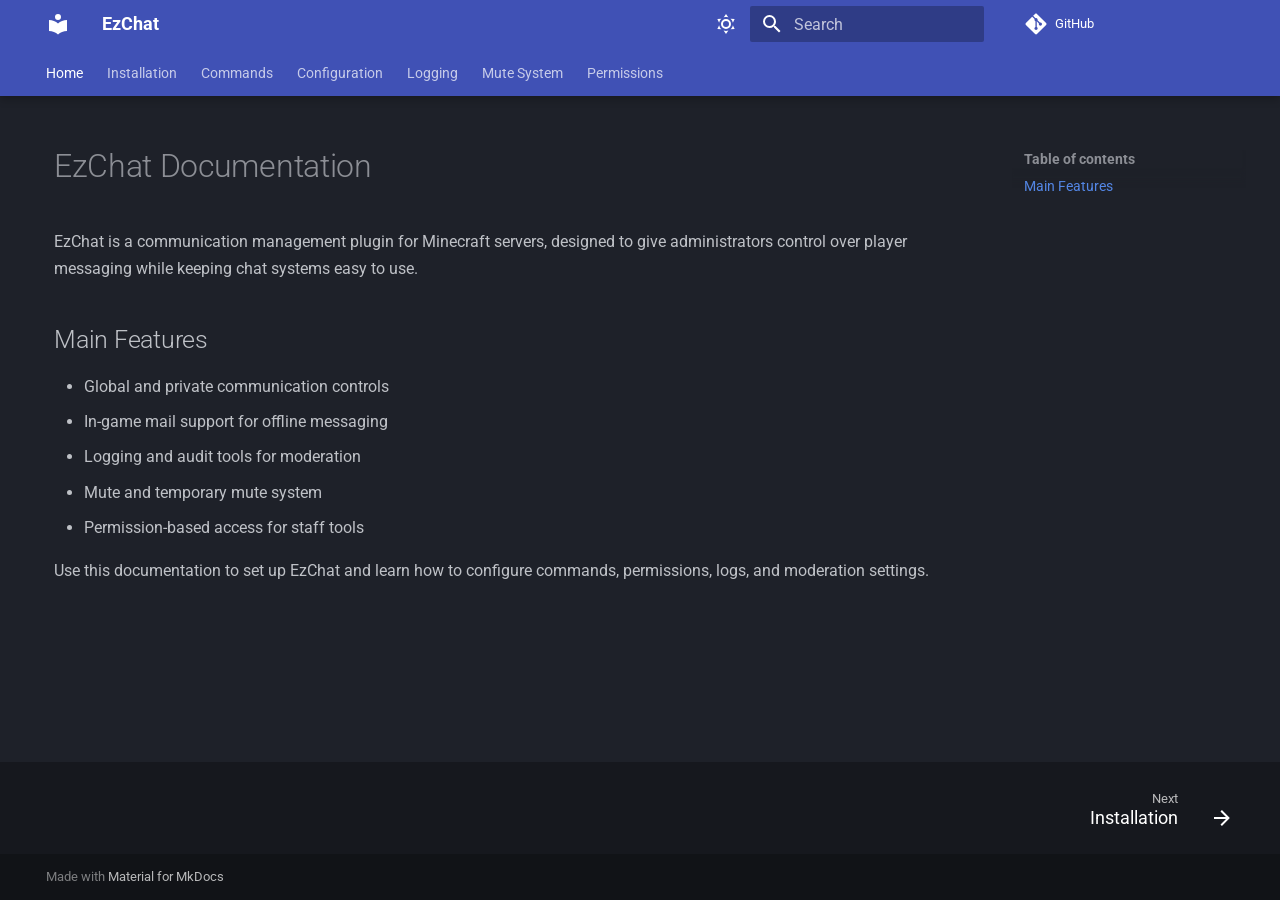
==== index.html @ ececfa81 "Deployed 96da995 with MkDocs version: 1.6.1" ====
<!doctype html>
<html lang="en" class="no-js">
  <head>
    
      <meta charset="utf-8">
      <meta name="viewport" content="width=device-width,initial-scale=1">
      
        <meta name="description" content="Communication management plugin for Minecraft servers">
      
      
        <meta name="author" content="EZInnovations">
      
      
        <link rel="canonical" href="https://<username>.github.io/EzChat/">
      
      
      
        <link rel="next" href="installation/">
      
      
        
      
      
      <link rel="icon" href="assets/images/favicon.png">
      <meta name="generator" content="mkdocs-1.6.1, mkdocs-material-9.7.5">
    
    
      
        <title>EzChat</title>
      
    
    
      <link rel="stylesheet" href="assets/stylesheets/main.484c7ddc.min.css">
      
        
        <link rel="stylesheet" href="assets/stylesheets/palette.ab4e12ef.min.css">
      
      


    
    
      
    
    
      
        
        
        <link rel="preconnect" href="https://fonts.gstatic.com" crossorigin>
        <link rel="stylesheet" href="https://fonts.googleapis.com/css?family=Roboto:300,300i,400,400i,700,700i%7CRoboto+Mono:400,400i,700,700i&display=fallback">
        <style>:root{--md-text-font:"Roboto";--md-code-font:"Roboto Mono"}</style>
      
    
    
      <link rel="stylesheet" href="stylesheets/extra.css">
    
    <script>__md_scope=new URL(".",location),__md_hash=e=>[...e].reduce(((e,_)=>(e<<5)-e+_.charCodeAt(0)),0),__md_get=(e,_=localStorage,t=__md_scope)=>JSON.parse(_.getItem(t.pathname+"."+e)),__md_set=(e,_,t=localStorage,a=__md_scope)=>{try{t.setItem(a.pathname+"."+e,JSON.stringify(_))}catch(e){}}</script>
    
      

    
    
  </head>
  
  
    
    
      
    
    
    
    
    <body dir="ltr" data-md-color-scheme="slate" data-md-color-primary="indigo" data-md-color-accent="indigo">
  
    
    <input class="md-toggle" data-md-toggle="drawer" type="checkbox" id="__drawer" autocomplete="off">
    <input class="md-toggle" data-md-toggle="search" type="checkbox" id="__search" autocomplete="off">
    <label class="md-overlay" for="__drawer"></label>
    <div data-md-component="skip">
      
        
        <a href="#ezchat-documentation" class="md-skip">
          Skip to content
        </a>
      
    </div>
    <div data-md-component="announce">
      
    </div>
    
    
      

  

<header class="md-header md-header--shadow md-header--lifted" data-md-component="header">
  <nav class="md-header__inner md-grid" aria-label="Header">
    <a href="." title="EzChat" class="md-header__button md-logo" aria-label="EzChat" data-md-component="logo">
      
  
  <svg xmlns="http://www.w3.org/2000/svg" viewBox="0 0 24 24"><path d="M12 8a3 3 0 0 0 3-3 3 3 0 0 0-3-3 3 3 0 0 0-3 3 3 3 0 0 0 3 3m0 3.54C9.64 9.35 6.5 8 3 8v11c3.5 0 6.64 1.35 9 3.54 2.36-2.19 5.5-3.54 9-3.54V8c-3.5 0-6.64 1.35-9 3.54"/></svg>

    </a>
    <label class="md-header__button md-icon" for="__drawer">
      
      <svg xmlns="http://www.w3.org/2000/svg" viewBox="0 0 24 24"><path d="M3 6h18v2H3zm0 5h18v2H3zm0 5h18v2H3z"/></svg>
    </label>
    <div class="md-header__title" data-md-component="header-title">
      <div class="md-header__ellipsis">
        <div class="md-header__topic">
          <span class="md-ellipsis">
            EzChat
          </span>
        </div>
        <div class="md-header__topic" data-md-component="header-topic">
          <span class="md-ellipsis">
            
              Home
            
          </span>
        </div>
      </div>
    </div>
    
      
        <form class="md-header__option" data-md-component="palette">
  
    
    
    
    <input class="md-option" data-md-color-media="" data-md-color-scheme="slate" data-md-color-primary="indigo" data-md-color-accent="indigo"  aria-label="Switch to light mode"  type="radio" name="__palette" id="__palette_0">
    
      <label class="md-header__button md-icon" title="Switch to light mode" for="__palette_1" hidden>
        <svg xmlns="http://www.w3.org/2000/svg" viewBox="0 0 24 24"><path d="M12 7a5 5 0 0 1 5 5 5 5 0 0 1-5 5 5 5 0 0 1-5-5 5 5 0 0 1 5-5m0 2a3 3 0 0 0-3 3 3 3 0 0 0 3 3 3 3 0 0 0 3-3 3 3 0 0 0-3-3m0-7 2.39 3.42C13.65 5.15 12.84 5 12 5s-1.65.15-2.39.42zM3.34 7l4.16-.35A7.2 7.2 0 0 0 5.94 8.5c-.44.74-.69 1.5-.83 2.29zm.02 10 1.76-3.77a7.131 7.131 0 0 0 2.38 4.14zM20.65 7l-1.77 3.79a7.02 7.02 0 0 0-2.38-4.15zm-.01 10-4.14.36c.59-.51 1.12-1.14 1.54-1.86.42-.73.69-1.5.83-2.29zM12 22l-2.41-3.44c.74.27 1.55.44 2.41.44.82 0 1.63-.17 2.37-.44z"/></svg>
      </label>
    
  
    
    
    
    <input class="md-option" data-md-color-media="" data-md-color-scheme="default" data-md-color-primary="indigo" data-md-color-accent="indigo"  aria-label="Switch to dark mode"  type="radio" name="__palette" id="__palette_1">
    
      <label class="md-header__button md-icon" title="Switch to dark mode" for="__palette_0" hidden>
        <svg xmlns="http://www.w3.org/2000/svg" viewBox="0 0 24 24"><path d="m17.75 4.09-2.53 1.94.91 3.06-2.63-1.81-2.63 1.81.91-3.06-2.53-1.94L12.44 4l1.06-3 1.06 3zm3.5 6.91-1.64 1.25.59 1.98-1.7-1.17-1.7 1.17.59-1.98L15.75 11l2.06-.05L18.5 9l.69 1.95zm-2.28 4.95c.83-.08 1.72 1.1 1.19 1.85-.32.45-.66.87-1.08 1.27C15.17 23 8.84 23 4.94 19.07c-3.91-3.9-3.91-10.24 0-14.14.4-.4.82-.76 1.27-1.08.75-.53 1.93.36 1.85 1.19-.27 2.86.69 5.83 2.89 8.02a9.96 9.96 0 0 0 8.02 2.89m-1.64 2.02a12.08 12.08 0 0 1-7.8-3.47c-2.17-2.19-3.33-5-3.49-7.82-2.81 3.14-2.7 7.96.31 10.98 3.02 3.01 7.84 3.12 10.98.31"/></svg>
      </label>
    
  
</form>
      
    
    
      <script>var palette=__md_get("__palette");if(palette&&palette.color){if("(prefers-color-scheme)"===palette.color.media){var media=matchMedia("(prefers-color-scheme: light)"),input=document.querySelector(media.matches?"[data-md-color-media='(prefers-color-scheme: light)']":"[data-md-color-media='(prefers-color-scheme: dark)']");palette.color.media=input.getAttribute("data-md-color-media"),palette.color.scheme=input.getAttribute("data-md-color-scheme"),palette.color.primary=input.getAttribute("data-md-color-primary"),palette.color.accent=input.getAttribute("data-md-color-accent")}for(var[key,value]of Object.entries(palette.color))document.body.setAttribute("data-md-color-"+key,value)}</script>
    
    
    
      
      
        <label class="md-header__button md-icon" for="__search">
          
          <svg xmlns="http://www.w3.org/2000/svg" viewBox="0 0 24 24"><path d="M9.5 3A6.5 6.5 0 0 1 16 9.5c0 1.61-.59 3.09-1.56 4.23l.27.27h.79l5 5-1.5 1.5-5-5v-.79l-.27-.27A6.52 6.52 0 0 1 9.5 16 6.5 6.5 0 0 1 3 9.5 6.5 6.5 0 0 1 9.5 3m0 2C7 5 5 7 5 9.5S7 14 9.5 14 14 12 14 9.5 12 5 9.5 5"/></svg>
        </label>
        <div class="md-search" data-md-component="search" role="dialog">
  <label class="md-search__overlay" for="__search"></label>
  <div class="md-search__inner" role="search">
    <form class="md-search__form" name="search">
      <input type="text" class="md-search__input" name="query" aria-label="Search" placeholder="Search" autocapitalize="off" autocorrect="off" autocomplete="off" spellcheck="false" data-md-component="search-query" required>
      <label class="md-search__icon md-icon" for="__search">
        
        <svg xmlns="http://www.w3.org/2000/svg" viewBox="0 0 24 24"><path d="M9.5 3A6.5 6.5 0 0 1 16 9.5c0 1.61-.59 3.09-1.56 4.23l.27.27h.79l5 5-1.5 1.5-5-5v-.79l-.27-.27A6.52 6.52 0 0 1 9.5 16 6.5 6.5 0 0 1 3 9.5 6.5 6.5 0 0 1 9.5 3m0 2C7 5 5 7 5 9.5S7 14 9.5 14 14 12 14 9.5 12 5 9.5 5"/></svg>
        
        <svg xmlns="http://www.w3.org/2000/svg" viewBox="0 0 24 24"><path d="M20 11v2H8l5.5 5.5-1.42 1.42L4.16 12l7.92-7.92L13.5 5.5 8 11z"/></svg>
      </label>
      <nav class="md-search__options" aria-label="Search">
        
        <button type="reset" class="md-search__icon md-icon" title="Clear" aria-label="Clear" tabindex="-1">
          
          <svg xmlns="http://www.w3.org/2000/svg" viewBox="0 0 24 24"><path d="M19 6.41 17.59 5 12 10.59 6.41 5 5 6.41 10.59 12 5 17.59 6.41 19 12 13.41 17.59 19 19 17.59 13.41 12z"/></svg>
        </button>
      </nav>
      
    </form>
    <div class="md-search__output">
      <div class="md-search__scrollwrap" tabindex="0" data-md-scrollfix>
        <div class="md-search-result" data-md-component="search-result">
          <div class="md-search-result__meta">
            Initializing search
          </div>
          <ol class="md-search-result__list" role="presentation"></ol>
        </div>
      </div>
    </div>
  </div>
</div>
      
    
    
      <div class="md-header__source">
        <a href="https://github.com/<username>/EzChat" title="Go to repository" class="md-source" data-md-component="source">
  <div class="md-source__icon md-icon">
    
    <svg xmlns="http://www.w3.org/2000/svg" viewBox="0 0 448 512"><!--! Font Awesome Free 7.1.0 by @fontawesome - https://fontawesome.com License - https://fontawesome.com/license/free (Icons: CC BY 4.0, Fonts: SIL OFL 1.1, Code: MIT License) Copyright 2025 Fonticons, Inc.--><path d="M439.6 236.1 244 40.5c-5.4-5.5-12.8-8.5-20.4-8.5s-15 3-20.4 8.4L162.5 81l51.5 51.5c27.1-9.1 52.7 16.8 43.4 43.7l49.7 49.7c34.2-11.8 61.2 31 35.5 56.7-26.5 26.5-70.2-2.9-56-37.3L240.3 199v121.9c25.3 12.5 22.3 41.8 9.1 55-6.4 6.4-15.2 10.1-24.3 10.1s-17.8-3.6-24.3-10.1c-17.6-17.6-11.1-46.9 11.2-56v-123c-20.8-8.5-24.6-30.7-18.6-45L142.6 101 8.5 235.1C3 240.6 0 247.9 0 255.5s3 15 8.5 20.4l195.6 195.7c5.4 5.4 12.7 8.4 20.4 8.4s15-3 20.4-8.4l194.7-194.7c5.4-5.4 8.4-12.8 8.4-20.4s-3-15-8.4-20.4"/></svg>
  </div>
  <div class="md-source__repository">
    GitHub
  </div>
</a>
      </div>
    
  </nav>
  
    
      
<nav class="md-tabs" aria-label="Tabs" data-md-component="tabs">
  <div class="md-grid">
    <ul class="md-tabs__list">
      
        
  
  
  
    
  
  
    <li class="md-tabs__item md-tabs__item--active">
      <a href="." class="md-tabs__link">
        
  
  
    
  
  Home

      </a>
    </li>
  

      
        
  
  
  
  
    <li class="md-tabs__item">
      <a href="installation/" class="md-tabs__link">
        
  
  
    
  
  Installation

      </a>
    </li>
  

      
        
  
  
  
  
    <li class="md-tabs__item">
      <a href="commands/" class="md-tabs__link">
        
  
  
    
  
  Commands

      </a>
    </li>
  

      
        
  
  
  
  
    <li class="md-tabs__item">
      <a href="configuration/" class="md-tabs__link">
        
  
  
    
  
  Configuration

      </a>
    </li>
  

      
        
  
  
  
  
    <li class="md-tabs__item">
      <a href="logging/" class="md-tabs__link">
        
  
  
    
  
  Logging

      </a>
    </li>
  

      
        
  
  
  
  
    <li class="md-tabs__item">
      <a href="mute-system/" class="md-tabs__link">
        
  
  
    
  
  Mute System

      </a>
    </li>
  

      
        
  
  
  
  
    <li class="md-tabs__item">
      <a href="permissions/" class="md-tabs__link">
        
  
  
    
  
  Permissions

      </a>
    </li>
  

      
    </ul>
  </div>
</nav>
    
  
</header>
    
    <div class="md-container" data-md-component="container">
      
      
        
      
      <main class="md-main" data-md-component="main">
        <div class="md-main__inner md-grid">
          
            
              
              <div class="md-sidebar md-sidebar--primary" data-md-component="sidebar" data-md-type="navigation" >
                <div class="md-sidebar__scrollwrap">
                  <div class="md-sidebar__inner">
                    


  


<nav class="md-nav md-nav--primary md-nav--lifted" aria-label="Navigation" data-md-level="0">
  <label class="md-nav__title" for="__drawer">
    <a href="." title="EzChat" class="md-nav__button md-logo" aria-label="EzChat" data-md-component="logo">
      
  
  <svg xmlns="http://www.w3.org/2000/svg" viewBox="0 0 24 24"><path d="M12 8a3 3 0 0 0 3-3 3 3 0 0 0-3-3 3 3 0 0 0-3 3 3 3 0 0 0 3 3m0 3.54C9.64 9.35 6.5 8 3 8v11c3.5 0 6.64 1.35 9 3.54 2.36-2.19 5.5-3.54 9-3.54V8c-3.5 0-6.64 1.35-9 3.54"/></svg>

    </a>
    EzChat
  </label>
  
    <div class="md-nav__source">
      <a href="https://github.com/<username>/EzChat" title="Go to repository" class="md-source" data-md-component="source">
  <div class="md-source__icon md-icon">
    
    <svg xmlns="http://www.w3.org/2000/svg" viewBox="0 0 448 512"><!--! Font Awesome Free 7.1.0 by @fontawesome - https://fontawesome.com License - https://fontawesome.com/license/free (Icons: CC BY 4.0, Fonts: SIL OFL 1.1, Code: MIT License) Copyright 2025 Fonticons, Inc.--><path d="M439.6 236.1 244 40.5c-5.4-5.5-12.8-8.5-20.4-8.5s-15 3-20.4 8.4L162.5 81l51.5 51.5c27.1-9.1 52.7 16.8 43.4 43.7l49.7 49.7c34.2-11.8 61.2 31 35.5 56.7-26.5 26.5-70.2-2.9-56-37.3L240.3 199v121.9c25.3 12.5 22.3 41.8 9.1 55-6.4 6.4-15.2 10.1-24.3 10.1s-17.8-3.6-24.3-10.1c-17.6-17.6-11.1-46.9 11.2-56v-123c-20.8-8.5-24.6-30.7-18.6-45L142.6 101 8.5 235.1C3 240.6 0 247.9 0 255.5s3 15 8.5 20.4l195.6 195.7c5.4 5.4 12.7 8.4 20.4 8.4s15-3 20.4-8.4l194.7-194.7c5.4-5.4 8.4-12.8 8.4-20.4s-3-15-8.4-20.4"/></svg>
  </div>
  <div class="md-source__repository">
    GitHub
  </div>
</a>
    </div>
  
  <ul class="md-nav__list" data-md-scrollfix>
    
      
      
  
  
    
  
  
  
    <li class="md-nav__item md-nav__item--active">
      
      <input class="md-nav__toggle md-toggle" type="checkbox" id="__toc">
      
      
        
      
      
        <label class="md-nav__link md-nav__link--active" for="__toc">
          
  
  
  <span class="md-ellipsis">
    
  
    Home
  

    
  </span>
  
  

          <span class="md-nav__icon md-icon"></span>
        </label>
      
      <a href="." class="md-nav__link md-nav__link--active">
        
  
  
  <span class="md-ellipsis">
    
  
    Home
  

    
  </span>
  
  

      </a>
      
        

<nav class="md-nav md-nav--secondary" aria-label="Table of contents">
  
  
  
    
  
  
    <label class="md-nav__title" for="__toc">
      <span class="md-nav__icon md-icon"></span>
      Table of contents
    </label>
    <ul class="md-nav__list" data-md-component="toc" data-md-scrollfix>
      
        <li class="md-nav__item">
  <a href="#main-features" class="md-nav__link">
    <span class="md-ellipsis">
      
        Main Features
      
    </span>
  </a>
  
</li>
      
    </ul>
  
</nav>
      
    </li>
  

    
      
      
  
  
  
  
    <li class="md-nav__item">
      <a href="installation/" class="md-nav__link">
        
  
  
  <span class="md-ellipsis">
    
  
    Installation
  

    
  </span>
  
  

      </a>
    </li>
  

    
      
      
  
  
  
  
    <li class="md-nav__item">
      <a href="commands/" class="md-nav__link">
        
  
  
  <span class="md-ellipsis">
    
  
    Commands
  

    
  </span>
  
  

      </a>
    </li>
  

    
      
      
  
  
  
  
    <li class="md-nav__item">
      <a href="configuration/" class="md-nav__link">
        
  
  
  <span class="md-ellipsis">
    
  
    Configuration
  

    
  </span>
  
  

      </a>
    </li>
  

    
      
      
  
  
  
  
    <li class="md-nav__item">
      <a href="logging/" class="md-nav__link">
        
  
  
  <span class="md-ellipsis">
    
  
    Logging
  

    
  </span>
  
  

      </a>
    </li>
  

    
      
      
  
  
  
  
    <li class="md-nav__item">
      <a href="mute-system/" class="md-nav__link">
        
  
  
  <span class="md-ellipsis">
    
  
    Mute System
  

    
  </span>
  
  

      </a>
    </li>
  

    
      
      
  
  
  
  
    <li class="md-nav__item">
      <a href="permissions/" class="md-nav__link">
        
  
  
  <span class="md-ellipsis">
    
  
    Permissions
  

    
  </span>
  
  

      </a>
    </li>
  

    
  </ul>
</nav>
                  </div>
                </div>
              </div>
            
            
              
              <div class="md-sidebar md-sidebar--secondary" data-md-component="sidebar" data-md-type="toc" >
                <div class="md-sidebar__scrollwrap">
                  <div class="md-sidebar__inner">
                    

<nav class="md-nav md-nav--secondary" aria-label="Table of contents">
  
  
  
    
  
  
    <label class="md-nav__title" for="__toc">
      <span class="md-nav__icon md-icon"></span>
      Table of contents
    </label>
    <ul class="md-nav__list" data-md-component="toc" data-md-scrollfix>
      
        <li class="md-nav__item">
  <a href="#main-features" class="md-nav__link">
    <span class="md-ellipsis">
      
        Main Features
      
    </span>
  </a>
  
</li>
      
    </ul>
  
</nav>
                  </div>
                </div>
              </div>
            
          
          
            <div class="md-content" data-md-component="content">
              
              <article class="md-content__inner md-typeset">
                
                  


  
  


<h1 id="ezchat-documentation">EzChat Documentation<a class="headerlink" href="#ezchat-documentation" title="Permanent link">&para;</a></h1>
<p>EzChat is a communication management plugin for Minecraft servers, designed to give administrators control over player messaging while keeping chat systems easy to use.</p>
<h2 id="main-features">Main Features<a class="headerlink" href="#main-features" title="Permanent link">&para;</a></h2>
<ul>
<li>Global and private communication controls</li>
<li>In-game mail support for offline messaging</li>
<li>Logging and audit tools for moderation</li>
<li>Mute and temporary mute system</li>
<li>Permission-based access for staff tools</li>
</ul>
<p>Use this documentation to set up EzChat and learn how to configure commands, permissions, logs, and moderation settings.</p>












                
              </article>
            </div>
          
          
<script>var target=document.getElementById(location.hash.slice(1));target&&target.name&&(target.checked=target.name.startsWith("__tabbed_"))</script>
        </div>
        
          <button type="button" class="md-top md-icon" data-md-component="top" hidden>
  
  <svg xmlns="http://www.w3.org/2000/svg" viewBox="0 0 24 24"><path d="M13 20h-2V8l-5.5 5.5-1.42-1.42L12 4.16l7.92 7.92-1.42 1.42L13 8z"/></svg>
  Back to top
</button>
        
      </main>
      
        <footer class="md-footer">
  
    
      
      <nav class="md-footer__inner md-grid" aria-label="Footer" >
        
        
          
          <a href="installation/" class="md-footer__link md-footer__link--next" aria-label="Next: Installation">
            <div class="md-footer__title">
              <span class="md-footer__direction">
                Next
              </span>
              <div class="md-ellipsis">
                Installation
              </div>
            </div>
            <div class="md-footer__button md-icon">
              
              <svg xmlns="http://www.w3.org/2000/svg" viewBox="0 0 24 24"><path d="M4 11v2h12l-5.5 5.5 1.42 1.42L19.84 12l-7.92-7.92L10.5 5.5 16 11z"/></svg>
            </div>
          </a>
        
      </nav>
    
  
  <div class="md-footer-meta md-typeset">
    <div class="md-footer-meta__inner md-grid">
      <div class="md-copyright">
  
  
    Made with
    <a href="https://squidfunk.github.io/mkdocs-material/" target="_blank" rel="noopener">
      Material for MkDocs
    </a>
  
</div>
      
    </div>
  </div>
</footer>
      
    </div>
    <div class="md-dialog" data-md-component="dialog">
      <div class="md-dialog__inner md-typeset"></div>
    </div>
    
    
    
      
      
      <script id="__config" type="application/json">{"annotate": null, "base": ".", "features": ["navigation.tabs", "navigation.tabs.sticky", "navigation.top", "navigation.footer", "content.code.copy"], "search": "assets/javascripts/workers/search.2c215733.min.js", "tags": null, "translations": {"clipboard.copied": "Copied to clipboard", "clipboard.copy": "Copy to clipboard", "search.result.more.one": "1 more on this page", "search.result.more.other": "# more on this page", "search.result.none": "No matching documents", "search.result.one": "1 matching document", "search.result.other": "# matching documents", "search.result.placeholder": "Type to start searching", "search.result.term.missing": "Missing", "select.version": "Select version"}, "version": null}</script>
    
    
      <script src="assets/javascripts/bundle.79ae519e.min.js"></script>
      
    
  </body>
</html>
---- assets/stylesheets/main.484c7ddc.min.css ----
@charset "UTF-8";html{-webkit-text-size-adjust:none;-moz-text-size-adjust:none;text-size-adjust:none;box-sizing:border-box}*,:after,:before{box-sizing:inherit}@media (prefers-reduced-motion){*,:after,:before{transition:none!important}}body{margin:0}a,button,input,label{-webkit-tap-highlight-color:transparent}a{color:inherit;text-decoration:none}hr{border:0;box-sizing:initial;display:block;height:.05rem;overflow:visible;padding:0}small{font-size:80%}sub,sup{line-height:1em}img{border-style:none}table{border-collapse:initial;border-spacing:0}td,th{font-weight:400;vertical-align:top}button{background:#0000;border:0;font-family:inherit;font-size:inherit;margin:0;padding:0}input{border:0;outline:none}:root{--md-primary-fg-color:#4051b5;--md-primary-fg-color--light:#5d6cc0;--md-primary-fg-color--dark:#303fa1;--md-primary-bg-color:#fff;--md-primary-bg-color--light:#ffffffb3;--md-accent-fg-color:#526cfe;--md-accent-fg-color--transparent:#526cfe1a;--md-accent-bg-color:#fff;--md-accent-bg-color--light:#ffffffb3}[data-md-color-scheme=default]{color-scheme:light}[data-md-color-scheme=default] img[src$="#gh-dark-mode-only"],[data-md-color-scheme=default] img[src$="#only-dark"]{display:none}:root,[data-md-color-scheme=default]{--md-hue:225deg;--md-default-fg-color:#000000de;--md-default-fg-color--light:#0000008a;--md-default-fg-color--lighter:#00000052;--md-default-fg-color--lightest:#00000012;--md-default-bg-color:#fff;--md-default-bg-color--light:#ffffffb3;--md-default-bg-color--lighter:#ffffff4d;--md-default-bg-color--lightest:#ffffff1f;--md-code-fg-color:#36464e;--md-code-bg-color:#f5f5f5;--md-code-bg-color--light:#f5f5f5b3;--md-code-bg-color--lighter:#f5f5f54d;--md-code-hl-color:#4287ff;--md-code-hl-color--light:#4287ff1a;--md-code-hl-number-color:#d52a2a;--md-code-hl-special-color:#db1457;--md-code-hl-function-color:#a846b9;--md-code-hl-constant-color:#6e59d9;--md-code-hl-keyword-color:#3f6ec6;--md-code-hl-string-color:#1c7d4d;--md-code-hl-name-color:var(--md-code-fg-color);--md-code-hl-operator-color:var(--md-default-fg-color--light);--md-code-hl-punctuation-color:var(--md-default-fg-color--light);--md-code-hl-comment-color:var(--md-default-fg-color--light);--md-code-hl-generic-color:var(--md-default-fg-color--light);--md-code-hl-variable-color:var(--md-default-fg-color--light);--md-typeset-color:var(--md-default-fg-color);--md-typeset-a-color:var(--md-primary-fg-color);--md-typeset-del-color:#f5503d26;--md-typeset-ins-color:#0bd57026;--md-typeset-kbd-color:#fafafa;--md-typeset-kbd-accent-color:#fff;--md-typeset-kbd-border-color:#b8b8b8;--md-typeset-mark-color:#ffff0080;--md-typeset-table-color:#0000001f;--md-typeset-table-color--light:rgba(0,0,0,.035);--md-admonition-fg-color:var(--md-default-fg-color);--md-admonition-bg-color:var(--md-default-bg-color);--md-warning-fg-color:#000000de;--md-warning-bg-color:#ff9;--md-footer-fg-color:#fff;--md-footer-fg-color--light:#ffffffb3;--md-footer-fg-color--lighter:#ffffff73;--md-footer-bg-color:#000000de;--md-footer-bg-color--dark:#00000052;--md-shadow-z1:0 0.2rem 0.5rem #0000000d,0 0 0.05rem #0000001a;--md-shadow-z2:0 0.2rem 0.5rem #0000001a,0 0 0.05rem #00000040;--md-shadow-z3:0 0.2rem 0.5rem #0003,0 0 0.05rem #00000059}.md-icon svg{fill:currentcolor;display:block;height:1.2rem;width:1.2rem}body{-webkit-font-smoothing:antialiased;-moz-osx-font-smoothing:grayscale;--md-text-font-family:var(--md-text-font,_),-apple-system,BlinkMacSystemFont,Helvetica,Arial,sans-serif;--md-code-font-family:var(--md-code-font,_),SFMono-Regular,Consolas,Menlo,monospace}aside,body,input{font-feature-settings:"kern","liga";color:var(--md-typeset-color);font-family:var(--md-text-font-family)}code,kbd,pre{font-feature-settings:"kern";font-family:var(--md-code-font-family)}:root{--md-typeset-table-sort-icon:url('data:image/svg+xml;charset=utf-8,<svg xmlns="http://www.w3.org/2000/svg" viewBox="0 0 24 24"><path d="m18 21-4-4h3V7h-3l4-4 4 4h-3v10h3M2 19v-2h10v2M2 13v-2h7v2M2 7V5h4v2z"/></svg>');--md-typeset-table-sort-icon--asc:url('data:image/svg+xml;charset=utf-8,<svg xmlns="http://www.w3.org/2000/svg" viewBox="0 0 24 24"><path d="M19 17h3l-4 4-4-4h3V3h2M2 17h10v2H2M6 5v2H2V5m0 6h7v2H2z"/></svg>');--md-typeset-table-sort-icon--desc:url('data:image/svg+xml;charset=utf-8,<svg xmlns="http://www.w3.org/2000/svg" viewBox="0 0 24 24"><path d="M19 7h3l-4-4-4 4h3v14h2M2 17h10v2H2M6 5v2H2V5m0 6h7v2H2z"/></svg>')}.md-typeset{-webkit-print-color-adjust:exact;color-adjust:exact;font-size:.8rem;line-height:1.6;overflow-wrap:break-word}@media print{.md-typeset{font-size:.68rem}}.md-typeset blockquote,.md-typeset dl,.md-typeset figure,.md-typeset ol,.md-typeset pre,.md-typeset ul{margin-bottom:1em;margin-top:1em}.md-typeset h1{color:var(--md-default-fg-color--light);font-size:2em;line-height:1.3;margin:0 0 1.25em}.md-typeset h1,.md-typeset h2{font-weight:300;letter-spacing:-.01em}.md-typeset h2{font-size:1.5625em;line-height:1.4;margin:1.6em 0 .64em}.md-typeset h3{font-size:1.25em;font-weight:400;letter-spacing:-.01em;line-height:1.5;margin:1.6em 0 .8em}.md-typeset h2+h3{margin-top:.8em}.md-typeset h4{font-weight:700;letter-spacing:-.01em;margin:1em 0}.md-typeset h5,.md-typeset h6{color:var(--md-default-fg-color--light);font-size:.8em;font-weight:700;letter-spacing:-.01em;margin:1.25em 0}.md-typeset h5{text-transform:uppercase}.md-typeset h5 code{text-transform:none}.md-typeset hr{border-bottom:.05rem solid var(--md-default-fg-color--lightest);display:flow-root;margin:1.5em 0}.md-typeset a{color:var(--md-typeset-a-color);word-break:break-word}.md-typeset a,.md-typeset a:before{transition:color 125ms}.md-typeset a:focus,.md-typeset a:hover{color:var(--md-accent-fg-color)}.md-typeset a:focus code,.md-typeset a:hover code{background-color:var(--md-accent-fg-color--transparent);color:var(--md-accent-fg-color)}.md-typeset a code{color:var(--md-typeset-a-color)}.md-typeset a.focus-visible{outline-color:var(--md-accent-fg-color);outline-offset:.2rem}.md-typeset code,.md-typeset kbd,.md-typeset pre{color:var(--md-code-fg-color);direction:ltr;font-variant-ligatures:none;transition:background-color 125ms}@media print{.md-typeset code,.md-typeset kbd,.md-typeset pre{white-space:pre-wrap}}.md-typeset code{background-color:var(--md-code-bg-color);border-radius:.1rem;-webkit-box-decoration-break:clone;box-decoration-break:clone;font-size:.85em;padding:0 .2941176471em;transition:color 125ms,background-color 125ms;word-break:break-word}.md-typeset code:not(.focus-visible){-webkit-tap-highlight-color:transparent;outline:none}.md-typeset pre{display:flow-root;line-height:1.4;position:relative}.md-typeset pre>code{-webkit-box-decoration-break:slice;box-decoration-break:slice;box-shadow:none;display:block;margin:0;outline-color:var(--md-accent-fg-color);overflow:auto;padding:.7720588235em 1.1764705882em;scrollbar-color:var(--md-default-fg-color--lighter) #0000;scrollbar-width:thin;touch-action:auto;word-break:normal}.md-typeset pre>code:hover{scrollbar-color:var(--md-accent-fg-color) #0000}.md-typeset pre>code::-webkit-scrollbar{height:.2rem;width:.2rem}.md-typeset pre>code::-webkit-scrollbar-thumb{background-color:var(--md-default-fg-color--lighter)}.md-typeset pre>code::-webkit-scrollbar-thumb:hover{background-color:var(--md-accent-fg-color)}.md-typeset kbd{background-color:var(--md-typeset-kbd-color);border-radius:.1rem;box-shadow:0 .1rem 0 .05rem var(--md-typeset-kbd-border-color),0 .1rem 0 var(--md-typeset-kbd-border-color),0 -.1rem .2rem var(--md-typeset-kbd-accent-color) inset;color:var(--md-default-fg-color);display:inline-block;font-size:.75em;padding:0 .6666666667em;vertical-align:text-top;word-break:break-word}.md-typeset mark{background-color:var(--md-typeset-mark-color);-webkit-box-decoration-break:clone;box-decoration-break:clone;color:inherit;word-break:break-word}.md-typeset abbr{cursor:help;text-decoration:none}.md-typeset [data-preview],.md-typeset abbr{border-bottom:.05rem dotted var(--md-default-fg-color--light)}.md-typeset small{opacity:.75}[dir=ltr] .md-typeset sub,[dir=ltr] .md-typeset sup{margin-left:.078125em}[dir=rtl] .md-typeset sub,[dir=rtl] .md-typeset sup{margin-right:.078125em}[dir=ltr] .md-typeset blockquote{padding-left:.6rem}[dir=rtl] .md-typeset blockquote{padding-right:.6rem}[dir=ltr] .md-typeset blockquote{border-left:.2rem solid var(--md-default-fg-color--lighter)}[dir=rtl] .md-typeset blockquote{border-right:.2rem solid var(--md-default-fg-color--lighter)}.md-typeset blockquote{color:var(--md-default-fg-color--light);margin-left:0;margin-right:0}.md-typeset ul{list-style-type:disc}.md-typeset ul[type]{list-style-type:revert-layer}[dir=ltr] .md-typeset ol,[dir=ltr] .md-typeset ul{margin-left:.625em}[dir=rtl] .md-typeset ol,[dir=rtl] .md-typeset ul{margin-right:.625em}.md-typeset ol,.md-typeset ul{padding:0}.md-typeset ol:not([hidden]),.md-typeset ul:not([hidden]){display:flow-root}.md-typeset ol ol,.md-typeset ul ol{list-style-type:lower-alpha}.md-typeset ol ol ol,.md-typeset ul ol ol{list-style-type:lower-roman}.md-typeset ol ol ol ol,.md-typeset ul ol ol ol{list-style-type:upper-alpha}.md-typeset ol ol ol ol ol,.md-typeset ul ol ol ol ol{list-style-type:upper-roman}.md-typeset ol[type],.md-typeset ul[type]{list-style-type:revert-layer}[dir=ltr] .md-typeset ol li,[dir=ltr] .md-typeset ul li{margin-left:1.25em}[dir=rtl] .md-typeset ol li,[dir=rtl] .md-typeset ul li{margin-right:1.25em}.md-typeset ol li,.md-typeset ul li{margin-bottom:.5em}.md-typeset ol li blockquote,.md-typeset ol li p,.md-typeset ul li blockquote,.md-typeset ul li p{margin:.5em 0}.md-typeset ol li:last-child,.md-typeset ul li:last-child{margin-bottom:0}[dir=ltr] .md-typeset ol li ol,[dir=ltr] .md-typeset ol li ul,[dir=ltr] .md-typeset ul li ol,[dir=ltr] .md-typeset ul li ul{margin-left:.625em}[dir=rtl] .md-typeset ol li ol,[dir=rtl] .md-typeset ol li ul,[dir=rtl] .md-typeset ul li ol,[dir=rtl] .md-typeset ul li ul{margin-right:.625em}.md-typeset ol li ol,.md-typeset ol li ul,.md-typeset ul li ol,.md-typeset ul li ul{margin-bottom:.5em;margin-top:.5em}[dir=ltr] .md-typeset dd{margin-left:1.875em}[dir=rtl] .md-typeset dd{margin-right:1.875em}.md-typeset dd{margin-bottom:1.5em;margin-top:1em}.md-typeset img,.md-typeset svg,.md-typeset video{height:auto;max-width:100%}.md-typeset img[align=left]{margin:1em 1em 1em 0}.md-typeset img[align=right]{margin:1em 0 1em 1em}.md-typeset img[align]:only-child{margin-top:0}.md-typeset figure{display:flow-root;margin:1em auto;max-width:100%;text-align:center;width:fit-content}.md-typeset figure img{display:block;margin:0 auto}.md-typeset figcaption{font-style:italic;margin:1em auto;max-width:24rem}.md-typeset iframe{max-width:100%}.md-typeset table:not([class]){background-color:var(--md-default-bg-color);border:.05rem solid var(--md-typeset-table-color);border-radius:.1rem;display:inline-block;font-size:.64rem;max-width:100%;overflow:auto;touch-action:auto}@media print{.md-typeset table:not([class]){display:table}}.md-typeset table:not([class])+*{margin-top:1.5em}.md-typeset table:not([class]) td>:first-child,.md-typeset table:not([class]) th>:first-child{margin-top:0}.md-typeset table:not([class]) td>:last-child,.md-typeset table:not([class]) th>:last-child{margin-bottom:0}.md-typeset table:not([class]) td:not([align]),.md-typeset table:not([class]) th:not([align]){text-align:left}[dir=rtl] .md-typeset table:not([class]) td:not([align]),[dir=rtl] .md-typeset table:not([class]) th:not([align]){text-align:right}.md-typeset table:not([class]) th{font-weight:700;min-width:5rem;padding:.9375em 1.25em;vertical-align:top}.md-typeset table:not([class]) td{border-top:.05rem solid var(--md-typeset-table-color);padding:.9375em 1.25em;vertical-align:top}.md-typeset table:not([class]) tbody tr{transition:background-color 125ms}.md-typeset table:not([class]) tbody tr:hover{background-color:var(--md-typeset-table-color--light);box-shadow:0 .05rem 0 var(--md-default-bg-color) inset}.md-typeset table:not([class]) a{word-break:normal}.md-typeset table th[role=columnheader]{cursor:pointer}[dir=ltr] .md-typeset table th[role=columnheader]:after{margin-left:.5em}[dir=rtl] .md-typeset table th[role=columnheader]:after{margin-right:.5em}.md-typeset table th[role=columnheader]:after{content:"";display:inline-block;height:1.2em;-webkit-mask-image:var(--md-typeset-table-sort-icon);mask-image:var(--md-typeset-table-sort-icon);-webkit-mask-repeat:no-repeat;mask-repeat:no-repeat;-webkit-mask-size:contain;mask-size:contain;transition:background-color 125ms;vertical-align:text-bottom;width:1.2em}.md-typeset table th[role=columnheader]:hover:after{background-color:var(--md-default-fg-color--lighter)}.md-typeset table th[role=columnheader][aria-sort=ascending]:after{background-color:var(--md-default-fg-color--light);-webkit-mask-image:var(--md-typeset-table-sort-icon--asc);mask-image:var(--md-typeset-table-sort-icon--asc)}.md-typeset table th[role=columnheader][aria-sort=descending]:after{background-color:var(--md-default-fg-color--light);-webkit-mask-image:var(--md-typeset-table-sort-icon--desc);mask-image:var(--md-typeset-table-sort-icon--desc)}.md-typeset__scrollwrap{margin:1em -.8rem;overflow-x:auto;touch-action:auto}.md-typeset__table{display:inline-block;margin-bottom:.5em;padding:0 .8rem}@media print{.md-typeset__table{display:block}}html .md-typeset__table table{display:table;margin:0;overflow:hidden;width:100%}@media screen and (max-width:44.984375em){.md-content__inner>pre{margin:1em -.8rem}.md-content__inner>pre code{border-radius:0}}.md-typeset .md-author{border-radius:100%;display:block;flex-shrink:0;height:1.6rem;overflow:hidden;position:relative;transition:color 125ms,transform 125ms;width:1.6rem}.md-typeset .md-author img{display:block}.md-typeset .md-author--more{background:var(--md-default-fg-color--lightest);color:var(--md-default-fg-color--lighter);font-size:.6rem;font-weight:700;line-height:1.6rem;text-align:center}.md-typeset .md-author--long{height:2.4rem;width:2.4rem}.md-typeset a.md-author{transform:scale(1)}.md-typeset a.md-author img{border-radius:100%;filter:grayscale(100%) opacity(75%);transition:filter 125ms}.md-typeset a.md-author:focus,.md-typeset a.md-author:hover{transform:scale(1.1);z-index:1}.md-typeset a.md-author:focus img,.md-typeset a.md-author:hover img{filter:grayscale(0)}.md-banner{background-color:var(--md-footer-bg-color);color:var(--md-footer-fg-color);overflow:auto}@media print{.md-banner{display:none}}.md-banner--warning{background-color:var(--md-warning-bg-color);color:var(--md-warning-fg-color)}.md-banner__inner{font-size:.7rem;margin:.6rem auto;padding:0 .8rem}[dir=ltr] .md-banner__button{float:right}[dir=rtl] .md-banner__button{float:left}.md-banner__button{color:inherit;cursor:pointer;transition:opacity .25s}.no-js .md-banner__button{display:none}.md-banner__button:hover{opacity:.7}html{font-size:125%;height:100%;overflow-x:hidden}@media screen and (min-width:100em){html{font-size:137.5%}}@media screen and (min-width:125em){html{font-size:150%}}body{background-color:var(--md-default-bg-color);display:flex;flex-direction:column;font-size:.5rem;min-height:100%;position:relative;width:100%}@media print{body{display:block}}@media screen and (max-width:59.984375em){body[data-md-scrolllock]{position:fixed}}.md-grid{margin-left:auto;margin-right:auto;max-width:61rem}.md-container{display:flex;flex-direction:column;flex-grow:1}@media print{.md-container{display:block}}.md-main{flex-grow:1}.md-main__inner{display:flex;height:100%;margin-top:1.5rem}.md-ellipsis{overflow:hidden;text-overflow:ellipsis}.md-toggle{display:none}.md-option{height:0;opacity:0;position:absolute;width:0}.md-option:checked+label:not([hidden]){display:block}.md-option.focus-visible+label{outline-color:var(--md-accent-fg-color);outline-style:auto}.md-skip{background-color:var(--md-default-fg-color);border-radius:.1rem;color:var(--md-default-bg-color);font-size:.64rem;margin:.5rem;opacity:0;outline-color:var(--md-accent-fg-color);padding:.3rem .5rem;position:fixed;transform:translateY(.4rem);z-index:-1}.md-skip:focus{opacity:1;transform:translateY(0);transition:transform .25s cubic-bezier(.4,0,.2,1),opacity 175ms 75ms;z-index:10}@page{margin:25mm}:root{--md-clipboard-icon:url('data:image/svg+xml;charset=utf-8,<svg xmlns="http://www.w3.org/2000/svg" viewBox="0 0 24 24"><path d="M19 21H8V7h11m0-2H8a2 2 0 0 0-2 2v14a2 2 0 0 0 2 2h11a2 2 0 0 0 2-2V7a2 2 0 0 0-2-2m-3-4H4a2 2 0 0 0-2 2v14h2V3h12z"/></svg>')}.md-clipboard{border-radius:.1rem;color:var(--md-default-fg-color--lightest);cursor:pointer;height:1.5em;outline-color:var(--md-accent-fg-color);outline-offset:.1rem;transition:color .25s;width:1.5em;z-index:1}@media print{.md-clipboard{display:none}}.md-clipboard:not(.focus-visible){-webkit-tap-highlight-color:transparent;outline:none}:hover>.md-clipboard{color:var(--md-default-fg-color--light)}.md-clipboard:focus,.md-clipboard:hover{color:var(--md-accent-fg-color)}.md-clipboard:after{background-color:currentcolor;content:"";display:block;height:1.125em;margin:0 auto;-webkit-mask-image:var(--md-clipboard-icon);mask-image:var(--md-clipboard-icon);-webkit-mask-position:center;mask-position:center;-webkit-mask-repeat:no-repeat;mask-repeat:no-repeat;-webkit-mask-size:contain;mask-size:contain;width:1.125em}.md-clipboard--inline{cursor:pointer}.md-clipboard--inline code{transition:color .25s,background-color .25s}.md-clipboard--inline:focus code,.md-clipboard--inline:hover code{background-color:var(--md-accent-fg-color--transparent);color:var(--md-accent-fg-color)}:root{--md-code-select-icon:url('data:image/svg+xml;charset=utf-8,<svg xmlns="http://www.w3.org/2000/svg" viewBox="0 0 24 24"><path d="M19 19h-4v2h4c1.1 0 2-.9 2-2v-4h-2m0-12h-4v2h4v4h2V5c0-1.1-.9-2-2-2M5 5h4V3H5c-1.1 0-2 .9-2 2v4h2m0 6H3v4c0 1.1.9 2 2 2h4v-2H5zm2-4h2v2H7zm4 0h2v2h-2zm4 0h2v2h-2zM7 7h2v2H7zm4 0h2v2h-2zm4 0h2v2h-2zm-8 8h2v2H7zm4 0h2v2h-2zm4 0h2v2h-2z"/></svg>');--md-code-copy-icon:url('data:image/svg+xml;charset=utf-8,<svg xmlns="http://www.w3.org/2000/svg" viewBox="0 0 24 24"><path d="M19 21H8V7h11m0-2H8a2 2 0 0 0-2 2v14a2 2 0 0 0 2 2h11a2 2 0 0 0 2-2V7a2 2 0 0 0-2-2m-3-4H4a2 2 0 0 0-2 2v14h2V3h12z"/></svg>')}.md-typeset .md-code__content{display:grid}.md-code__nav{background-color:var(--md-code-bg-color--lighter);border-radius:.1rem;display:flex;gap:.2rem;padding:.2rem;position:absolute;right:.25em;top:.25em;transition:background-color .25s;z-index:1}:hover>.md-code__nav{background-color:var(--md-code-bg-color--light)}.md-code__button{color:var(--md-default-fg-color--lightest);cursor:pointer;display:block;height:1.5em;outline-color:var(--md-accent-fg-color);outline-offset:.1rem;transition:color .25s;width:1.5em}:hover>*>.md-code__button{color:var(--md-default-fg-color--light)}.md-code__button.focus-visible,.md-code__button:hover{color:var(--md-accent-fg-color)}.md-code__button--active{color:var(--md-default-fg-color)!important}.md-code__button:after{background-color:currentcolor;content:"";display:block;height:1.125em;margin:0 auto;-webkit-mask-position:center;mask-position:center;-webkit-mask-repeat:no-repeat;mask-repeat:no-repeat;-webkit-mask-size:contain;mask-size:contain;width:1.125em}.md-code__button[data-md-type=select]:after{-webkit-mask-image:var(--md-code-select-icon);mask-image:var(--md-code-select-icon)}.md-code__button[data-md-type=copy]:after{-webkit-mask-image:var(--md-code-copy-icon);mask-image:var(--md-code-copy-icon)}@keyframes consent{0%{opacity:0;transform:translateY(100%)}to{opacity:1;transform:translateY(0)}}@keyframes overlay{0%{opacity:0}to{opacity:1}}.md-consent__overlay{animation:overlay .25s both;-webkit-backdrop-filter:blur(.1rem);backdrop-filter:blur(.1rem);background-color:#0000008a;height:100%;opacity:1;position:fixed;top:0;width:100%;z-index:5}.md-consent__inner{animation:consent .5s cubic-bezier(.1,.7,.1,1) both;background-color:var(--md-default-bg-color);border:0;border-radius:.1rem;bottom:0;box-shadow:0 0 .2rem #0000001a,0 .2rem .4rem #0003;max-height:100%;overflow:auto;padding:0;position:fixed;width:100%;z-index:5}.md-consent__form{padding:.8rem}.md-consent__settings{display:none;margin:1em 0}input:checked+.md-consent__settings{display:block}.md-consent__controls{margin-bottom:.8rem}.md-typeset .md-consent__controls .md-button{display:inline}@media screen and (max-width:44.984375em){.md-typeset .md-consent__controls .md-button{display:block;margin-top:.4rem;text-align:center;width:100%}}.md-consent label{cursor:pointer}.md-content{flex-grow:1;min-width:0}.md-content__inner{margin:0 .8rem 1.2rem;padding-top:.6rem}@media screen and (min-width:76.25em){[dir=ltr] .md-sidebar--primary:not([hidden])~.md-content>.md-content__inner{margin-left:1.2rem}[dir=ltr] .md-sidebar--secondary:not([hidden])~.md-content>.md-content__inner,[dir=rtl] .md-sidebar--primary:not([hidden])~.md-content>.md-content__inner{margin-right:1.2rem}[dir=rtl] .md-sidebar--secondary:not([hidden])~.md-content>.md-content__inner{margin-left:1.2rem}}.md-content__inner:before{content:"";display:block;height:.4rem}.md-content__inner>:last-child{margin-bottom:0}[dir=ltr] .md-content__button{float:right}[dir=rtl] .md-content__button{float:left}[dir=ltr] .md-content__button{margin-left:.4rem}[dir=rtl] .md-content__button{margin-right:.4rem}.md-content__button{margin:.4rem 0;padding:0}@media print{.md-content__button{display:none}}.md-typeset .md-content__button{color:var(--md-default-fg-color--lighter)}.md-content__button svg{display:inline;vertical-align:top}[dir=rtl] .md-content__button svg{transform:scaleX(-1)}[dir=ltr] .md-dialog{right:.8rem}[dir=rtl] .md-dialog{left:.8rem}.md-dialog{background-color:var(--md-default-fg-color);border-radius:.1rem;bottom:.8rem;box-shadow:var(--md-shadow-z3);min-width:11.1rem;opacity:0;padding:.4rem .6rem;pointer-events:none;position:fixed;transform:translateY(100%);transition:transform 0ms .4s,opacity .4s;z-index:4}@media print{.md-dialog{display:none}}.md-dialog--active{opacity:1;pointer-events:auto;transform:translateY(0);transition:transform .4s cubic-bezier(.075,.85,.175,1),opacity .4s}.md-dialog__inner{color:var(--md-default-bg-color);font-size:.7rem}.md-feedback{margin:2em 0 1em;text-align:center}.md-feedback fieldset{border:none;margin:0;padding:0}.md-feedback__title{font-weight:700;margin:1em auto}.md-feedback__inner{position:relative}.md-feedback__list{display:flex;flex-wrap:wrap;place-content:baseline center;position:relative}.md-feedback__list:hover .md-icon:not(:disabled){color:var(--md-default-fg-color--lighter)}:disabled .md-feedback__list{min-height:1.8rem}.md-feedback__icon{color:var(--md-default-fg-color--light);cursor:pointer;flex-shrink:0;margin:0 .1rem;transition:color 125ms}.md-feedback__icon:not(:disabled).md-icon:hover{color:var(--md-accent-fg-color)}.md-feedback__icon:disabled{color:var(--md-default-fg-color--lightest);pointer-events:none}.md-feedback__note{opacity:0;position:relative;transform:translateY(.4rem);transition:transform .4s cubic-bezier(.1,.7,.1,1),opacity .15s}.md-feedback__note>*{margin:0 auto;max-width:16rem}:disabled .md-feedback__note{opacity:1;transform:translateY(0)}@media print{.md-feedback{display:none}}.md-footer{background-color:var(--md-footer-bg-color);color:var(--md-footer-fg-color)}@media print{.md-footer{display:none}}.md-footer__inner{justify-content:space-between;overflow:auto;padding:.2rem}.md-footer__inner:not([hidden]){display:flex}.md-footer__link{align-items:end;display:flex;flex-grow:0.01;margin-bottom:.4rem;margin-top:1rem;max-width:100%;outline-color:var(--md-accent-fg-color);overflow:hidden;transition:opacity .25s}.md-footer__link:focus,.md-footer__link:hover{opacity:.7}[dir=rtl] .md-footer__link svg{transform:scaleX(-1)}@media screen and (max-width:44.984375em){.md-footer__link--prev{flex-shrink:0}.md-footer__link--prev .md-footer__title{display:none}}[dir=ltr] .md-footer__link--next{margin-left:auto}[dir=rtl] .md-footer__link--next{margin-right:auto}.md-footer__link--next{text-align:right}[dir=rtl] .md-footer__link--next{text-align:left}.md-footer__title{flex-grow:1;font-size:.9rem;margin-bottom:.7rem;max-width:calc(100% - 2.4rem);padding:0 1rem;white-space:nowrap}.md-footer__button{margin:.2rem;padding:.4rem}.md-footer__direction{font-size:.64rem;opacity:.7}.md-footer-meta{background-color:var(--md-footer-bg-color--dark)}.md-footer-meta__inner{display:flex;flex-wrap:wrap;justify-content:space-between;padding:.2rem}html .md-footer-meta.md-typeset a{color:var(--md-footer-fg-color--light)}html .md-footer-meta.md-typeset a:focus,html .md-footer-meta.md-typeset a:hover{color:var(--md-footer-fg-color)}.md-copyright{color:var(--md-footer-fg-color--lighter);font-size:.64rem;margin:auto .6rem;padding:.4rem 0;width:100%}@media screen and (min-width:45em){.md-copyright{width:auto}}.md-copyright__highlight{color:var(--md-footer-fg-color--light)}.md-social{display:inline-flex;gap:.2rem;margin:0 .4rem;padding:.2rem 0 .6rem}@media screen and (min-width:45em){.md-social{padding:.6rem 0}}.md-social__link{display:inline-block;height:1.6rem;text-align:center;width:1.6rem}.md-social__link:before{line-height:1.9}.md-social__link svg{fill:currentcolor;max-height:.8rem;vertical-align:-25%}.md-typeset .md-button{border:.1rem solid;border-radius:.1rem;color:var(--md-primary-fg-color);cursor:pointer;display:inline-block;font-weight:700;padding:.625em 2em;transition:color 125ms,background-color 125ms,border-color 125ms}.md-typeset .md-button--primary{background-color:var(--md-primary-fg-color);border-color:var(--md-primary-fg-color);color:var(--md-primary-bg-color)}.md-typeset .md-button:focus,.md-typeset .md-button:hover{background-color:var(--md-accent-fg-color);border-color:var(--md-accent-fg-color);color:var(--md-accent-bg-color)}[dir=ltr] .md-typeset .md-input{border-top-left-radius:.1rem}[dir=ltr] .md-typeset .md-input,[dir=rtl] .md-typeset .md-input{border-top-right-radius:.1rem}[dir=rtl] .md-typeset .md-input{border-top-left-radius:.1rem}.md-typeset .md-input{border-bottom:.1rem solid var(--md-default-fg-color--lighter);box-shadow:var(--md-shadow-z1);font-size:.8rem;height:1.8rem;padding:0 .6rem;transition:border .25s,box-shadow .25s}.md-typeset .md-input:focus,.md-typeset .md-input:hover{border-bottom-color:var(--md-accent-fg-color);box-shadow:var(--md-shadow-z2)}.md-typeset .md-input--stretch{width:100%}.md-header{background-color:var(--md-primary-fg-color);box-shadow:0 0 .2rem #0000,0 .2rem .4rem #0000;color:var(--md-primary-bg-color);display:block;left:0;position:sticky;right:0;top:0;z-index:4}@media print{.md-header{display:none}}.md-header[hidden]{transform:translateY(-100%);transition:transform .25s cubic-bezier(.8,0,.6,1),box-shadow .25s}.md-header--shadow{box-shadow:0 0 .2rem #0000001a,0 .2rem .4rem #0003;transition:transform .25s cubic-bezier(.1,.7,.1,1),box-shadow .25s}.md-header__inner{align-items:center;display:flex;padding:0 .2rem}.md-header__button{color:currentcolor;cursor:pointer;margin:.2rem;outline-color:var(--md-accent-fg-color);padding:.4rem;position:relative;transition:opacity .25s;vertical-align:middle;z-index:1}.md-header__button:hover{opacity:.7}.md-header__button:not([hidden]){display:inline-block}.md-header__button:not(.focus-visible){-webkit-tap-highlight-color:transparent;outline:none}.md-header__button.md-logo{margin:.2rem;padding:.4rem}@media screen and (max-width:76.234375em){.md-header__button.md-logo{display:none}}.md-header__button.md-logo img,.md-header__button.md-logo svg{fill:currentcolor;display:block;height:1.2rem;width:auto}@media screen and (min-width:60em){.md-header__button[for=__search]{display:none}}.no-js .md-header__button[for=__search]{display:none}[dir=rtl] .md-header__button[for=__search] svg{transform:scaleX(-1)}@media screen and (min-width:76.25em){.md-header__button[for=__drawer]{display:none}}.md-header__topic{display:flex;max-width:100%;position:absolute;transition:transform .4s cubic-bezier(.1,.7,.1,1),opacity .15s;white-space:nowrap}.md-header__topic+.md-header__topic{opacity:0;pointer-events:none;transform:translateX(1.25rem);transition:transform .4s cubic-bezier(1,.7,.1,.1),opacity .15s;z-index:-1}[dir=rtl] .md-header__topic+.md-header__topic{transform:translateX(-1.25rem)}.md-header__topic:first-child{font-weight:700}[dir=ltr] .md-header__title{margin-left:1rem;margin-right:.4rem}[dir=rtl] .md-header__title{margin-left:.4rem;margin-right:1rem}.md-header__title{flex-grow:1;font-size:.9rem;height:2.4rem;line-height:2.4rem}.md-header__title--active .md-header__topic{opacity:0;pointer-events:none;transform:translateX(-1.25rem);transition:transform .4s cubic-bezier(1,.7,.1,.1),opacity .15s;z-index:-1}[dir=rtl] .md-header__title--active .md-header__topic{transform:translateX(1.25rem)}.md-header__title--active .md-header__topic+.md-header__topic{opacity:1;pointer-events:auto;transform:translateX(0);transition:transform .4s cubic-bezier(.1,.7,.1,1),opacity .15s;z-index:0}.md-header__title>.md-header__ellipsis{height:100%;position:relative;width:100%}.md-header__option{display:flex;flex-shrink:0;max-width:100%;transition:max-width 0ms .25s,opacity .25s .25s;white-space:nowrap}[data-md-toggle=search]:checked~.md-header .md-header__option{max-width:0;opacity:0;transition:max-width 0ms,opacity 0ms}.md-header__option>input{bottom:0}.md-header__source{display:none}@media screen and (min-width:60em){[dir=ltr] .md-header__source{margin-left:1rem}[dir=rtl] .md-header__source{margin-right:1rem}.md-header__source{display:block;max-width:11.7rem;width:11.7rem}}@media screen and (min-width:76.25em){[dir=ltr] .md-header__source{margin-left:1.4rem}[dir=rtl] .md-header__source{margin-right:1.4rem}}.md-meta{color:var(--md-default-fg-color--light);font-size:.7rem;line-height:1.3}.md-meta__list{display:inline-flex;flex-wrap:wrap;list-style:none;margin:0;padding:0}.md-meta__item:not(:last-child):after{content:"·";margin-left:.2rem;margin-right:.2rem}.md-meta__link{color:var(--md-typeset-a-color)}.md-meta__link:focus,.md-meta__link:hover{color:var(--md-accent-fg-color)}.md-draft{background-color:#ff1744;border-radius:.125em;color:#fff;display:inline-block;font-weight:700;padding-left:.5714285714em;padding-right:.5714285714em}:root{--md-nav-icon--prev:url('data:image/svg+xml;charset=utf-8,<svg xmlns="http://www.w3.org/2000/svg" viewBox="0 0 24 24"><path d="M20 11v2H8l5.5 5.5-1.42 1.42L4.16 12l7.92-7.92L13.5 5.5 8 11z"/></svg>');--md-nav-icon--next:url('data:image/svg+xml;charset=utf-8,<svg xmlns="http://www.w3.org/2000/svg" viewBox="0 0 24 24"><path d="M8.59 16.58 13.17 12 8.59 7.41 10 6l6 6-6 6z"/></svg>');--md-toc-icon:url('data:image/svg+xml;charset=utf-8,<svg xmlns="http://www.w3.org/2000/svg" viewBox="0 0 24 24"><path d="M3 9h14V7H3zm0 4h14v-2H3zm0 4h14v-2H3zm16 0h2v-2h-2zm0-10v2h2V7zm0 6h2v-2h-2z"/></svg>')}.md-nav{font-size:.7rem;line-height:1.3}.md-nav__title{color:var(--md-default-fg-color--light);display:block;font-weight:700;overflow:hidden;padding:0 .6rem;text-overflow:ellipsis}.md-nav__title .md-nav__button{display:none}.md-nav__title .md-nav__button img{height:100%;width:auto}.md-nav__title .md-nav__button.md-logo img,.md-nav__title .md-nav__button.md-logo svg{fill:currentcolor;display:block;height:2.4rem;max-width:100%;object-fit:contain;width:auto}.md-nav__list{list-style:none;margin:0;padding:0}.md-nav__link{align-items:flex-start;display:flex;gap:.4rem;margin-top:.625em;scroll-snap-align:start;transition:color 125ms}.md-nav__link--passed,.md-nav__link--passed code{color:var(--md-default-fg-color--light)}.md-nav__item .md-nav__link--active,.md-nav__item .md-nav__link--active code{color:var(--md-typeset-a-color)}.md-nav__link .md-ellipsis{position:relative}.md-nav__link .md-ellipsis code{word-break:normal}[dir=ltr] .md-nav__link .md-icon:last-child{margin-left:auto}[dir=rtl] .md-nav__link .md-icon:last-child{margin-right:auto}.md-nav__link .md-typeset{font-size:.7rem;line-height:1.3}.md-nav__link svg{fill:currentcolor;flex-shrink:0;height:1.3em;position:relative}.md-nav__link[for]:focus,.md-nav__link[for]:hover,.md-nav__link[href]:focus,.md-nav__link[href]:hover{color:var(--md-accent-fg-color);cursor:pointer}.md-nav__link[for]:focus code,.md-nav__link[for]:hover code,.md-nav__link[href]:focus code,.md-nav__link[href]:hover code{background-color:var(--md-accent-fg-color--transparent);color:var(--md-accent-fg-color)}.md-nav__link.focus-visible{outline-color:var(--md-accent-fg-color);outline-offset:.2rem}.md-nav--primary .md-nav__link[for=__toc]{display:none}.md-nav--primary .md-nav__link[for=__toc] .md-icon:after{background-color:currentcolor;display:block;height:100%;-webkit-mask-image:var(--md-toc-icon);mask-image:var(--md-toc-icon);width:100%}.md-nav--primary .md-nav__link[for=__toc]~.md-nav{display:none}.md-nav__container>.md-nav__link{margin-top:0}.md-nav__container>.md-nav__link:first-child{flex-grow:1;min-width:0}.md-nav__icon{flex-shrink:0}.md-nav__source{display:none}@media screen and (max-width:76.234375em){.md-nav--primary,.md-nav--primary .md-nav{background-color:var(--md-default-bg-color);display:flex;flex-direction:column;height:100%;left:0;position:absolute;right:0;top:0;z-index:1}.md-nav--primary .md-nav__item,.md-nav--primary .md-nav__title{font-size:.8rem;line-height:1.5}.md-nav--primary .md-nav__title{background-color:var(--md-default-fg-color--lightest);color:var(--md-default-fg-color--light);cursor:pointer;height:5.6rem;line-height:2.4rem;padding:3rem .8rem .2rem;position:relative;white-space:nowrap}[dir=ltr] .md-nav--primary .md-nav__title .md-nav__icon{left:.4rem}[dir=rtl] .md-nav--primary .md-nav__title .md-nav__icon{right:.4rem}.md-nav--primary .md-nav__title .md-nav__icon{display:block;height:1.2rem;margin:.2rem;position:absolute;top:.4rem;width:1.2rem}.md-nav--primary .md-nav__title .md-nav__icon:after{background-color:currentcolor;content:"";display:block;height:100%;-webkit-mask-image:var(--md-nav-icon--prev);mask-image:var(--md-nav-icon--prev);-webkit-mask-position:center;mask-position:center;-webkit-mask-repeat:no-repeat;mask-repeat:no-repeat;-webkit-mask-size:contain;mask-size:contain;width:100%}.md-nav--primary .md-nav__title~.md-nav__list{background-color:var(--md-default-bg-color);box-shadow:0 .05rem 0 var(--md-default-fg-color--lightest) inset;overflow-y:auto;scroll-snap-type:y mandatory;touch-action:pan-y}.md-nav--primary .md-nav__title~.md-nav__list>:first-child{border-top:0}.md-nav--primary .md-nav__title[for=__drawer]{background-color:var(--md-primary-fg-color);color:var(--md-primary-bg-color);font-weight:700}.md-nav--primary .md-nav__title .md-logo{display:block;left:.2rem;margin:.2rem;padding:.4rem;position:absolute;right:.2rem;top:.2rem}.md-nav--primary .md-nav__list{flex:1}.md-nav--primary .md-nav__item{border-top:.05rem solid var(--md-default-fg-color--lightest)}.md-nav--primary .md-nav__item--active>.md-nav__link{color:var(--md-typeset-a-color)}.md-nav--primary .md-nav__item--active>.md-nav__link:focus,.md-nav--primary .md-nav__item--active>.md-nav__link:hover{color:var(--md-accent-fg-color)}.md-nav--primary .md-nav__link{margin-top:0;padding:.6rem .8rem}.md-nav--primary .md-nav__link svg{margin-top:.1em}.md-nav--primary .md-nav__link>.md-nav__link{padding:0}[dir=ltr] .md-nav--primary .md-nav__link .md-nav__icon{margin-right:-.2rem}[dir=rtl] .md-nav--primary .md-nav__link .md-nav__icon{margin-left:-.2rem}.md-nav--primary .md-nav__link .md-nav__icon{font-size:1.2rem;height:1.2rem;width:1.2rem}.md-nav--primary .md-nav__link .md-nav__icon:after{background-color:currentcolor;content:"";display:block;height:100%;-webkit-mask-image:var(--md-nav-icon--next);mask-image:var(--md-nav-icon--next);-webkit-mask-position:center;mask-position:center;-webkit-mask-repeat:no-repeat;mask-repeat:no-repeat;-webkit-mask-size:contain;mask-size:contain;width:100%}[dir=rtl] .md-nav--primary .md-nav__icon:after{transform:scale(-1)}.md-nav--primary .md-nav--secondary .md-nav{background-color:initial;position:static}[dir=ltr] .md-nav--primary .md-nav--secondary .md-nav .md-nav__link{padding-left:1.4rem}[dir=rtl] .md-nav--primary .md-nav--secondary .md-nav .md-nav__link{padding-right:1.4rem}[dir=ltr] .md-nav--primary .md-nav--secondary .md-nav .md-nav .md-nav__link{padding-left:2rem}[dir=rtl] .md-nav--primary .md-nav--secondary .md-nav .md-nav .md-nav__link{padding-right:2rem}[dir=ltr] .md-nav--primary .md-nav--secondary .md-nav .md-nav .md-nav .md-nav__link{padding-left:2.6rem}[dir=rtl] .md-nav--primary .md-nav--secondary .md-nav .md-nav .md-nav .md-nav__link{padding-right:2.6rem}[dir=ltr] .md-nav--primary .md-nav--secondary .md-nav .md-nav .md-nav .md-nav .md-nav__link{padding-left:3.2rem}[dir=rtl] .md-nav--primary .md-nav--secondary .md-nav .md-nav .md-nav .md-nav .md-nav__link{padding-right:3.2rem}.md-nav--secondary{background-color:initial}.md-nav__toggle~.md-nav{display:flex;opacity:0;transform:translateX(100%);transition:transform .25s cubic-bezier(.8,0,.6,1),opacity 125ms 50ms}[dir=rtl] .md-nav__toggle~.md-nav{transform:translateX(-100%)}.md-nav__toggle:checked~.md-nav{opacity:1;transform:translateX(0);transition:transform .25s cubic-bezier(.4,0,.2,1),opacity 125ms 125ms}.md-nav__toggle:checked~.md-nav>.md-nav__list{backface-visibility:hidden}}@media screen and (max-width:59.984375em){.md-nav--primary .md-nav__link[for=__toc]{display:flex}.md-nav--primary .md-nav__link[for=__toc] .md-icon:after{content:""}.md-nav--primary .md-nav__link[for=__toc]+.md-nav__link{display:none}.md-nav--primary .md-nav__link[for=__toc]~.md-nav{display:flex}.md-nav__source{background-color:var(--md-primary-fg-color--dark);color:var(--md-primary-bg-color);display:block;padding:0 .2rem}}@media screen and (min-width:60em) and (max-width:76.234375em){.md-nav--integrated .md-nav__link[for=__toc]{display:flex}.md-nav--integrated .md-nav__link[for=__toc] .md-icon:after{content:""}.md-nav--integrated .md-nav__link[for=__toc]+.md-nav__link{display:none}.md-nav--integrated .md-nav__link[for=__toc]~.md-nav{display:flex}}@media screen and (min-width:60em){.md-nav{margin-bottom:-.4rem}.md-nav--secondary .md-nav__title{background:var(--md-default-bg-color);box-shadow:0 0 .4rem .4rem var(--md-default-bg-color);position:sticky;top:0;z-index:1}.md-nav--secondary .md-nav__title[for=__toc]{scroll-snap-align:start}.md-nav--secondary .md-nav__title .md-nav__icon{display:none}[dir=ltr] .md-nav--secondary .md-nav__list{padding-left:.6rem}[dir=rtl] .md-nav--secondary .md-nav__list{padding-right:.6rem}.md-nav--secondary .md-nav__list{padding-bottom:.4rem}[dir=ltr] .md-nav--secondary .md-nav__item>.md-nav__link{margin-right:.4rem}[dir=rtl] .md-nav--secondary .md-nav__item>.md-nav__link{margin-left:.4rem}}@media screen and (min-width:76.25em){.md-nav{margin-bottom:-.4rem;transition:max-height .25s cubic-bezier(.86,0,.07,1)}.md-nav--primary .md-nav__title{background:var(--md-default-bg-color);box-shadow:0 0 .4rem .4rem var(--md-default-bg-color);position:sticky;top:0;z-index:1}.md-nav--primary .md-nav__title[for=__drawer]{scroll-snap-align:start}.md-nav--primary .md-nav__title .md-nav__icon{display:none}[dir=ltr] .md-nav--primary .md-nav__list{padding-left:.6rem}[dir=rtl] .md-nav--primary .md-nav__list{padding-right:.6rem}.md-nav--primary .md-nav__list{padding-bottom:.4rem}[dir=ltr] .md-nav--primary .md-nav__item>.md-nav__link{margin-right:.4rem}[dir=rtl] .md-nav--primary .md-nav__item>.md-nav__link{margin-left:.4rem}.md-nav__toggle~.md-nav{display:grid;grid-template-rows:minmax(.4rem,0fr);opacity:0;transition:grid-template-rows .25s cubic-bezier(.86,0,.07,1),opacity .25s,visibility 0ms .25s;visibility:collapse}.md-nav__toggle~.md-nav>.md-nav__list{overflow:hidden}.md-nav__toggle.md-toggle--indeterminate~.md-nav,.md-nav__toggle:checked~.md-nav{grid-template-rows:minmax(.4rem,1fr);opacity:1;transition:grid-template-rows .25s cubic-bezier(.86,0,.07,1),opacity .15s .1s,visibility 0ms;visibility:visible}.md-nav__toggle.md-toggle--indeterminate~.md-nav{transition:none}.md-nav__item--nested>.md-nav>.md-nav__title{display:none}.md-nav__item--section{display:block;margin:1.25em 0}.md-nav__item--section:last-child{margin-bottom:0}.md-nav__item--section>.md-nav__link{font-weight:700}.md-nav__item--section>.md-nav__link[for]{color:var(--md-default-fg-color--light)}.md-nav__item--section>.md-nav__link:not(.md-nav__container){pointer-events:none}.md-nav__item--section>.md-nav__link .md-icon,.md-nav__item--section>.md-nav__link>[for]{display:none}[dir=ltr] .md-nav__item--section>.md-nav{margin-left:-.6rem}[dir=rtl] .md-nav__item--section>.md-nav{margin-right:-.6rem}.md-nav__item--section>.md-nav{display:block;opacity:1;visibility:visible}.md-nav__item--section>.md-nav>.md-nav__list>.md-nav__item{padding:0}.md-nav__icon{border-radius:100%;height:.9rem;transition:background-color .25s;width:.9rem}.md-nav__icon:hover{background-color:var(--md-accent-fg-color--transparent)}.md-nav__icon:after{background-color:currentcolor;border-radius:100%;content:"";display:inline-block;height:100%;-webkit-mask-image:var(--md-nav-icon--next);mask-image:var(--md-nav-icon--next);-webkit-mask-position:center;mask-position:center;-webkit-mask-repeat:no-repeat;mask-repeat:no-repeat;-webkit-mask-size:contain;mask-size:contain;transition:transform .25s;vertical-align:-.1rem;width:100%}[dir=rtl] .md-nav__icon:after{transform:rotate(180deg)}.md-nav__item--nested .md-nav__toggle:checked~.md-nav__link .md-nav__icon:after,.md-nav__item--nested .md-toggle--indeterminate~.md-nav__link .md-nav__icon:after{transform:rotate(90deg)}.md-nav--lifted>.md-nav__list>.md-nav__item,.md-nav--lifted>.md-nav__title{display:none}.md-nav--lifted>.md-nav__list>.md-nav__item--active{display:block}.md-nav--lifted>.md-nav__list>.md-nav__item--active>.md-nav__link{background:var(--md-default-bg-color);box-shadow:0 0 .4rem .4rem var(--md-default-bg-color);margin-top:0;position:sticky;top:0;z-index:1}.md-nav--lifted>.md-nav__list>.md-nav__item--active>.md-nav__link:not(.md-nav__container){pointer-events:none}.md-nav--lifted>.md-nav__list>.md-nav__item--active.md-nav__item--section{margin:0}[dir=ltr] .md-nav--lifted>.md-nav__list>.md-nav__item>.md-nav:not(.md-nav--secondary){margin-left:-.6rem}[dir=rtl] .md-nav--lifted>.md-nav__list>.md-nav__item>.md-nav:not(.md-nav--secondary){margin-right:-.6rem}.md-nav--lifted>.md-nav__list>.md-nav__item>[for]{color:var(--md-default-fg-color--light)}.md-nav--lifted .md-nav[data-md-level="1"]{grid-template-rows:minmax(.4rem,1fr);opacity:1;visibility:visible}[dir=ltr] .md-nav--integrated>.md-nav__list>.md-nav__item--active .md-nav--secondary{border-left:.05rem solid var(--md-primary-fg-color)}[dir=rtl] .md-nav--integrated>.md-nav__list>.md-nav__item--active .md-nav--secondary{border-right:.05rem solid var(--md-primary-fg-color)}.md-nav--integrated>.md-nav__list>.md-nav__item--active .md-nav--secondary{display:block;margin-bottom:1.25em;opacity:1;visibility:visible}.md-nav--integrated>.md-nav__list>.md-nav__item--active .md-nav--secondary>.md-nav__list{overflow:visible;padding-bottom:0}.md-nav--integrated>.md-nav__list>.md-nav__item--active .md-nav--secondary>.md-nav__title{display:none}}.md-pagination{font-size:.8rem;font-weight:700;gap:.4rem}.md-pagination,.md-pagination>*{align-items:center;display:flex;justify-content:center}.md-pagination>*{border-radius:.2rem;height:1.8rem;min-width:1.8rem;text-align:center}.md-pagination__current{background-color:var(--md-default-fg-color--lightest);color:var(--md-default-fg-color--light)}.md-pagination__link{transition:color 125ms,background-color 125ms}.md-pagination__link:focus,.md-pagination__link:hover{background-color:var(--md-accent-fg-color--transparent);color:var(--md-accent-fg-color)}.md-pagination__link:focus svg,.md-pagination__link:hover svg{color:var(--md-accent-fg-color)}.md-pagination__link.focus-visible{outline-color:var(--md-accent-fg-color);outline-offset:.2rem}.md-pagination__link svg{fill:currentcolor;color:var(--md-default-fg-color--lighter);display:block;max-height:100%;width:1.2rem}:root{--md-path-icon:url('data:image/svg+xml;charset=utf-8,<svg xmlns="http://www.w3.org/2000/svg" viewBox="0 0 24 24"><path d="M8.59 16.58 13.17 12 8.59 7.41 10 6l6 6-6 6z"/></svg>')}.md-path{font-size:.7rem;margin:0 .8rem;overflow:auto;padding-top:1.2rem}.md-path:not([hidden]){display:block}@media screen and (min-width:76.25em){.md-path{margin:0 1.2rem}}.md-path__list{align-items:center;display:flex;gap:.2rem;list-style:none;margin:0;padding:0}.md-path__item:not(:first-child){display:inline-flex;gap:.2rem;white-space:nowrap}.md-path__item:not(:first-child):before{background-color:var(--md-default-fg-color--lighter);content:"";display:inline;height:.8rem;-webkit-mask-image:var(--md-path-icon);mask-image:var(--md-path-icon);width:.8rem}.md-path__link{align-items:center;color:var(--md-default-fg-color--light);display:flex}.md-path__link:focus,.md-path__link:hover{color:var(--md-accent-fg-color)}:root{--md-post-pin-icon:url('data:image/svg+xml;charset=utf-8,<svg xmlns="http://www.w3.org/2000/svg" viewBox="0 0 24 24"><path d="M16 12V4h1V2H7v2h1v8l-2 2v2h5.2v6h1.6v-6H18v-2z"/></svg>')}.md-post__back{border-bottom:.05rem solid var(--md-default-fg-color--lightest);margin-bottom:1.2rem;padding-bottom:1.2rem}@media screen and (max-width:76.234375em){.md-post__back{display:none}}[dir=rtl] .md-post__back svg{transform:scaleX(-1)}.md-post__authors{display:flex;flex-direction:column;gap:.6rem;margin:0 .6rem 1.2rem}.md-post .md-post__meta a{transition:color 125ms}.md-post .md-post__meta a:focus,.md-post .md-post__meta a:hover{color:var(--md-accent-fg-color)}.md-post__title{color:var(--md-default-fg-color--light);font-weight:700}.md-post--excerpt{margin-bottom:3.2rem}.md-post--excerpt .md-post__header{align-items:center;display:flex;gap:.6rem;min-height:1.6rem}.md-post--excerpt .md-post__authors{align-items:center;display:inline-flex;flex-direction:row;gap:.2rem;margin:0;min-height:2.4rem}[dir=ltr] .md-post--excerpt .md-post__meta .md-meta__list{margin-right:.4rem}[dir=rtl] .md-post--excerpt .md-post__meta .md-meta__list{margin-left:.4rem}.md-post--excerpt .md-post__content>:first-child{--md-scroll-margin:6rem;margin-top:0}.md-post>.md-nav--secondary{margin:1em 0}.md-pin{background:var(--md-default-fg-color--lightest);border-radius:1rem;margin-top:-.05rem;padding:.2rem}.md-pin:after{background-color:currentcolor;content:"";display:block;height:.6rem;margin:0 auto;-webkit-mask-image:var(--md-post-pin-icon);mask-image:var(--md-post-pin-icon);-webkit-mask-position:center;mask-position:center;-webkit-mask-repeat:no-repeat;mask-repeat:no-repeat;-webkit-mask-size:contain;mask-size:contain;width:.6rem}.md-profile{align-items:center;display:flex;font-size:.7rem;gap:.6rem;line-height:1.4;width:100%}.md-profile__description{flex-grow:1}.md-content--post{display:flex}@media screen and (max-width:76.234375em){.md-content--post{flex-flow:column-reverse}}.md-content--post>.md-content__inner{flex-grow:1;min-width:0}@media screen and (min-width:76.25em){[dir=ltr] .md-content--post>.md-content__inner{margin-left:1.2rem}[dir=rtl] .md-content--post>.md-content__inner{margin-right:1.2rem}}@media screen and (max-width:76.234375em){.md-sidebar.md-sidebar--post{padding:0;position:static;width:100%}.md-sidebar.md-sidebar--post .md-sidebar__scrollwrap{overflow:visible}.md-sidebar.md-sidebar--post .md-sidebar__inner{padding:0}.md-sidebar.md-sidebar--post .md-post__meta{margin-left:.6rem;margin-right:.6rem}.md-sidebar.md-sidebar--post .md-nav__item{border:none;display:inline}.md-sidebar.md-sidebar--post .md-nav__list{display:inline-flex;flex-wrap:wrap;gap:.6rem;padding-bottom:.6rem;padding-top:.6rem}.md-sidebar.md-sidebar--post .md-nav__link{padding:0}.md-sidebar.md-sidebar--post .md-nav{height:auto;margin-bottom:0;position:static}}:root{--md-progress-value:0;--md-progress-delay:400ms}.md-progress{background:var(--md-primary-bg-color);height:.075rem;opacity:min(clamp(0,var(--md-progress-value),1),clamp(0,100 - var(--md-progress-value),1));position:fixed;top:0;transform:scaleX(calc(var(--md-progress-value)*1%));transform-origin:left;transition:transform .5s cubic-bezier(.19,1,.22,1),opacity .25s var(--md-progress-delay);width:100%;z-index:4}:root{--md-search-result-icon:url('data:image/svg+xml;charset=utf-8,<svg xmlns="http://www.w3.org/2000/svg" viewBox="0 0 24 24"><path d="M14 2H6a2 2 0 0 0-2 2v16a2 2 0 0 0 2 2h7c-.41-.25-.8-.56-1.14-.9-.33-.33-.61-.7-.86-1.1H6V4h7v5h5v1.18c.71.16 1.39.43 2 .82V8zm6.31 16.9c1.33-2.11.69-4.9-1.4-6.22-2.11-1.33-4.91-.68-6.22 1.4-1.34 2.11-.69 4.89 1.4 6.22 1.46.93 3.32.93 4.79.02L22 23.39 23.39 22zm-3.81.1a2.5 2.5 0 0 1-2.5-2.5 2.5 2.5 0 0 1 2.5-2.5 2.5 2.5 0 0 1 2.5 2.5 2.5 2.5 0 0 1-2.5 2.5"/></svg>')}.md-search{position:relative}@media screen and (min-width:60em){.md-search{padding:.2rem 0}}.no-js .md-search{display:none}.md-search__overlay{opacity:0;z-index:1}@media screen and (max-width:59.984375em){[dir=ltr] .md-search__overlay{left:-2.2rem}[dir=rtl] .md-search__overlay{right:-2.2rem}.md-search__overlay{background-color:var(--md-default-bg-color);border-radius:1rem;height:2rem;overflow:hidden;pointer-events:none;position:absolute;top:-1rem;transform-origin:center;transition:transform .3s .1s,opacity .2s .2s;width:2rem}[data-md-toggle=search]:checked~.md-header .md-search__overlay{opacity:1;transition:transform .4s,opacity .1s}}@media screen and (min-width:60em){[dir=ltr] .md-search__overlay{left:0}[dir=rtl] .md-search__overlay{right:0}.md-search__overlay{background-color:#0000008a;cursor:pointer;height:0;position:fixed;top:0;transition:width 0ms .25s,height 0ms .25s,opacity .25s;width:0}[data-md-toggle=search]:checked~.md-header .md-search__overlay{height:200vh;opacity:1;transition:width 0ms,height 0ms,opacity .25s;width:100%}}@media screen and (max-width:29.984375em){[data-md-toggle=search]:checked~.md-header .md-search__overlay{transform:scale(45)}}@media screen and (min-width:30em) and (max-width:44.984375em){[data-md-toggle=search]:checked~.md-header .md-search__overlay{transform:scale(60)}}@media screen and (min-width:45em) and (max-width:59.984375em){[data-md-toggle=search]:checked~.md-header .md-search__overlay{transform:scale(75)}}.md-search__inner{backface-visibility:hidden}@media screen and (max-width:59.984375em){[dir=ltr] .md-search__inner{left:0}[dir=rtl] .md-search__inner{right:0}.md-search__inner{height:0;opacity:0;overflow:hidden;position:fixed;top:0;transform:translateX(5%);transition:width 0ms .3s,height 0ms .3s,transform .15s cubic-bezier(.4,0,.2,1) .15s,opacity .15s .15s;width:0;z-index:2}[dir=rtl] .md-search__inner{transform:translateX(-5%)}[data-md-toggle=search]:checked~.md-header .md-search__inner{height:100%;opacity:1;transform:translateX(0);transition:width 0ms 0ms,height 0ms 0ms,transform .15s cubic-bezier(.1,.7,.1,1) .15s,opacity .15s .15s;width:100%}}@media screen and (min-width:60em){[dir=ltr] .md-search__inner{float:right}[dir=rtl] .md-search__inner{float:left}.md-search__inner{padding:.1rem 0;position:relative;transition:width .25s cubic-bezier(.1,.7,.1,1);width:11.7rem}}@media screen and (min-width:60em) and (max-width:76.234375em){[data-md-toggle=search]:checked~.md-header .md-search__inner{width:23.4rem}}@media screen and (min-width:76.25em){[data-md-toggle=search]:checked~.md-header .md-search__inner{width:34.4rem}}.md-search__form{background-color:var(--md-default-bg-color);box-shadow:0 0 .6rem #0000;height:2.4rem;position:relative;transition:color .25s,background-color .25s;z-index:2}@media screen and (min-width:60em){.md-search__form{background-color:#00000042;border-radius:.1rem;height:1.8rem}.md-search__form:hover{background-color:#ffffff1f}}[data-md-toggle=search]:checked~.md-header .md-search__form{background-color:var(--md-default-bg-color);border-radius:.1rem .1rem 0 0;box-shadow:0 0 .6rem #00000012;color:var(--md-default-fg-color)}[dir=ltr] .md-search__input{padding-left:3.6rem;padding-right:2.2rem}[dir=rtl] .md-search__input{padding-left:2.2rem;padding-right:3.6rem}.md-search__input{background:#0000;font-size:.9rem;height:100%;position:relative;text-overflow:ellipsis;width:100%;z-index:2}.md-search__input::placeholder{transition:color .25s}.md-search__input::placeholder,.md-search__input~.md-search__icon{color:var(--md-default-fg-color--light)}.md-search__input::-ms-clear{display:none}@media screen and (max-width:59.984375em){.md-search__input{font-size:.9rem;height:2.4rem;width:100%}}@media screen and (min-width:60em){[dir=ltr] .md-search__input{padding-left:2.2rem}[dir=rtl] .md-search__input{padding-right:2.2rem}.md-search__input{color:inherit;font-size:.8rem}.md-search__input::placeholder{color:var(--md-primary-bg-color--light)}.md-search__input+.md-search__icon{color:var(--md-primary-bg-color)}[data-md-toggle=search]:checked~.md-header .md-search__input{text-overflow:clip}[data-md-toggle=search]:checked~.md-header .md-search__input+.md-search__icon{color:var(--md-default-fg-color--light)}[data-md-toggle=search]:checked~.md-header .md-search__input::placeholder{color:#0000}}.md-search__icon{cursor:pointer;display:inline-block;height:1.2rem;transition:color .25s,opacity .25s;width:1.2rem}.md-search__icon:hover{opacity:.7}[dir=ltr] .md-search__icon[for=__search]{left:.5rem}[dir=rtl] .md-search__icon[for=__search]{right:.5rem}.md-search__icon[for=__search]{position:absolute;top:.3rem;z-index:2}[dir=rtl] .md-search__icon[for=__search] svg{transform:scaleX(-1)}@media screen and (max-width:59.984375em){[dir=ltr] .md-search__icon[for=__search]{left:.8rem}[dir=rtl] .md-search__icon[for=__search]{right:.8rem}.md-search__icon[for=__search]{top:.6rem}.md-search__icon[for=__search] svg:first-child{display:none}}@media screen and (min-width:60em){.md-search__icon[for=__search]{pointer-events:none}.md-search__icon[for=__search] svg:last-child{display:none}}[dir=ltr] .md-search__options{right:.5rem}[dir=rtl] .md-search__options{left:.5rem}.md-search__options{pointer-events:none;position:absolute;top:.3rem;z-index:2}@media screen and (max-width:59.984375em){[dir=ltr] .md-search__options{right:.8rem}[dir=rtl] .md-search__options{left:.8rem}.md-search__options{top:.6rem}}[dir=ltr] .md-search__options>.md-icon{margin-left:.2rem}[dir=rtl] .md-search__options>.md-icon{margin-right:.2rem}.md-search__options>.md-icon{color:var(--md-default-fg-color--light);opacity:0;transform:scale(.75);transition:transform .15s cubic-bezier(.1,.7,.1,1),opacity .15s}.md-search__options>.md-icon:not(.focus-visible){-webkit-tap-highlight-color:transparent;outline:none}[data-md-toggle=search]:checked~.md-header .md-search__input:valid~.md-search__options>.md-icon{opacity:1;pointer-events:auto;transform:scale(1)}[data-md-toggle=search]:checked~.md-header .md-search__input:valid~.md-search__options>.md-icon:hover{opacity:.7}[dir=ltr] .md-search__suggest{padding-left:3.6rem;padding-right:2.2rem}[dir=rtl] .md-search__suggest{padding-left:2.2rem;padding-right:3.6rem}.md-search__suggest{align-items:center;color:var(--md-default-fg-color--lighter);display:flex;font-size:.9rem;height:100%;opacity:0;position:absolute;top:0;transition:opacity 50ms;white-space:nowrap;width:100%}@media screen and (min-width:60em){[dir=ltr] .md-search__suggest{padding-left:2.2rem}[dir=rtl] .md-search__suggest{padding-right:2.2rem}.md-search__suggest{font-size:.8rem}}[data-md-toggle=search]:checked~.md-header .md-search__suggest{opacity:1;transition:opacity .3s .1s}[dir=ltr] .md-search__output{border-bottom-left-radius:.1rem}[dir=ltr] .md-search__output,[dir=rtl] .md-search__output{border-bottom-right-radius:.1rem}[dir=rtl] .md-search__output{border-bottom-left-radius:.1rem}.md-search__output{overflow:hidden;position:absolute;width:100%;z-index:1}@media screen and (max-width:59.984375em){.md-search__output{bottom:0;top:2.4rem}}@media screen and (min-width:60em){.md-search__output{opacity:0;top:1.9rem;transition:opacity .4s}[data-md-toggle=search]:checked~.md-header .md-search__output{box-shadow:var(--md-shadow-z3);opacity:1}}.md-search__scrollwrap{backface-visibility:hidden;background-color:var(--md-default-bg-color);height:100%;overflow-y:auto;touch-action:pan-y}@media (-webkit-max-device-pixel-ratio:1),(max-resolution:1dppx){.md-search__scrollwrap{transform:translateZ(0)}}@media screen and (min-width:60em) and (max-width:76.234375em){.md-search__scrollwrap{width:23.4rem}}@media screen and (min-width:76.25em){.md-search__scrollwrap{width:34.4rem}}@media screen and (min-width:60em){.md-search__scrollwrap{max-height:0;scrollbar-color:var(--md-default-fg-color--lighter) #0000;scrollbar-width:thin}[data-md-toggle=search]:checked~.md-header .md-search__scrollwrap{max-height:75vh}.md-search__scrollwrap:hover{scrollbar-color:var(--md-accent-fg-color) #0000}.md-search__scrollwrap::-webkit-scrollbar{height:.2rem;width:.2rem}.md-search__scrollwrap::-webkit-scrollbar-thumb{background-color:var(--md-default-fg-color--lighter)}.md-search__scrollwrap::-webkit-scrollbar-thumb:hover{background-color:var(--md-accent-fg-color)}}.md-search-result{color:var(--md-default-fg-color);word-break:break-word}.md-search-result__meta{background-color:var(--md-default-fg-color--lightest);color:var(--md-default-fg-color--light);font-size:.64rem;line-height:1.8rem;padding:0 .8rem;scroll-snap-align:start}@media screen and (min-width:60em){[dir=ltr] .md-search-result__meta{padding-left:2.2rem}[dir=rtl] .md-search-result__meta{padding-right:2.2rem}}.md-search-result__list{list-style:none;margin:0;padding:0;-webkit-user-select:none;user-select:none}.md-search-result__item{box-shadow:0 -.05rem var(--md-default-fg-color--lightest)}.md-search-result__item:first-child{box-shadow:none}.md-search-result__link{display:block;outline:none;scroll-snap-align:start;transition:background-color .25s}.md-search-result__link:focus,.md-search-result__link:hover{background-color:var(--md-accent-fg-color--transparent)}.md-search-result__link:last-child p:last-child{margin-bottom:.6rem}.md-search-result__more>summary{cursor:pointer;display:block;outline:none;position:sticky;scroll-snap-align:start;top:0;z-index:1}.md-search-result__more>summary::marker{display:none}.md-search-result__more>summary::-webkit-details-marker{display:none}.md-search-result__more>summary>div{color:var(--md-typeset-a-color);font-size:.64rem;padding:.75em .8rem;transition:color .25s,background-color .25s}@media screen and (min-width:60em){[dir=ltr] .md-search-result__more>summary>div{padding-left:2.2rem}[dir=rtl] .md-search-result__more>summary>div{padding-right:2.2rem}}.md-search-result__more>summary:focus>div,.md-search-result__more>summary:hover>div{background-color:var(--md-accent-fg-color--transparent);color:var(--md-accent-fg-color)}.md-search-result__more[open]>summary{background-color:var(--md-default-bg-color)}.md-search-result__article{overflow:hidden;padding:0 .8rem;position:relative}@media screen and (min-width:60em){[dir=ltr] .md-search-result__article{padding-left:2.2rem}[dir=rtl] .md-search-result__article{padding-right:2.2rem}}[dir=ltr] .md-search-result__icon{left:0}[dir=rtl] .md-search-result__icon{right:0}.md-search-result__icon{color:var(--md-default-fg-color--light);height:1.2rem;margin:.5rem;position:absolute;width:1.2rem}@media screen and (max-width:59.984375em){.md-search-result__icon{display:none}}.md-search-result__icon:after{background-color:currentcolor;content:"";display:inline-block;height:100%;-webkit-mask-image:var(--md-search-result-icon);mask-image:var(--md-search-result-icon);-webkit-mask-position:center;mask-position:center;-webkit-mask-repeat:no-repeat;mask-repeat:no-repeat;-webkit-mask-size:contain;mask-size:contain;width:100%}[dir=rtl] .md-search-result__icon:after{transform:scaleX(-1)}.md-search-result .md-typeset{color:var(--md-default-fg-color--light);font-size:.64rem;line-height:1.6}.md-search-result .md-typeset h1{color:var(--md-default-fg-color);font-size:.8rem;font-weight:400;line-height:1.4;margin:.55rem 0}.md-search-result .md-typeset h1 mark{text-decoration:none}.md-search-result .md-typeset h2{color:var(--md-default-fg-color);font-size:.64rem;font-weight:700;line-height:1.6;margin:.5em 0}.md-search-result .md-typeset h2 mark{text-decoration:none}.md-search-result__terms{color:var(--md-default-fg-color);display:block;font-size:.64rem;font-style:italic;margin:.5em 0}.md-search-result mark{background-color:initial;color:var(--md-accent-fg-color);text-decoration:underline}.md-select{position:relative;z-index:1}.md-select__inner{background-color:var(--md-default-bg-color);border-radius:.1rem;box-shadow:var(--md-shadow-z2);color:var(--md-default-fg-color);left:50%;margin-top:.2rem;max-height:0;opacity:0;position:absolute;top:calc(100% - .2rem);transform:translate3d(-50%,.3rem,0);transition:transform .25s 375ms,opacity .25s .25s,max-height 0ms .5s}.md-select:focus-within .md-select__inner,.md-select:hover .md-select__inner{max-height:10rem;opacity:1;transform:translate3d(-50%,0,0);transition:transform .25s cubic-bezier(.1,.7,.1,1),opacity .25s,max-height 0ms}.md-select__inner:after{border-bottom:.2rem solid #0000;border-bottom-color:var(--md-default-bg-color);border-left:.2rem solid #0000;border-right:.2rem solid #0000;border-top:0;content:"";height:0;left:50%;margin-left:-.2rem;margin-top:-.2rem;position:absolute;top:0;width:0}.md-select__list{border-radius:.1rem;font-size:.8rem;list-style-type:none;margin:0;max-height:inherit;overflow:auto;padding:0}.md-select__item{line-height:1.8rem}[dir=ltr] .md-select__link{padding-left:.6rem;padding-right:1.2rem}[dir=rtl] .md-select__link{padding-left:1.2rem;padding-right:.6rem}.md-select__link{cursor:pointer;display:block;outline:none;scroll-snap-align:start;transition:background-color .25s,color .25s;width:100%}.md-select__link:focus,.md-select__link:hover{color:var(--md-accent-fg-color)}.md-select__link:focus{background-color:var(--md-default-fg-color--lightest)}.md-sidebar{align-self:flex-start;flex-shrink:0;padding:1.2rem 0;position:sticky;top:2.4rem;width:12.1rem}@media print{.md-sidebar{display:none}}@media screen and (max-width:76.234375em){[dir=ltr] .md-sidebar--primary{left:-12.1rem}[dir=rtl] .md-sidebar--primary{right:-12.1rem}.md-sidebar--primary{background-color:var(--md-default-bg-color);display:block;height:100%;position:fixed;top:0;transform:translateX(0);transition:transform .25s cubic-bezier(.4,0,.2,1),box-shadow .25s;width:12.1rem;z-index:5}[data-md-toggle=drawer]:checked~.md-container .md-sidebar--primary{box-shadow:var(--md-shadow-z3);transform:translateX(12.1rem)}[dir=rtl] [data-md-toggle=drawer]:checked~.md-container .md-sidebar--primary{transform:translateX(-12.1rem)}.md-sidebar--primary .md-sidebar__scrollwrap{bottom:0;left:0;margin:0;overflow:hidden;position:absolute;right:0;scroll-snap-type:none;top:0}}@media screen and (min-width:76.25em){.md-sidebar{height:0}.no-js .md-sidebar{height:auto}.md-header--lifted~.md-container .md-sidebar{top:4.8rem}}.md-sidebar--secondary{display:none;order:2}@media screen and (min-width:60em){.md-sidebar--secondary{height:0}.no-js .md-sidebar--secondary{height:auto}.md-sidebar--secondary:not([hidden]){display:block}.md-sidebar--secondary .md-sidebar__scrollwrap{touch-action:pan-y}}.md-sidebar__scrollwrap{backface-visibility:hidden;margin:0 .2rem;overflow-y:auto;scrollbar-color:var(--md-default-fg-color--lighter) #0000}@media screen and (min-width:60em){.md-sidebar__scrollwrap{scrollbar-gutter:stable;scrollbar-width:thin}}.md-sidebar__scrollwrap::-webkit-scrollbar{height:.2rem;width:.2rem}.md-sidebar__scrollwrap:focus-within,.md-sidebar__scrollwrap:hover{scrollbar-color:var(--md-accent-fg-color) #0000}.md-sidebar__scrollwrap:focus-within::-webkit-scrollbar-thumb,.md-sidebar__scrollwrap:hover::-webkit-scrollbar-thumb{background-color:var(--md-default-fg-color--lighter)}.md-sidebar__scrollwrap:focus-within::-webkit-scrollbar-thumb:hover,.md-sidebar__scrollwrap:hover::-webkit-scrollbar-thumb:hover{background-color:var(--md-accent-fg-color)}@supports selector(::-webkit-scrollbar){.md-sidebar__scrollwrap{scrollbar-gutter:auto}[dir=ltr] .md-sidebar__inner{padding-right:calc(100% - 11.5rem)}[dir=rtl] .md-sidebar__inner{padding-left:calc(100% - 11.5rem)}}@media screen and (max-width:76.234375em){.md-overlay{background-color:#0000008a;height:0;opacity:0;position:fixed;top:0;transition:width 0ms .25s,height 0ms .25s,opacity .25s;width:0;z-index:5}[data-md-toggle=drawer]:checked~.md-overlay{height:100%;opacity:1;transition:width 0ms,height 0ms,opacity .25s;width:100%}}@keyframes facts{0%{height:0}to{height:.65rem}}@keyframes fact{0%{opacity:0;transform:translateY(100%)}50%{opacity:0}to{opacity:1;transform:translateY(0)}}:root{--md-source-forks-icon:url('data:image/svg+xml;charset=utf-8,<svg xmlns="http://www.w3.org/2000/svg" viewBox="0 0 16 16"><path d="M5 5.372v.878c0 .414.336.75.75.75h4.5a.75.75 0 0 0 .75-.75v-.878a2.25 2.25 0 1 1 1.5 0v.878a2.25 2.25 0 0 1-2.25 2.25h-1.5v2.128a2.251 2.251 0 1 1-1.5 0V8.5h-1.5A2.25 2.25 0 0 1 3.5 6.25v-.878a2.25 2.25 0 1 1 1.5 0M5 3.25a.75.75 0 1 0-1.5 0 .75.75 0 0 0 1.5 0m6.75.75a.75.75 0 1 0 0-1.5.75.75 0 0 0 0 1.5m-3 8.75a.75.75 0 1 0-1.5 0 .75.75 0 0 0 1.5 0"/></svg>');--md-source-repositories-icon:url('data:image/svg+xml;charset=utf-8,<svg xmlns="http://www.w3.org/2000/svg" viewBox="0 0 16 16"><path d="M2 2.5A2.5 2.5 0 0 1 4.5 0h8.75a.75.75 0 0 1 .75.75v12.5a.75.75 0 0 1-.75.75h-2.5a.75.75 0 0 1 0-1.5h1.75v-2h-8a1 1 0 0 0-.714 1.7.75.75 0 1 1-1.072 1.05A2.5 2.5 0 0 1 2 11.5Zm10.5-1h-8a1 1 0 0 0-1 1v6.708A2.5 2.5 0 0 1 4.5 9h8ZM5 12.25a.25.25 0 0 1 .25-.25h3.5a.25.25 0 0 1 .25.25v3.25a.25.25 0 0 1-.4.2l-1.45-1.087a.25.25 0 0 0-.3 0L5.4 15.7a.25.25 0 0 1-.4-.2Z"/></svg>');--md-source-stars-icon:url('data:image/svg+xml;charset=utf-8,<svg xmlns="http://www.w3.org/2000/svg" viewBox="0 0 16 16"><path d="M8 .25a.75.75 0 0 1 .673.418l1.882 3.815 4.21.612a.75.75 0 0 1 .416 1.279l-3.046 2.97.719 4.192a.751.751 0 0 1-1.088.791L8 12.347l-3.766 1.98a.75.75 0 0 1-1.088-.79l.72-4.194L.818 6.374a.75.75 0 0 1 .416-1.28l4.21-.611L7.327.668A.75.75 0 0 1 8 .25m0 2.445L6.615 5.5a.75.75 0 0 1-.564.41l-3.097.45 2.24 2.184a.75.75 0 0 1 .216.664l-.528 3.084 2.769-1.456a.75.75 0 0 1 .698 0l2.77 1.456-.53-3.084a.75.75 0 0 1 .216-.664l2.24-2.183-3.096-.45a.75.75 0 0 1-.564-.41z"/></svg>');--md-source-version-icon:url('data:image/svg+xml;charset=utf-8,<svg xmlns="http://www.w3.org/2000/svg" viewBox="0 0 16 16"><path d="M1 7.775V2.75C1 1.784 1.784 1 2.75 1h5.025c.464 0 .91.184 1.238.513l6.25 6.25a1.75 1.75 0 0 1 0 2.474l-5.026 5.026a1.75 1.75 0 0 1-2.474 0l-6.25-6.25A1.75 1.75 0 0 1 1 7.775m1.5 0c0 .066.026.13.073.177l6.25 6.25a.25.25 0 0 0 .354 0l5.025-5.025a.25.25 0 0 0 0-.354l-6.25-6.25a.25.25 0 0 0-.177-.073H2.75a.25.25 0 0 0-.25.25ZM6 5a1 1 0 1 1 0 2 1 1 0 0 1 0-2"/></svg>')}.md-source{backface-visibility:hidden;display:block;font-size:.65rem;line-height:1.2;outline-color:var(--md-accent-fg-color);transition:opacity .25s;white-space:nowrap}.md-source:hover{opacity:.7}.md-source__icon{display:inline-block;height:2.4rem;vertical-align:middle;width:2rem}[dir=ltr] .md-source__icon svg{margin-left:.6rem}[dir=rtl] .md-source__icon svg{margin-right:.6rem}.md-source__icon svg{margin-top:.6rem}[dir=ltr] .md-source__icon+.md-source__repository{padding-left:2rem}[dir=rtl] .md-source__icon+.md-source__repository{padding-right:2rem}[dir=ltr] .md-source__icon+.md-source__repository{margin-left:-2rem}[dir=rtl] .md-source__icon+.md-source__repository{margin-right:-2rem}[dir=ltr] .md-source__repository{margin-left:.6rem}[dir=rtl] .md-source__repository{margin-right:.6rem}.md-source__repository{display:inline-block;max-width:calc(100% - 1.2rem);overflow:hidden;text-overflow:ellipsis;vertical-align:middle}.md-source__facts{display:flex;font-size:.55rem;gap:.4rem;list-style-type:none;margin:.1rem 0 0;opacity:.75;overflow:hidden;padding:0;width:100%}.md-source__repository--active .md-source__facts{animation:facts .25s ease-in}.md-source__fact{overflow:hidden;text-overflow:ellipsis}.md-source__repository--active .md-source__fact{animation:fact .4s ease-out}[dir=ltr] .md-source__fact:before{margin-right:.1rem}[dir=rtl] .md-source__fact:before{margin-left:.1rem}.md-source__fact:before{background-color:currentcolor;content:"";display:inline-block;height:.6rem;-webkit-mask-position:center;mask-position:center;-webkit-mask-repeat:no-repeat;mask-repeat:no-repeat;-webkit-mask-size:contain;mask-size:contain;vertical-align:text-top;width:.6rem}.md-source__fact:nth-child(1n+2){flex-shrink:0}.md-source__fact--version:before{-webkit-mask-image:var(--md-source-version-icon);mask-image:var(--md-source-version-icon)}.md-source__fact--stars:before{-webkit-mask-image:var(--md-source-stars-icon);mask-image:var(--md-source-stars-icon)}.md-source__fact--forks:before{-webkit-mask-image:var(--md-source-forks-icon);mask-image:var(--md-source-forks-icon)}.md-source__fact--repositories:before{-webkit-mask-image:var(--md-source-repositories-icon);mask-image:var(--md-source-repositories-icon)}.md-source-file{margin:1em 0}[dir=ltr] .md-source-file__fact{margin-right:.6rem}[dir=rtl] .md-source-file__fact{margin-left:.6rem}.md-source-file__fact{align-items:center;color:var(--md-default-fg-color--light);display:inline-flex;font-size:.68rem;gap:.3rem}.md-source-file__fact .md-icon{flex-shrink:0;margin-bottom:.05rem}[dir=ltr] .md-source-file__fact .md-author{float:left}[dir=rtl] .md-source-file__fact .md-author{float:right}.md-source-file__fact .md-author{margin-right:.2rem}.md-source-file__fact svg{width:.9rem}:root{--md-status:url('data:image/svg+xml;charset=utf-8,<svg xmlns="http://www.w3.org/2000/svg" viewBox="0 0 24 24"><path d="M11 9h2V7h-2m1 13c-4.41 0-8-3.59-8-8s3.59-8 8-8 8 3.59 8 8-3.59 8-8 8m0-18A10 10 0 0 0 2 12a10 10 0 0 0 10 10 10 10 0 0 0 10-10A10 10 0 0 0 12 2m-1 15h2v-6h-2z"/></svg>');--md-status--new:url('data:image/svg+xml;charset=utf-8,<svg xmlns="http://www.w3.org/2000/svg" viewBox="0 0 24 24"><path d="m23 12-2.44-2.78.34-3.68-3.61-.82-1.89-3.18L12 3 8.6 1.54 6.71 4.72l-3.61.81.34 3.68L1 12l2.44 2.78-.34 3.69 3.61.82 1.89 3.18L12 21l3.4 1.46 1.89-3.18 3.61-.82-.34-3.68zm-10 5h-2v-2h2zm0-4h-2V7h2z"/></svg>');--md-status--deprecated:url('data:image/svg+xml;charset=utf-8,<svg xmlns="http://www.w3.org/2000/svg" viewBox="0 0 24 24"><path d="M9 3v1H4v2h1v13a2 2 0 0 0 2 2h10a2 2 0 0 0 2-2V6h1V4h-5V3zm0 5h2v9H9zm4 0h2v9h-2z"/></svg>');--md-status--encrypted:url('data:image/svg+xml;charset=utf-8,<svg xmlns="http://www.w3.org/2000/svg" viewBox="0 0 24 24"><path d="M12 1 3 5v6c0 5.55 3.84 10.74 9 12 5.16-1.26 9-6.45 9-12V5zm0 6c1.4 0 2.8 1.1 2.8 2.5V11c.6 0 1.2.6 1.2 1.3v3.5c0 .6-.6 1.2-1.3 1.2H9.2c-.6 0-1.2-.6-1.2-1.3v-3.5c0-.6.6-1.2 1.2-1.2V9.5C9.2 8.1 10.6 7 12 7m0 1.2c-.8 0-1.5.5-1.5 1.3V11h3V9.5c0-.8-.7-1.3-1.5-1.3"/></svg>')}.md-status:after{background-color:var(--md-default-fg-color--light);content:"";display:inline-block;height:1.125em;-webkit-mask-image:var(--md-status);mask-image:var(--md-status);-webkit-mask-position:center;mask-position:center;-webkit-mask-repeat:no-repeat;mask-repeat:no-repeat;-webkit-mask-size:contain;mask-size:contain;vertical-align:text-bottom;width:1.125em}.md-status:hover:after{background-color:currentcolor}.md-status--new:after{-webkit-mask-image:var(--md-status--new);mask-image:var(--md-status--new)}.md-status--deprecated:after{-webkit-mask-image:var(--md-status--deprecated);mask-image:var(--md-status--deprecated)}.md-status--encrypted:after{-webkit-mask-image:var(--md-status--encrypted);mask-image:var(--md-status--encrypted)}.md-tabs{background-color:var(--md-primary-fg-color);color:var(--md-primary-bg-color);display:block;line-height:1.3;overflow:auto;width:100%;z-index:3}@media print{.md-tabs{display:none}}@media screen and (max-width:76.234375em){.md-tabs{display:none}}.md-tabs[hidden]{pointer-events:none}[dir=ltr] .md-tabs__list{margin-left:.2rem}[dir=rtl] .md-tabs__list{margin-right:.2rem}.md-tabs__list{contain:content;display:flex;list-style:none;margin:0;overflow:auto;padding:0;scrollbar-width:none;white-space:nowrap}.md-tabs__list::-webkit-scrollbar{display:none}.md-tabs__item{height:2.4rem;padding-left:.6rem;padding-right:.6rem}.md-tabs__item--active .md-tabs__link{color:inherit;opacity:1}.md-tabs__link{backface-visibility:hidden;display:flex;font-size:.7rem;margin-top:.8rem;opacity:.7;outline-color:var(--md-accent-fg-color);outline-offset:.2rem;transition:transform .4s cubic-bezier(.1,.7,.1,1),opacity .25s}.md-tabs__link:focus,.md-tabs__link:hover{color:inherit;opacity:1}[dir=ltr] .md-tabs__link svg{margin-right:.4rem}[dir=rtl] .md-tabs__link svg{margin-left:.4rem}.md-tabs__link svg{fill:currentcolor;height:1.3em}.md-tabs__item:nth-child(2) .md-tabs__link{transition-delay:20ms}.md-tabs__item:nth-child(3) .md-tabs__link{transition-delay:40ms}.md-tabs__item:nth-child(4) .md-tabs__link{transition-delay:60ms}.md-tabs__item:nth-child(5) .md-tabs__link{transition-delay:80ms}.md-tabs__item:nth-child(6) .md-tabs__link{transition-delay:.1s}.md-tabs__item:nth-child(7) .md-tabs__link{transition-delay:.12s}.md-tabs__item:nth-child(8) .md-tabs__link{transition-delay:.14s}.md-tabs__item:nth-child(9) .md-tabs__link{transition-delay:.16s}.md-tabs__item:nth-child(10) .md-tabs__link{transition-delay:.18s}.md-tabs__item:nth-child(11) .md-tabs__link{transition-delay:.2s}.md-tabs__item:nth-child(12) .md-tabs__link{transition-delay:.22s}.md-tabs__item:nth-child(13) .md-tabs__link{transition-delay:.24s}.md-tabs__item:nth-child(14) .md-tabs__link{transition-delay:.26s}.md-tabs__item:nth-child(15) .md-tabs__link{transition-delay:.28s}.md-tabs__item:nth-child(16) .md-tabs__link{transition-delay:.3s}.md-tabs[hidden] .md-tabs__link{opacity:0;transform:translateY(50%);transition:transform 0ms .1s,opacity .1s}:root{--md-tag-icon:url('data:image/svg+xml;charset=utf-8,<svg xmlns="http://www.w3.org/2000/svg" viewBox="0 0 24 24"><path d="m5.41 21 .71-4h-4l.35-2h4l1.06-6h-4l.35-2h4l.71-4h2l-.71 4h6l.71-4h2l-.71 4h4l-.35 2h-4l-1.06 6h4l-.35 2h-4l-.71 4h-2l.71-4h-6l-.71 4zM9.53 9l-1.06 6h6l1.06-6z"/></svg>')}.md-typeset .md-tags:not([hidden]){display:inline-flex;flex-wrap:wrap;gap:.5em;margin-bottom:.75em;margin-top:-.125em}.md-typeset .md-tag{align-items:center;background:var(--md-default-fg-color--lightest);border-radius:2.4rem;display:inline-flex;font-size:.64rem;font-size:min(.8em,.64rem);font-weight:700;gap:.5em;letter-spacing:normal;line-height:1.6;padding:.3125em .78125em}.md-typeset .md-tag[href]{-webkit-tap-highlight-color:transparent;color:inherit;outline:none;transition:color 125ms,background-color 125ms}.md-typeset .md-tag[href]:focus,.md-typeset .md-tag[href]:hover{background-color:var(--md-accent-fg-color);color:var(--md-accent-bg-color)}[id]>.md-typeset .md-tag{vertical-align:text-top}.md-typeset .md-tag-shadow{opacity:.5}.md-typeset .md-tag-icon:before{background-color:var(--md-default-fg-color--lighter);content:"";display:inline-block;height:1.2em;-webkit-mask-image:var(--md-tag-icon);mask-image:var(--md-tag-icon);-webkit-mask-position:center;mask-position:center;-webkit-mask-repeat:no-repeat;mask-repeat:no-repeat;-webkit-mask-size:contain;mask-size:contain;transition:background-color 125ms;vertical-align:text-bottom;width:1.2em}.md-typeset .md-tag-icon[href]:focus:before,.md-typeset .md-tag-icon[href]:hover:before{background-color:var(--md-accent-bg-color)}@keyframes pulse{0%{transform:scale(.95)}75%{transform:scale(1)}to{transform:scale(.95)}}:root{--md-annotation-bg-icon:url('data:image/svg+xml;charset=utf-8,<svg xmlns="http://www.w3.org/2000/svg" viewBox="0 0 24 24"><path d="M12 2A10 10 0 0 0 2 12a10 10 0 0 0 10 10 10 10 0 0 0 10-10A10 10 0 0 0 12 2"/></svg>');--md-annotation-icon:url('data:image/svg+xml;charset=utf-8,<svg xmlns="http://www.w3.org/2000/svg" viewBox="0 0 24 24"><path d="M17 13h-4v4h-2v-4H7v-2h4V7h2v4h4m-5-9A10 10 0 0 0 2 12a10 10 0 0 0 10 10 10 10 0 0 0 10-10A10 10 0 0 0 12 2"/></svg>')}.md-tooltip{backface-visibility:hidden;background-color:var(--md-default-bg-color);border-radius:.1rem;box-shadow:var(--md-shadow-z2);color:var(--md-default-fg-color);font-family:var(--md-text-font-family);left:clamp(var(--md-tooltip-0,0rem) + .8rem,var(--md-tooltip-x),100vw + var(--md-tooltip-0,0rem) + .8rem - var(--md-tooltip-width) - 2 * .8rem);max-width:calc(100vw - 1.6rem);opacity:0;position:absolute;top:var(--md-tooltip-y);transform:translateY(-.4rem);transition:transform 0ms .25s,opacity .25s,z-index .25s;width:var(--md-tooltip-width);z-index:0}.md-tooltip--active{opacity:1;transform:translateY(0);transition:transform .25s cubic-bezier(.1,.7,.1,1),opacity .25s,z-index 0ms;z-index:2}.md-tooltip--inline{font-weight:700;-webkit-user-select:none;user-select:none;width:auto}.md-tooltip--inline:not(.md-tooltip--active){transform:translateY(.2rem) scale(.9)}.md-tooltip--inline .md-tooltip__inner{font-size:.5rem;padding:.2rem .4rem}[hidden]+.md-tooltip--inline{display:none}.focus-visible>.md-tooltip,.md-tooltip:target{outline:var(--md-accent-fg-color) auto}.md-tooltip__inner{font-size:.64rem;padding:.8rem}.md-tooltip__inner.md-typeset>:first-child{margin-top:0}.md-tooltip__inner.md-typeset>:last-child{margin-bottom:0}.md-annotation{font-style:normal;font-weight:400;outline:none;text-align:initial;vertical-align:text-bottom;white-space:normal}[dir=rtl] .md-annotation{direction:rtl}code .md-annotation{font-family:var(--md-code-font-family);font-size:inherit}.md-annotation:not([hidden]){display:inline-block;line-height:1.25}.md-annotation__index{border-radius:.01px;cursor:pointer;display:inline-block;margin-left:.4ch;margin-right:.4ch;outline:none;overflow:hidden;position:relative;-webkit-user-select:none;user-select:none;vertical-align:text-top;z-index:0}.md-annotation .md-annotation__index{transition:z-index .25s}@media screen{.md-annotation__index{width:2.2ch}[data-md-visible]>.md-annotation__index{animation:pulse 2s infinite}.md-annotation__index:before{background:var(--md-default-bg-color);-webkit-mask-image:var(--md-annotation-bg-icon);mask-image:var(--md-annotation-bg-icon)}.md-annotation__index:after,.md-annotation__index:before{content:"";height:2.2ch;-webkit-mask-position:center;mask-position:center;-webkit-mask-repeat:no-repeat;mask-repeat:no-repeat;-webkit-mask-size:contain;mask-size:contain;position:absolute;top:-.1ch;width:2.2ch;z-index:-1}.md-annotation__index:after{background-color:var(--md-default-fg-color--lighter);-webkit-mask-image:var(--md-annotation-icon);mask-image:var(--md-annotation-icon);transform:scale(1.0001);transition:background-color .25s,transform .25s}.md-tooltip--active+.md-annotation__index:after{transform:rotate(45deg)}.md-tooltip--active+.md-annotation__index:after,:hover>.md-annotation__index:after{background-color:var(--md-accent-fg-color)}}.md-tooltip--active+.md-annotation__index{animation-play-state:paused;transition-duration:0ms;z-index:2}.md-annotation__index [data-md-annotation-id]{display:inline-block}@media print{.md-annotation__index [data-md-annotation-id]{background:var(--md-default-fg-color--lighter);border-radius:2ch;color:var(--md-default-bg-color);font-weight:700;padding:0 .6ch;white-space:nowrap}.md-annotation__index [data-md-annotation-id]:after{content:attr(data-md-annotation-id)}}.md-typeset .md-annotation-list{counter-reset:annotation;list-style:none!important}.md-typeset .md-annotation-list li{position:relative}[dir=ltr] .md-typeset .md-annotation-list li:before{left:-2.125em}[dir=rtl] .md-typeset .md-annotation-list li:before{right:-2.125em}.md-typeset .md-annotation-list li:before{background:var(--md-default-fg-color--lighter);border-radius:2ch;color:var(--md-default-bg-color);content:counter(annotation);counter-increment:annotation;font-size:.8875em;font-weight:700;height:2ch;line-height:1.25;min-width:2ch;padding:0 .6ch;position:absolute;text-align:center;top:.25em}:root{--md-tooltip-width:20rem;--md-tooltip-tail:0.3rem}.md-tooltip2{backface-visibility:hidden;color:var(--md-default-fg-color);font-family:var(--md-text-font-family);opacity:0;pointer-events:none;position:absolute;top:calc(var(--md-tooltip-host-y) + var(--md-tooltip-y));transform:translateY(-.4rem);transform-origin:calc(var(--md-tooltip-host-x) + var(--md-tooltip-x)) 0;transition:transform 0ms .25s,opacity .25s,z-index .25s;width:100%;z-index:0}.md-tooltip2:before{border-left:var(--md-tooltip-tail) solid #0000;border-right:var(--md-tooltip-tail) solid #0000;content:"";display:block;left:clamp(1.5 * .8rem,var(--md-tooltip-host-x) + var(--md-tooltip-x) - var(--md-tooltip-tail),100vw - 2 * var(--md-tooltip-tail) - 1.5 * .8rem);position:absolute;z-index:1}.md-tooltip2--top:before{border-top:var(--md-tooltip-tail) solid var(--md-default-bg-color);bottom:calc(var(--md-tooltip-tail)*-1 + .025rem);filter:drop-shadow(0 1px 0 hsla(0,0%,0%,.05))}.md-tooltip2--bottom:before{border-bottom:var(--md-tooltip-tail) solid var(--md-default-bg-color);filter:drop-shadow(0 -1px 0 hsla(0,0%,0%,.05));top:calc(var(--md-tooltip-tail)*-1 + .025rem)}.md-tooltip2--active{opacity:1;transform:translateY(0);transition:transform .4s cubic-bezier(0,1,.5,1),opacity .25s,z-index 0ms;z-index:2}.md-tooltip2__inner{scrollbar-gutter:stable;background-color:var(--md-default-bg-color);border-radius:.1rem;box-shadow:var(--md-shadow-z2);left:clamp(.8rem,var(--md-tooltip-host-x) - .8rem,100vw - var(--md-tooltip-width) - .8rem);max-height:40vh;max-width:calc(100vw - 1.6rem);position:relative;scrollbar-width:thin}.md-tooltip2__inner::-webkit-scrollbar{height:.2rem;width:.2rem}.md-tooltip2__inner::-webkit-scrollbar-thumb{background-color:var(--md-default-fg-color--lighter)}.md-tooltip2__inner::-webkit-scrollbar-thumb:hover{background-color:var(--md-accent-fg-color)}[role=dialog]>.md-tooltip2__inner{font-size:.64rem;overflow:auto;padding:0 .8rem;pointer-events:auto;width:var(--md-tooltip-width)}[role=dialog]>.md-tooltip2__inner:after,[role=dialog]>.md-tooltip2__inner:before{content:"";display:block;height:.8rem;position:sticky;width:100%;z-index:10}[role=dialog]>.md-tooltip2__inner:before{background:linear-gradient(var(--md-default-bg-color),#0000 75%);top:0}[role=dialog]>.md-tooltip2__inner:after{background:linear-gradient(#0000,var(--md-default-bg-color) 75%);bottom:0}[role=tooltip]>.md-tooltip2__inner{font-size:.5rem;font-weight:700;left:clamp(.8rem,var(--md-tooltip-host-x) + var(--md-tooltip-x) - var(--md-tooltip-width)/2,100vw - var(--md-tooltip-width) - .8rem);max-width:min(100vw - 2 * .8rem,400px);padding:.2rem .4rem;-webkit-user-select:none;user-select:none;width:fit-content}.md-tooltip2__inner.md-typeset>:first-child{margin-top:0}.md-tooltip2__inner.md-typeset>:last-child{margin-bottom:0}[dir=ltr] .md-top{margin-left:50%}[dir=rtl] .md-top{margin-right:50%}.md-top{background-color:var(--md-default-bg-color);border-radius:1.6rem;box-shadow:var(--md-shadow-z2);color:var(--md-default-fg-color--light);cursor:pointer;display:block;font-size:.7rem;outline:none;padding:.4rem .8rem;position:fixed;top:3.2rem;transform:translate(-50%);transition:color 125ms,background-color 125ms,transform 125ms cubic-bezier(.4,0,.2,1),opacity 125ms;z-index:2}@media print{.md-top{display:none}}[dir=rtl] .md-top{transform:translate(50%)}.md-top[hidden]{opacity:0;pointer-events:none;transform:translate(-50%,.2rem);transition-duration:0ms}[dir=rtl] .md-top[hidden]{transform:translate(50%,.2rem)}.md-top:focus,.md-top:hover{background-color:var(--md-accent-fg-color);color:var(--md-accent-bg-color)}.md-top svg{display:inline-block;vertical-align:-.5em}@keyframes hoverfix{0%{pointer-events:none}}:root{--md-version-icon:url('data:image/svg+xml;charset=utf-8,<svg xmlns="http://www.w3.org/2000/svg" viewBox="0 0 320 512"><!--! Font Awesome Free 7.1.0 by @fontawesome - https://fontawesome.com License - https://fontawesome.com/license/free (Icons: CC BY 4.0, Fonts: SIL OFL 1.1, Code: MIT License) Copyright 2025 Fonticons, Inc.--><path d="M140.3 376.8c12.6 10.2 31.1 9.5 42.8-2.2l128-128c9.2-9.2 11.9-22.9 6.9-34.9S301.4 192 288.5 192h-256c-12.9 0-24.6 7.8-29.6 19.8s-2.2 25.7 7 34.8l128 128z"/></svg>')}.md-version{flex-shrink:0;font-size:.8rem;height:2.4rem}[dir=ltr] .md-version__current{margin-left:1.4rem;margin-right:.4rem}[dir=rtl] .md-version__current{margin-left:.4rem;margin-right:1.4rem}.md-version__current{color:inherit;cursor:pointer;outline:none;position:relative;top:.05rem}[dir=ltr] .md-version__current:after{margin-left:.4rem}[dir=rtl] .md-version__current:after{margin-right:.4rem}.md-version__current:after{background-color:currentcolor;content:"";display:inline-block;height:.6rem;-webkit-mask-image:var(--md-version-icon);mask-image:var(--md-version-icon);-webkit-mask-position:center;mask-position:center;-webkit-mask-repeat:no-repeat;mask-repeat:no-repeat;-webkit-mask-size:contain;mask-size:contain;width:.4rem}.md-version__alias{margin-left:.3rem;opacity:.7}.md-version__list{background-color:var(--md-default-bg-color);border-radius:.1rem;box-shadow:var(--md-shadow-z2);color:var(--md-default-fg-color);list-style-type:none;margin:.2rem .8rem;max-height:0;opacity:0;overflow:auto;padding:0;position:absolute;scroll-snap-type:y mandatory;top:.15rem;transition:max-height 0ms .5s,opacity .25s .25s;z-index:3}.md-version:focus-within .md-version__list,.md-version:hover .md-version__list{max-height:10rem;opacity:1;transition:max-height 0ms,opacity .25s}@media (hover:none),(pointer:coarse){.md-version:hover .md-version__list{animation:hoverfix .25s forwards}.md-version:focus-within .md-version__list{animation:none}}.md-version__item{line-height:1.8rem}[dir=ltr] .md-version__link{padding-left:.6rem;padding-right:1.2rem}[dir=rtl] .md-version__link{padding-left:1.2rem;padding-right:.6rem}.md-version__link{cursor:pointer;display:block;outline:none;scroll-snap-align:start;transition:color .25s,background-color .25s;white-space:nowrap;width:100%}.md-version__link:focus,.md-version__link:hover{color:var(--md-accent-fg-color)}.md-version__link:focus{background-color:var(--md-default-fg-color--lightest)}:root{--md-admonition-icon--note:url('data:image/svg+xml;charset=utf-8,<svg xmlns="http://www.w3.org/2000/svg" viewBox="0 0 24 24"><path d="M12 2C6.47 2 2 6.47 2 12s4.47 10 10 10 10-4.47 10-10S17.53 2 12 2m3.1 5.07c.14 0 .28.05.4.16l1.27 1.27c.23.22.23.57 0 .78l-1 1-2.05-2.05 1-1c.1-.11.24-.16.38-.16m-1.97 1.74 2.06 2.06-6.06 6.06H7.07v-2.06z"/></svg>');--md-admonition-icon--abstract:url('data:image/svg+xml;charset=utf-8,<svg xmlns="http://www.w3.org/2000/svg" viewBox="0 0 24 24"><path d="M17 9H7V7h10m0 6H7v-2h10m-3 6H7v-2h7M12 3a1 1 0 0 1 1 1 1 1 0 0 1-1 1 1 1 0 0 1-1-1 1 1 0 0 1 1-1m7 0h-4.18C14.4 1.84 13.3 1 12 1s-2.4.84-2.82 2H5a2 2 0 0 0-2 2v14a2 2 0 0 0 2 2h14a2 2 0 0 0 2-2V5a2 2 0 0 0-2-2"/></svg>');--md-admonition-icon--info:url('data:image/svg+xml;charset=utf-8,<svg xmlns="http://www.w3.org/2000/svg" viewBox="0 0 24 24"><path d="M13 9h-2V7h2m0 10h-2v-6h2m-1-9A10 10 0 0 0 2 12a10 10 0 0 0 10 10 10 10 0 0 0 10-10A10 10 0 0 0 12 2"/></svg>');--md-admonition-icon--tip:url('data:image/svg+xml;charset=utf-8,<svg xmlns="http://www.w3.org/2000/svg" viewBox="0 0 24 24"><path d="M17.66 11.2c-.23-.3-.51-.56-.77-.82-.67-.6-1.43-1.03-2.07-1.66C13.33 7.26 13 4.85 13.95 3c-.95.23-1.78.75-2.49 1.32-2.59 2.08-3.61 5.75-2.39 8.9.04.1.08.2.08.33 0 .22-.15.42-.35.5-.23.1-.47.04-.66-.12a.6.6 0 0 1-.14-.17c-1.13-1.43-1.31-3.48-.55-5.12C5.78 10 4.87 12.3 5 14.47c.06.5.12 1 .29 1.5.14.6.41 1.2.71 1.73 1.08 1.73 2.95 2.97 4.96 3.22 2.14.27 4.43-.12 6.07-1.6 1.83-1.66 2.47-4.32 1.53-6.6l-.13-.26c-.21-.46-.77-1.26-.77-1.26m-3.16 6.3c-.28.24-.74.5-1.1.6-1.12.4-2.24-.16-2.9-.82 1.19-.28 1.9-1.16 2.11-2.05.17-.8-.15-1.46-.28-2.23-.12-.74-.1-1.37.17-2.06.19.38.39.76.63 1.06.77 1 1.98 1.44 2.24 2.8.04.14.06.28.06.43.03.82-.33 1.72-.93 2.27"/></svg>');--md-admonition-icon--success:url('data:image/svg+xml;charset=utf-8,<svg xmlns="http://www.w3.org/2000/svg" viewBox="0 0 24 24"><path d="M21 7 9 19l-5.5-5.5 1.41-1.41L9 16.17 19.59 5.59z"/></svg>');--md-admonition-icon--question:url('data:image/svg+xml;charset=utf-8,<svg xmlns="http://www.w3.org/2000/svg" viewBox="0 0 24 24"><path d="m15.07 11.25-.9.92C13.45 12.89 13 13.5 13 15h-2v-.5c0-1.11.45-2.11 1.17-2.83l1.24-1.26c.37-.36.59-.86.59-1.41a2 2 0 0 0-2-2 2 2 0 0 0-2 2H8a4 4 0 0 1 4-4 4 4 0 0 1 4 4 3.2 3.2 0 0 1-.93 2.25M13 19h-2v-2h2M12 2A10 10 0 0 0 2 12a10 10 0 0 0 10 10 10 10 0 0 0 10-10c0-5.53-4.5-10-10-10"/></svg>');--md-admonition-icon--warning:url('data:image/svg+xml;charset=utf-8,<svg xmlns="http://www.w3.org/2000/svg" viewBox="0 0 24 24"><path d="M13 14h-2V9h2m0 9h-2v-2h2M1 21h22L12 2z"/></svg>');--md-admonition-icon--failure:url('data:image/svg+xml;charset=utf-8,<svg xmlns="http://www.w3.org/2000/svg" viewBox="0 0 24 24"><path d="M19 6.41 17.59 5 12 10.59 6.41 5 5 6.41 10.59 12 5 17.59 6.41 19 12 13.41 17.59 19 19 17.59 13.41 12z"/></svg>');--md-admonition-icon--danger:url('data:image/svg+xml;charset=utf-8,<svg xmlns="http://www.w3.org/2000/svg" viewBox="0 0 24 24"><path d="m11.5 20 4.86-9.73H13V4l-5 9.73h3.5zM12 2c2.75 0 5.1 1 7.05 2.95S22 9.25 22 12s-1 5.1-2.95 7.05S14.75 22 12 22s-5.1-1-7.05-2.95S2 14.75 2 12s1-5.1 2.95-7.05S9.25 2 12 2"/></svg>');--md-admonition-icon--bug:url('data:image/svg+xml;charset=utf-8,<svg xmlns="http://www.w3.org/2000/svg" viewBox="0 0 24 24"><path d="M11 13h2v1h-2zm10-8v6c0 5.5-3.8 10.7-9 12-5.2-1.3-9-6.5-9-12V5l9-4zm-4 5h-2.2c-.2-.6-.6-1.1-1.1-1.5l1.2-1.2-.7-.7L12.8 8H12c-.2 0-.5 0-.7.1L9.9 6.6l-.8.8 1.2 1.2c-.5.3-.9.8-1.1 1.4H7v1h2v1H7v1h2v1H7v1h2.2c.4 1.2 1.5 2 2.8 2s2.4-.8 2.8-2H17v-1h-2v-1h2v-1h-2v-1h2zm-6 2h2v-1h-2z"/></svg>');--md-admonition-icon--example:url('data:image/svg+xml;charset=utf-8,<svg xmlns="http://www.w3.org/2000/svg" viewBox="0 0 24 24"><path d="M7 2v2h1v14a4 4 0 0 0 4 4 4 4 0 0 0 4-4V4h1V2zm4 14c-.6 0-1-.4-1-1s.4-1 1-1 1 .4 1 1-.4 1-1 1m2-4c-.6 0-1-.4-1-1s.4-1 1-1 1 .4 1 1-.4 1-1 1m1-5h-4V4h4z"/></svg>');--md-admonition-icon--quote:url('data:image/svg+xml;charset=utf-8,<svg xmlns="http://www.w3.org/2000/svg" viewBox="0 0 24 24"><path d="M14 17h3l2-4V7h-6v6h3M6 17h3l2-4V7H5v6h3z"/></svg>')}.md-typeset .admonition,.md-typeset details{background-color:var(--md-admonition-bg-color);border:.075rem solid #448aff;border-radius:.2rem;box-shadow:var(--md-shadow-z1);color:var(--md-admonition-fg-color);display:flow-root;font-size:.64rem;margin:1.5625em 0;padding:0 .6rem;page-break-inside:avoid;transition:box-shadow 125ms}@media print{.md-typeset .admonition,.md-typeset details{box-shadow:none}}.md-typeset .admonition:focus-within,.md-typeset details:focus-within{box-shadow:0 0 0 .2rem #448aff1a}.md-typeset .admonition>*,.md-typeset details>*{box-sizing:border-box}.md-typeset .admonition .admonition,.md-typeset .admonition details,.md-typeset details .admonition,.md-typeset details details{margin-bottom:1em;margin-top:1em}.md-typeset .admonition .md-typeset__scrollwrap,.md-typeset details .md-typeset__scrollwrap{margin:1em -.6rem}.md-typeset .admonition .md-typeset__table,.md-typeset details .md-typeset__table{padding:0 .6rem}.md-typeset .admonition>.tabbed-set:only-child,.md-typeset details>.tabbed-set:only-child{margin-top:0}html .md-typeset .admonition>:last-child,html .md-typeset details>:last-child{margin-bottom:.6rem}[dir=ltr] .md-typeset .admonition-title,[dir=ltr] .md-typeset summary{padding-left:2rem;padding-right:.6rem}[dir=rtl] .md-typeset .admonition-title,[dir=rtl] .md-typeset summary{padding-left:.6rem;padding-right:2rem}[dir=ltr] .md-typeset .admonition-title,[dir=ltr] .md-typeset summary{border-left-width:.2rem}[dir=rtl] .md-typeset .admonition-title,[dir=rtl] .md-typeset summary{border-right-width:.2rem}[dir=ltr] .md-typeset .admonition-title,[dir=ltr] .md-typeset summary{border-top-left-radius:.1rem}[dir=ltr] .md-typeset .admonition-title,[dir=ltr] .md-typeset summary,[dir=rtl] .md-typeset .admonition-title,[dir=rtl] .md-typeset summary{border-top-right-radius:.1rem}[dir=rtl] .md-typeset .admonition-title,[dir=rtl] .md-typeset summary{border-top-left-radius:.1rem}.md-typeset .admonition-title,.md-typeset summary{background-color:#448aff1a;border:none;font-weight:700;margin:0 -.6rem;padding-bottom:.4rem;padding-top:.4rem;position:relative}html .md-typeset .admonition-title:last-child,html .md-typeset summary:last-child{margin-bottom:0}[dir=ltr] .md-typeset .admonition-title:before,[dir=ltr] .md-typeset summary:before{left:.6rem}[dir=rtl] .md-typeset .admonition-title:before,[dir=rtl] .md-typeset summary:before{right:.6rem}.md-typeset .admonition-title:before,.md-typeset summary:before{background-color:#448aff;content:"";height:1rem;-webkit-mask-image:var(--md-admonition-icon--note);mask-image:var(--md-admonition-icon--note);-webkit-mask-position:center;mask-position:center;-webkit-mask-repeat:no-repeat;mask-repeat:no-repeat;-webkit-mask-size:contain;mask-size:contain;position:absolute;top:.625em;width:1rem}.md-typeset .admonition-title code,.md-typeset summary code{box-shadow:0 0 0 .05rem var(--md-default-fg-color--lightest)}.md-typeset .admonition.note,.md-typeset details.note{border-color:#448aff}.md-typeset .admonition.note:focus-within,.md-typeset details.note:focus-within{box-shadow:0 0 0 .2rem #448aff1a}.md-typeset .note>.admonition-title,.md-typeset .note>summary{background-color:#448aff1a}.md-typeset .note>.admonition-title:before,.md-typeset .note>summary:before{background-color:#448aff;-webkit-mask-image:var(--md-admonition-icon--note);mask-image:var(--md-admonition-icon--note)}.md-typeset .note>.admonition-title:after,.md-typeset .note>summary:after{color:#448aff}.md-typeset .admonition.abstract,.md-typeset details.abstract{border-color:#00b0ff}.md-typeset .admonition.abstract:focus-within,.md-typeset details.abstract:focus-within{box-shadow:0 0 0 .2rem #00b0ff1a}.md-typeset .abstract>.admonition-title,.md-typeset .abstract>summary{background-color:#00b0ff1a}.md-typeset .abstract>.admonition-title:before,.md-typeset .abstract>summary:before{background-color:#00b0ff;-webkit-mask-image:var(--md-admonition-icon--abstract);mask-image:var(--md-admonition-icon--abstract)}.md-typeset .abstract>.admonition-title:after,.md-typeset .abstract>summary:after{color:#00b0ff}.md-typeset .admonition.info,.md-typeset details.info{border-color:#00b8d4}.md-typeset .admonition.info:focus-within,.md-typeset details.info:focus-within{box-shadow:0 0 0 .2rem #00b8d41a}.md-typeset .info>.admonition-title,.md-typeset .info>summary{background-color:#00b8d41a}.md-typeset .info>.admonition-title:before,.md-typeset .info>summary:before{background-color:#00b8d4;-webkit-mask-image:var(--md-admonition-icon--info);mask-image:var(--md-admonition-icon--info)}.md-typeset .info>.admonition-title:after,.md-typeset .info>summary:after{color:#00b8d4}.md-typeset .admonition.tip,.md-typeset details.tip{border-color:#00bfa5}.md-typeset .admonition.tip:focus-within,.md-typeset details.tip:focus-within{box-shadow:0 0 0 .2rem #00bfa51a}.md-typeset .tip>.admonition-title,.md-typeset .tip>summary{background-color:#00bfa51a}.md-typeset .tip>.admonition-title:before,.md-typeset .tip>summary:before{background-color:#00bfa5;-webkit-mask-image:var(--md-admonition-icon--tip);mask-image:var(--md-admonition-icon--tip)}.md-typeset .tip>.admonition-title:after,.md-typeset .tip>summary:after{color:#00bfa5}.md-typeset .admonition.success,.md-typeset details.success{border-color:#00c853}.md-typeset .admonition.success:focus-within,.md-typeset details.success:focus-within{box-shadow:0 0 0 .2rem #00c8531a}.md-typeset .success>.admonition-title,.md-typeset .success>summary{background-color:#00c8531a}.md-typeset .success>.admonition-title:before,.md-typeset .success>summary:before{background-color:#00c853;-webkit-mask-image:var(--md-admonition-icon--success);mask-image:var(--md-admonition-icon--success)}.md-typeset .success>.admonition-title:after,.md-typeset .success>summary:after{color:#00c853}.md-typeset .admonition.question,.md-typeset details.question{border-color:#64dd17}.md-typeset .admonition.question:focus-within,.md-typeset details.question:focus-within{box-shadow:0 0 0 .2rem #64dd171a}.md-typeset .question>.admonition-title,.md-typeset .question>summary{background-color:#64dd171a}.md-typeset .question>.admonition-title:before,.md-typeset .question>summary:before{background-color:#64dd17;-webkit-mask-image:var(--md-admonition-icon--question);mask-image:var(--md-admonition-icon--question)}.md-typeset .question>.admonition-title:after,.md-typeset .question>summary:after{color:#64dd17}.md-typeset .admonition.warning,.md-typeset details.warning{border-color:#ff9100}.md-typeset .admonition.warning:focus-within,.md-typeset details.warning:focus-within{box-shadow:0 0 0 .2rem #ff91001a}.md-typeset .warning>.admonition-title,.md-typeset .warning>summary{background-color:#ff91001a}.md-typeset .warning>.admonition-title:before,.md-typeset .warning>summary:before{background-color:#ff9100;-webkit-mask-image:var(--md-admonition-icon--warning);mask-image:var(--md-admonition-icon--warning)}.md-typeset .warning>.admonition-title:after,.md-typeset .warning>summary:after{color:#ff9100}.md-typeset .admonition.failure,.md-typeset details.failure{border-color:#ff5252}.md-typeset .admonition.failure:focus-within,.md-typeset details.failure:focus-within{box-shadow:0 0 0 .2rem #ff52521a}.md-typeset .failure>.admonition-title,.md-typeset .failure>summary{background-color:#ff52521a}.md-typeset .failure>.admonition-title:before,.md-typeset .failure>summary:before{background-color:#ff5252;-webkit-mask-image:var(--md-admonition-icon--failure);mask-image:var(--md-admonition-icon--failure)}.md-typeset .failure>.admonition-title:after,.md-typeset .failure>summary:after{color:#ff5252}.md-typeset .admonition.danger,.md-typeset details.danger{border-color:#ff1744}.md-typeset .admonition.danger:focus-within,.md-typeset details.danger:focus-within{box-shadow:0 0 0 .2rem #ff17441a}.md-typeset .danger>.admonition-title,.md-typeset .danger>summary{background-color:#ff17441a}.md-typeset .danger>.admonition-title:before,.md-typeset .danger>summary:before{background-color:#ff1744;-webkit-mask-image:var(--md-admonition-icon--danger);mask-image:var(--md-admonition-icon--danger)}.md-typeset .danger>.admonition-title:after,.md-typeset .danger>summary:after{color:#ff1744}.md-typeset .admonition.bug,.md-typeset details.bug{border-color:#f50057}.md-typeset .admonition.bug:focus-within,.md-typeset details.bug:focus-within{box-shadow:0 0 0 .2rem #f500571a}.md-typeset .bug>.admonition-title,.md-typeset .bug>summary{background-color:#f500571a}.md-typeset .bug>.admonition-title:before,.md-typeset .bug>summary:before{background-color:#f50057;-webkit-mask-image:var(--md-admonition-icon--bug);mask-image:var(--md-admonition-icon--bug)}.md-typeset .bug>.admonition-title:after,.md-typeset .bug>summary:after{color:#f50057}.md-typeset .admonition.example,.md-typeset details.example{border-color:#7c4dff}.md-typeset .admonition.example:focus-within,.md-typeset details.example:focus-within{box-shadow:0 0 0 .2rem #7c4dff1a}.md-typeset .example>.admonition-title,.md-typeset .example>summary{background-color:#7c4dff1a}.md-typeset .example>.admonition-title:before,.md-typeset .example>summary:before{background-color:#7c4dff;-webkit-mask-image:var(--md-admonition-icon--example);mask-image:var(--md-admonition-icon--example)}.md-typeset .example>.admonition-title:after,.md-typeset .example>summary:after{color:#7c4dff}.md-typeset .admonition.quote,.md-typeset details.quote{border-color:#9e9e9e}.md-typeset .admonition.quote:focus-within,.md-typeset details.quote:focus-within{box-shadow:0 0 0 .2rem #9e9e9e1a}.md-typeset .quote>.admonition-title,.md-typeset .quote>summary{background-color:#9e9e9e1a}.md-typeset .quote>.admonition-title:before,.md-typeset .quote>summary:before{background-color:#9e9e9e;-webkit-mask-image:var(--md-admonition-icon--quote);mask-image:var(--md-admonition-icon--quote)}.md-typeset .quote>.admonition-title:after,.md-typeset .quote>summary:after{color:#9e9e9e}:root{--md-footnotes-icon:url('data:image/svg+xml;charset=utf-8,<svg xmlns="http://www.w3.org/2000/svg" viewBox="0 0 24 24"><path d="M19 7v4H5.83l3.58-3.59L8 6l-6 6 6 6 1.41-1.42L5.83 13H21V7z"/></svg>')}.md-typeset .footnote{color:var(--md-default-fg-color--light);font-size:.64rem}[dir=ltr] .md-typeset .footnote>ol{margin-left:0}[dir=rtl] .md-typeset .footnote>ol{margin-right:0}.md-typeset .footnote>ol>li{transition:color 125ms}.md-typeset .footnote>ol>li:target{color:var(--md-default-fg-color)}.md-typeset .footnote>ol>li:focus-within .footnote-backref{opacity:1;transform:translateX(0);transition:none}.md-typeset .footnote>ol>li:hover .footnote-backref,.md-typeset .footnote>ol>li:target .footnote-backref{opacity:1;transform:translateX(0)}.md-typeset .footnote>ol>li>:first-child{margin-top:0}.md-typeset .footnote-ref{font-size:.75em;font-weight:700}html .md-typeset .footnote-ref{outline-offset:.1rem}.md-typeset [id^="fnref:"]:target>.footnote-ref{outline:auto}.md-typeset .footnote-backref{color:var(--md-typeset-a-color);display:inline-block;font-size:0;opacity:0;transform:translateX(.25rem);transition:color .25s,transform .25s .25s,opacity 125ms .25s;vertical-align:text-bottom}@media print{.md-typeset .footnote-backref{color:var(--md-typeset-a-color);opacity:1;transform:translateX(0)}}[dir=rtl] .md-typeset .footnote-backref{transform:translateX(-.25rem)}.md-typeset .footnote-backref:hover{color:var(--md-accent-fg-color)}.md-typeset .footnote-backref:before{background-color:currentcolor;content:"";display:inline-block;height:.8rem;-webkit-mask-image:var(--md-footnotes-icon);mask-image:var(--md-footnotes-icon);-webkit-mask-position:center;mask-position:center;-webkit-mask-repeat:no-repeat;mask-repeat:no-repeat;-webkit-mask-size:contain;mask-size:contain;width:.8rem}[dir=rtl] .md-typeset .footnote-backref:before{transform:scaleX(-1)}[dir=ltr] .md-typeset .headerlink{margin-left:.5rem}[dir=rtl] .md-typeset .headerlink{margin-right:.5rem}.md-typeset .headerlink{color:var(--md-default-fg-color--lighter);display:inline-block;opacity:0;transition:color .25s,opacity 125ms}@media print{.md-typeset .headerlink{display:none}}.md-typeset .headerlink:focus,.md-typeset :hover>.headerlink,.md-typeset :target>.headerlink{opacity:1;transition:color .25s,opacity 125ms}.md-typeset .headerlink:focus,.md-typeset .headerlink:hover,.md-typeset :target>.headerlink{color:var(--md-accent-fg-color)}.md-typeset :target{--md-scroll-margin:3.6rem;--md-scroll-offset:0rem;scroll-margin-top:calc(var(--md-scroll-margin) - var(--md-scroll-offset))}@media screen and (min-width:76.25em){.md-header--lifted~.md-container .md-typeset :target{--md-scroll-margin:6rem}}.md-typeset h1:target,.md-typeset h2:target,.md-typeset h3:target{--md-scroll-offset:0.2rem}.md-typeset h4:target{--md-scroll-offset:0.15rem}.md-typeset div.arithmatex{overflow:auto}@media screen and (max-width:44.984375em){.md-typeset div.arithmatex{margin:0 -.8rem}.md-typeset div.arithmatex>*{width:min-content}}.md-typeset div.arithmatex>*{margin-left:auto!important;margin-right:auto!important;padding:0 .8rem;touch-action:auto}.md-typeset div.arithmatex>* mjx-container{margin:0!important}.md-typeset div.arithmatex mjx-assistive-mml{height:0}.md-typeset .katex-html svg{max-width:revert}.md-typeset del.critic{background-color:var(--md-typeset-del-color)}.md-typeset del.critic,.md-typeset ins.critic{-webkit-box-decoration-break:clone;box-decoration-break:clone}.md-typeset ins.critic{background-color:var(--md-typeset-ins-color)}.md-typeset .critic.comment{-webkit-box-decoration-break:clone;box-decoration-break:clone;color:var(--md-code-hl-comment-color)}.md-typeset .critic.comment:before{content:"/* "}.md-typeset .critic.comment:after{content:" */"}.md-typeset .critic.block{box-shadow:none;display:block;margin:1em 0;overflow:auto;padding-left:.8rem;padding-right:.8rem}.md-typeset .critic.block>:first-child{margin-top:.5em}.md-typeset .critic.block>:last-child{margin-bottom:.5em}:root{--md-details-icon:url('data:image/svg+xml;charset=utf-8,<svg xmlns="http://www.w3.org/2000/svg" viewBox="0 0 24 24"><path d="M8.59 16.58 13.17 12 8.59 7.41 10 6l6 6-6 6z"/></svg>')}.md-typeset details{display:flow-root;overflow:visible;padding-top:0}.md-typeset details[open]>summary:after{transform:rotate(90deg)}.md-typeset details:not([open]){box-shadow:none;padding-bottom:0}.md-typeset details:not([open])>summary{border-radius:.1rem}[dir=ltr] .md-typeset summary{padding-right:1.8rem}[dir=rtl] .md-typeset summary{padding-left:1.8rem}[dir=ltr] .md-typeset summary{border-top-left-radius:.1rem}[dir=ltr] .md-typeset summary,[dir=rtl] .md-typeset summary{border-top-right-radius:.1rem}[dir=rtl] .md-typeset summary{border-top-left-radius:.1rem}.md-typeset summary{cursor:pointer;display:block;min-height:1rem;overflow:hidden}.md-typeset summary.focus-visible{outline-color:var(--md-accent-fg-color);outline-offset:.2rem}.md-typeset summary:not(.focus-visible){-webkit-tap-highlight-color:transparent;outline:none}[dir=ltr] .md-typeset summary:after{right:.4rem}[dir=rtl] .md-typeset summary:after{left:.4rem}.md-typeset summary:after{background-color:currentcolor;content:"";height:1rem;-webkit-mask-image:var(--md-details-icon);mask-image:var(--md-details-icon);-webkit-mask-position:center;mask-position:center;-webkit-mask-repeat:no-repeat;mask-repeat:no-repeat;-webkit-mask-size:contain;mask-size:contain;position:absolute;top:.625em;transform:rotate(0deg);transition:transform .25s;width:1rem}[dir=rtl] .md-typeset summary:after{transform:rotate(180deg)}.md-typeset summary::marker{display:none}.md-typeset summary::-webkit-details-marker{display:none}.md-typeset .emojione,.md-typeset .gemoji,.md-typeset .twemoji{--md-icon-size:1.125em;display:inline-flex;height:var(--md-icon-size);vertical-align:text-top}.md-typeset .emojione svg,.md-typeset .gemoji svg,.md-typeset .twemoji svg{fill:currentcolor;max-height:100%;width:var(--md-icon-size)}.md-typeset .lg,.md-typeset .xl,.md-typeset .xxl,.md-typeset .xxxl{vertical-align:text-bottom}.md-typeset .middle{vertical-align:middle}.md-typeset .lg{--md-icon-size:1.5em}.md-typeset .xl{--md-icon-size:2.25em}.md-typeset .xxl{--md-icon-size:3em}.md-typeset .xxxl{--md-icon-size:4em}.highlight .o,.highlight .ow{color:var(--md-code-hl-operator-color)}.highlight .p{color:var(--md-code-hl-punctuation-color)}.highlight .cpf,.highlight .l,.highlight .s,.highlight .s1,.highlight .s2,.highlight .sb,.highlight .sc,.highlight .si,.highlight .ss{color:var(--md-code-hl-string-color)}.highlight .cp,.highlight .se,.highlight .sh,.highlight .sr,.highlight .sx{color:var(--md-code-hl-special-color)}.highlight .il,.highlight .m,.highlight .mb,.highlight .mf,.highlight .mh,.highlight .mi,.highlight .mo{color:var(--md-code-hl-number-color)}.highlight .k,.highlight .kd,.highlight .kn,.highlight .kp,.highlight .kr,.highlight .kt{color:var(--md-code-hl-keyword-color)}.highlight .kc,.highlight .n{color:var(--md-code-hl-name-color)}.highlight .bp,.highlight .nb,.highlight .no{color:var(--md-code-hl-constant-color)}.highlight .nc,.highlight .ne,.highlight .nf,.highlight .nn{color:var(--md-code-hl-function-color)}.highlight .nd,.highlight .ni,.highlight .nl,.highlight .nt{color:var(--md-code-hl-keyword-color)}.highlight .c,.highlight .c1,.highlight .ch,.highlight .cm,.highlight .cs,.highlight .sd{color:var(--md-code-hl-comment-color)}.highlight .na,.highlight .nv,.highlight .vc,.highlight .vg,.highlight .vi{color:var(--md-code-hl-variable-color)}.highlight .ge,.highlight .gh,.highlight .go,.highlight .gp,.highlight .gr,.highlight .gs,.highlight .gt,.highlight .gu{color:var(--md-code-hl-generic-color)}.highlight .gd,.highlight .gi{border-radius:.1rem;margin:0 -.125em;padding:0 .125em}.highlight .gd{background-color:var(--md-typeset-del-color)}.highlight .gi{background-color:var(--md-typeset-ins-color)}.highlight .hll{background-color:var(--md-code-hl-color--light);box-shadow:2px 0 0 0 var(--md-code-hl-color) inset;display:block;margin:0 -1.1764705882em;padding:0 1.1764705882em}.highlight span.filename{background-color:var(--md-code-bg-color);border-bottom:.05rem solid var(--md-default-fg-color--lightest);border-top-left-radius:.1rem;border-top-right-radius:.1rem;display:flow-root;font-size:.85em;font-weight:700;margin-top:1em;padding:.6617647059em 1.1764705882em;position:relative}.highlight span.filename+pre{margin-top:0}.highlight span.filename+pre>code{border-top-left-radius:0;border-top-right-radius:0}.highlight [data-linenos]:before{background-color:var(--md-code-bg-color);box-shadow:-.05rem 0 var(--md-default-fg-color--lightest) inset;color:var(--md-default-fg-color--light);content:attr(data-linenos);float:left;left:-1.1764705882em;margin-left:-1.1764705882em;margin-right:1.1764705882em;padding-left:1.1764705882em;position:sticky;-webkit-user-select:none;user-select:none;z-index:3}.highlight code a[id]{position:absolute;visibility:hidden}.highlight code[data-md-copying]{display:initial}.highlight code[data-md-copying] .hll{display:contents}.highlight code[data-md-copying] .md-annotation{display:none}.highlighttable{display:flow-root}.highlighttable tbody,.highlighttable td{display:block;padding:0}.highlighttable tr{display:flex}.highlighttable pre{margin:0}.highlighttable th.filename{flex-grow:1;padding:0;text-align:left}.highlighttable th.filename span.filename{margin-top:0}.highlighttable .linenos{background-color:var(--md-code-bg-color);border-bottom-left-radius:.1rem;border-top-left-radius:.1rem;font-size:.85em;padding:.7720588235em 0 .7720588235em 1.1764705882em;-webkit-user-select:none;user-select:none}.highlighttable .linenodiv{box-shadow:-.05rem 0 var(--md-default-fg-color--lightest) inset}.highlighttable .linenodiv pre{color:var(--md-default-fg-color--light);text-align:right}.highlighttable .linenodiv span[class]{padding-right:.5882352941em}.highlighttable .code{flex:1;min-width:0}.linenodiv a{color:inherit}.md-typeset .highlighttable{direction:ltr;margin:1em 0}.md-typeset .highlighttable>tbody>tr>.code>div>pre>code{border-bottom-left-radius:0;border-top-left-radius:0}.md-typeset .highlight+.result{border:.05rem solid var(--md-code-bg-color);border-bottom-left-radius:.1rem;border-bottom-right-radius:.1rem;border-top-width:.1rem;margin-top:-1.125em;overflow:visible;padding:0 1em}.md-typeset .highlight+.result:after{clear:both;content:"";display:block}@media screen and (max-width:44.984375em){.md-content__inner>.highlight{margin:1em -.8rem}.md-content__inner>.highlight>.filename,.md-content__inner>.highlight>.highlighttable>tbody>tr>.code>div>pre>code,.md-content__inner>.highlight>.highlighttable>tbody>tr>.filename span.filename,.md-content__inner>.highlight>.highlighttable>tbody>tr>.linenos,.md-content__inner>.highlight>pre>code{border-radius:0}.md-content__inner>.highlight+.result{border-left-width:0;border-radius:0;border-right-width:0;margin-left:-.8rem;margin-right:-.8rem}}.md-typeset .keys kbd:after,.md-typeset .keys kbd:before{-moz-osx-font-smoothing:initial;-webkit-font-smoothing:initial;color:inherit;margin:0;position:relative}.md-typeset .keys span{color:var(--md-default-fg-color--light);padding:0 .2em}.md-typeset .keys .key-alt:before,.md-typeset .keys .key-left-alt:before,.md-typeset .keys .key-right-alt:before{content:"⎇";padding-right:.4em}.md-typeset .keys .key-command:before,.md-typeset .keys .key-left-command:before,.md-typeset .keys .key-right-command:before{content:"⌘";padding-right:.4em}.md-typeset .keys .key-control:before,.md-typeset .keys .key-left-control:before,.md-typeset .keys .key-right-control:before{content:"⌃";padding-right:.4em}.md-typeset .keys .key-left-meta:before,.md-typeset .keys .key-meta:before,.md-typeset .keys .key-right-meta:before{content:"◆";padding-right:.4em}.md-typeset .keys .key-left-option:before,.md-typeset .keys .key-option:before,.md-typeset .keys .key-right-option:before{content:"⌥";padding-right:.4em}.md-typeset .keys .key-left-shift:before,.md-typeset .keys .key-right-shift:before,.md-typeset .keys .key-shift:before{content:"⇧";padding-right:.4em}.md-typeset .keys .key-left-super:before,.md-typeset .keys .key-right-super:before,.md-typeset .keys .key-super:before{content:"❖";padding-right:.4em}.md-typeset .keys .key-left-windows:before,.md-typeset .keys .key-right-windows:before,.md-typeset .keys .key-windows:before{content:"⊞";padding-right:.4em}.md-typeset .keys .key-arrow-down:before{content:"↓";padding-right:.4em}.md-typeset .keys .key-arrow-left:before{content:"←";padding-right:.4em}.md-typeset .keys .key-arrow-right:before{content:"→";padding-right:.4em}.md-typeset .keys .key-arrow-up:before{content:"↑";padding-right:.4em}.md-typeset .keys .key-backspace:before{content:"⌫";padding-right:.4em}.md-typeset .keys .key-backtab:before{content:"⇤";padding-right:.4em}.md-typeset .keys .key-caps-lock:before{content:"⇪";padding-right:.4em}.md-typeset .keys .key-clear:before{content:"⌧";padding-right:.4em}.md-typeset .keys .key-context-menu:before{content:"☰";padding-right:.4em}.md-typeset .keys .key-delete:before{content:"⌦";padding-right:.4em}.md-typeset .keys .key-eject:before{content:"⏏";padding-right:.4em}.md-typeset .keys .key-end:before{content:"⤓";padding-right:.4em}.md-typeset .keys .key-escape:before{content:"⎋";padding-right:.4em}.md-typeset .keys .key-home:before{content:"⤒";padding-right:.4em}.md-typeset .keys .key-insert:before{content:"⎀";padding-right:.4em}.md-typeset .keys .key-page-down:before{content:"⇟";padding-right:.4em}.md-typeset .keys .key-page-up:before{content:"⇞";padding-right:.4em}.md-typeset .keys .key-print-screen:before{content:"⎙";padding-right:.4em}.md-typeset .keys .key-tab:after{content:"⇥";padding-left:.4em}.md-typeset .keys .key-num-enter:after{content:"⌤";padding-left:.4em}.md-typeset .keys .key-enter:after{content:"⏎";padding-left:.4em}:root{--md-tabbed-icon--prev:url('data:image/svg+xml;charset=utf-8,<svg xmlns="http://www.w3.org/2000/svg" viewBox="0 0 24 24"><path d="M15.41 16.58 10.83 12l4.58-4.59L14 6l-6 6 6 6z"/></svg>');--md-tabbed-icon--next:url('data:image/svg+xml;charset=utf-8,<svg xmlns="http://www.w3.org/2000/svg" viewBox="0 0 24 24"><path d="M8.59 16.58 13.17 12 8.59 7.41 10 6l6 6-6 6z"/></svg>')}.md-typeset .tabbed-set{border-radius:.1rem;display:flex;flex-flow:column wrap;margin:1em 0;position:relative}.md-typeset .tabbed-set>input{height:0;opacity:0;position:absolute;width:0}.md-typeset .tabbed-set>input:target{--md-scroll-offset:0.625em}.md-typeset .tabbed-set>input.focus-visible~.tabbed-labels:before{background-color:var(--md-accent-fg-color)}.md-typeset .tabbed-labels{-ms-overflow-style:none;box-shadow:0 -.05rem var(--md-default-fg-color--lightest) inset;display:flex;max-width:100%;overflow:auto;scrollbar-width:none}@media print{.md-typeset .tabbed-labels{display:contents}}@media screen{.js .md-typeset .tabbed-labels{position:relative}.js .md-typeset .tabbed-labels:before{background:var(--md-default-fg-color);bottom:0;content:"";display:block;height:2px;left:0;position:absolute;transform:translateX(var(--md-indicator-x));transition:width 225ms,background-color .25s,transform .25s;transition-timing-function:cubic-bezier(.4,0,.2,1);width:var(--md-indicator-width)}}.md-typeset .tabbed-labels::-webkit-scrollbar{display:none}.md-typeset .tabbed-labels>label{border-bottom:.1rem solid #0000;border-radius:.1rem .1rem 0 0;color:var(--md-default-fg-color--light);cursor:pointer;flex-shrink:0;font-size:.64rem;font-weight:700;padding:.78125em 1.25em .625em;scroll-margin-inline-start:1rem;transition:background-color .25s,color .25s;white-space:nowrap;width:auto}@media print{.md-typeset .tabbed-labels>label:first-child{order:1}.md-typeset .tabbed-labels>label:nth-child(2){order:2}.md-typeset .tabbed-labels>label:nth-child(3){order:3}.md-typeset .tabbed-labels>label:nth-child(4){order:4}.md-typeset .tabbed-labels>label:nth-child(5){order:5}.md-typeset .tabbed-labels>label:nth-child(6){order:6}.md-typeset .tabbed-labels>label:nth-child(7){order:7}.md-typeset .tabbed-labels>label:nth-child(8){order:8}.md-typeset .tabbed-labels>label:nth-child(9){order:9}.md-typeset .tabbed-labels>label:nth-child(10){order:10}.md-typeset .tabbed-labels>label:nth-child(11){order:11}.md-typeset .tabbed-labels>label:nth-child(12){order:12}.md-typeset .tabbed-labels>label:nth-child(13){order:13}.md-typeset .tabbed-labels>label:nth-child(14){order:14}.md-typeset .tabbed-labels>label:nth-child(15){order:15}.md-typeset .tabbed-labels>label:nth-child(16){order:16}.md-typeset .tabbed-labels>label:nth-child(17){order:17}.md-typeset .tabbed-labels>label:nth-child(18){order:18}.md-typeset .tabbed-labels>label:nth-child(19){order:19}.md-typeset .tabbed-labels>label:nth-child(20){order:20}}.md-typeset .tabbed-labels>label:hover{color:var(--md-default-fg-color)}.md-typeset .tabbed-labels>label>[href]:first-child{color:inherit}.md-typeset .tabbed-labels--linked>label{padding:0}.md-typeset .tabbed-labels--linked>label>a{display:block;padding:.78125em 1.25em .625em}.md-typeset .tabbed-content{width:100%}@media print{.md-typeset .tabbed-content{display:contents}}.md-typeset .tabbed-block{display:none}@media print{.md-typeset .tabbed-block{display:block}.md-typeset .tabbed-block:first-child{order:1}.md-typeset .tabbed-block:nth-child(2){order:2}.md-typeset .tabbed-block:nth-child(3){order:3}.md-typeset .tabbed-block:nth-child(4){order:4}.md-typeset .tabbed-block:nth-child(5){order:5}.md-typeset .tabbed-block:nth-child(6){order:6}.md-typeset .tabbed-block:nth-child(7){order:7}.md-typeset .tabbed-block:nth-child(8){order:8}.md-typeset .tabbed-block:nth-child(9){order:9}.md-typeset .tabbed-block:nth-child(10){order:10}.md-typeset .tabbed-block:nth-child(11){order:11}.md-typeset .tabbed-block:nth-child(12){order:12}.md-typeset .tabbed-block:nth-child(13){order:13}.md-typeset .tabbed-block:nth-child(14){order:14}.md-typeset .tabbed-block:nth-child(15){order:15}.md-typeset .tabbed-block:nth-child(16){order:16}.md-typeset .tabbed-block:nth-child(17){order:17}.md-typeset .tabbed-block:nth-child(18){order:18}.md-typeset .tabbed-block:nth-child(19){order:19}.md-typeset .tabbed-block:nth-child(20){order:20}}.md-typeset .tabbed-block>.highlight:first-child>pre,.md-typeset .tabbed-block>pre:first-child{margin:0}.md-typeset .tabbed-block>.highlight:first-child>pre>code,.md-typeset .tabbed-block>pre:first-child>code{border-top-left-radius:0;border-top-right-radius:0}.md-typeset .tabbed-block>.highlight:first-child>.filename{border-top-left-radius:0;border-top-right-radius:0;margin:0}.md-typeset .tabbed-block>.highlight:first-child>.highlighttable{margin:0}.md-typeset .tabbed-block>.highlight:first-child>.highlighttable>tbody>tr>.filename span.filename,.md-typeset .tabbed-block>.highlight:first-child>.highlighttable>tbody>tr>.linenos{border-top-left-radius:0;border-top-right-radius:0;margin:0}.md-typeset .tabbed-block>.highlight:first-child>.highlighttable>tbody>tr>.code>div>pre>code{border-top-left-radius:0;border-top-right-radius:0}.md-typeset .tabbed-block>.highlight:first-child+.result{margin-top:-.125em}.md-typeset .tabbed-block>.tabbed-set{margin:0}.md-typeset .tabbed-button{align-self:center;border-radius:100%;color:var(--md-default-fg-color--light);cursor:pointer;display:block;height:.9rem;margin-top:.1rem;pointer-events:auto;transition:background-color .25s;width:.9rem}.md-typeset .tabbed-button:hover{background-color:var(--md-accent-fg-color--transparent);color:var(--md-accent-fg-color)}.md-typeset .tabbed-button:after{background-color:currentcolor;content:"";display:block;height:100%;-webkit-mask-image:var(--md-tabbed-icon--prev);mask-image:var(--md-tabbed-icon--prev);-webkit-mask-position:center;mask-position:center;-webkit-mask-repeat:no-repeat;mask-repeat:no-repeat;-webkit-mask-size:contain;mask-size:contain;transition:background-color .25s,transform .25s;width:100%}.md-typeset .tabbed-control{background:linear-gradient(to right,var(--md-default-bg-color) 60%,#0000);display:flex;height:1.9rem;justify-content:start;pointer-events:none;position:absolute;transition:opacity 125ms;width:1.2rem}[dir=rtl] .md-typeset .tabbed-control{transform:rotate(180deg)}.md-typeset .tabbed-control[hidden]{opacity:0}.md-typeset .tabbed-control--next{background:linear-gradient(to left,var(--md-default-bg-color) 60%,#0000);justify-content:end;right:0}.md-typeset .tabbed-control--next .tabbed-button:after{-webkit-mask-image:var(--md-tabbed-icon--next);mask-image:var(--md-tabbed-icon--next)}@media screen and (max-width:44.984375em){[dir=ltr] .md-content__inner>.tabbed-set .tabbed-labels{padding-left:.8rem}[dir=rtl] .md-content__inner>.tabbed-set .tabbed-labels{padding-right:.8rem}.md-content__inner>.tabbed-set .tabbed-labels{margin:0 -.8rem;max-width:100vw;scroll-padding-inline-start:.8rem}[dir=ltr] .md-content__inner>.tabbed-set .tabbed-labels:after{padding-right:.8rem}[dir=rtl] .md-content__inner>.tabbed-set .tabbed-labels:after{padding-left:.8rem}.md-content__inner>.tabbed-set .tabbed-labels:after{content:""}[dir=ltr] .md-content__inner>.tabbed-set .tabbed-labels~.tabbed-control--prev{padding-left:.8rem}[dir=rtl] .md-content__inner>.tabbed-set .tabbed-labels~.tabbed-control--prev{padding-right:.8rem}[dir=ltr] .md-content__inner>.tabbed-set .tabbed-labels~.tabbed-control--prev{margin-left:-.8rem}[dir=rtl] .md-content__inner>.tabbed-set .tabbed-labels~.tabbed-control--prev{margin-right:-.8rem}.md-content__inner>.tabbed-set .tabbed-labels~.tabbed-control--prev{width:2rem}[dir=ltr] .md-content__inner>.tabbed-set .tabbed-labels~.tabbed-control--next{padding-right:.8rem}[dir=rtl] .md-content__inner>.tabbed-set .tabbed-labels~.tabbed-control--next{padding-left:.8rem}[dir=ltr] .md-content__inner>.tabbed-set .tabbed-labels~.tabbed-control--next{margin-right:-.8rem}[dir=rtl] .md-content__inner>.tabbed-set .tabbed-labels~.tabbed-control--next{margin-left:-.8rem}.md-content__inner>.tabbed-set .tabbed-labels~.tabbed-control--next{width:2rem}}@media screen{.md-typeset .tabbed-set>input:first-child:checked~.tabbed-labels>:first-child,.md-typeset .tabbed-set>input:nth-child(10):checked~.tabbed-labels>:nth-child(10),.md-typeset .tabbed-set>input:nth-child(11):checked~.tabbed-labels>:nth-child(11),.md-typeset .tabbed-set>input:nth-child(12):checked~.tabbed-labels>:nth-child(12),.md-typeset .tabbed-set>input:nth-child(13):checked~.tabbed-labels>:nth-child(13),.md-typeset .tabbed-set>input:nth-child(14):checked~.tabbed-labels>:nth-child(14),.md-typeset .tabbed-set>input:nth-child(15):checked~.tabbed-labels>:nth-child(15),.md-typeset .tabbed-set>input:nth-child(16):checked~.tabbed-labels>:nth-child(16),.md-typeset .tabbed-set>input:nth-child(17):checked~.tabbed-labels>:nth-child(17),.md-typeset .tabbed-set>input:nth-child(18):checked~.tabbed-labels>:nth-child(18),.md-typeset .tabbed-set>input:nth-child(19):checked~.tabbed-labels>:nth-child(19),.md-typeset .tabbed-set>input:nth-child(2):checked~.tabbed-labels>:nth-child(2),.md-typeset .tabbed-set>input:nth-child(20):checked~.tabbed-labels>:nth-child(20),.md-typeset .tabbed-set>input:nth-child(3):checked~.tabbed-labels>:nth-child(3),.md-typeset .tabbed-set>input:nth-child(4):checked~.tabbed-labels>:nth-child(4),.md-typeset .tabbed-set>input:nth-child(5):checked~.tabbed-labels>:nth-child(5),.md-typeset .tabbed-set>input:nth-child(6):checked~.tabbed-labels>:nth-child(6),.md-typeset .tabbed-set>input:nth-child(7):checked~.tabbed-labels>:nth-child(7),.md-typeset .tabbed-set>input:nth-child(8):checked~.tabbed-labels>:nth-child(8),.md-typeset .tabbed-set>input:nth-child(9):checked~.tabbed-labels>:nth-child(9){color:var(--md-default-fg-color)}.md-typeset .no-js .tabbed-set>input:first-child:checked~.tabbed-labels>:first-child,.md-typeset .no-js .tabbed-set>input:nth-child(10):checked~.tabbed-labels>:nth-child(10),.md-typeset .no-js .tabbed-set>input:nth-child(11):checked~.tabbed-labels>:nth-child(11),.md-typeset .no-js .tabbed-set>input:nth-child(12):checked~.tabbed-labels>:nth-child(12),.md-typeset .no-js .tabbed-set>input:nth-child(13):checked~.tabbed-labels>:nth-child(13),.md-typeset .no-js .tabbed-set>input:nth-child(14):checked~.tabbed-labels>:nth-child(14),.md-typeset .no-js .tabbed-set>input:nth-child(15):checked~.tabbed-labels>:nth-child(15),.md-typeset .no-js .tabbed-set>input:nth-child(16):checked~.tabbed-labels>:nth-child(16),.md-typeset .no-js .tabbed-set>input:nth-child(17):checked~.tabbed-labels>:nth-child(17),.md-typeset .no-js .tabbed-set>input:nth-child(18):checked~.tabbed-labels>:nth-child(18),.md-typeset .no-js .tabbed-set>input:nth-child(19):checked~.tabbed-labels>:nth-child(19),.md-typeset .no-js .tabbed-set>input:nth-child(2):checked~.tabbed-labels>:nth-child(2),.md-typeset .no-js .tabbed-set>input:nth-child(20):checked~.tabbed-labels>:nth-child(20),.md-typeset .no-js .tabbed-set>input:nth-child(3):checked~.tabbed-labels>:nth-child(3),.md-typeset .no-js .tabbed-set>input:nth-child(4):checked~.tabbed-labels>:nth-child(4),.md-typeset .no-js .tabbed-set>input:nth-child(5):checked~.tabbed-labels>:nth-child(5),.md-typeset .no-js .tabbed-set>input:nth-child(6):checked~.tabbed-labels>:nth-child(6),.md-typeset .no-js .tabbed-set>input:nth-child(7):checked~.tabbed-labels>:nth-child(7),.md-typeset .no-js .tabbed-set>input:nth-child(8):checked~.tabbed-labels>:nth-child(8),.md-typeset .no-js .tabbed-set>input:nth-child(9):checked~.tabbed-labels>:nth-child(9),.md-typeset [role=dialog] .tabbed-set>input:first-child:checked~.tabbed-labels>:first-child,.md-typeset [role=dialog] .tabbed-set>input:nth-child(10):checked~.tabbed-labels>:nth-child(10),.md-typeset [role=dialog] .tabbed-set>input:nth-child(11):checked~.tabbed-labels>:nth-child(11),.md-typeset [role=dialog] .tabbed-set>input:nth-child(12):checked~.tabbed-labels>:nth-child(12),.md-typeset [role=dialog] .tabbed-set>input:nth-child(13):checked~.tabbed-labels>:nth-child(13),.md-typeset [role=dialog] .tabbed-set>input:nth-child(14):checked~.tabbed-labels>:nth-child(14),.md-typeset [role=dialog] .tabbed-set>input:nth-child(15):checked~.tabbed-labels>:nth-child(15),.md-typeset [role=dialog] .tabbed-set>input:nth-child(16):checked~.tabbed-labels>:nth-child(16),.md-typeset [role=dialog] .tabbed-set>input:nth-child(17):checked~.tabbed-labels>:nth-child(17),.md-typeset [role=dialog] .tabbed-set>input:nth-child(18):checked~.tabbed-labels>:nth-child(18),.md-typeset [role=dialog] .tabbed-set>input:nth-child(19):checked~.tabbed-labels>:nth-child(19),.md-typeset [role=dialog] .tabbed-set>input:nth-child(2):checked~.tabbed-labels>:nth-child(2),.md-typeset [role=dialog] .tabbed-set>input:nth-child(20):checked~.tabbed-labels>:nth-child(20),.md-typeset [role=dialog] .tabbed-set>input:nth-child(3):checked~.tabbed-labels>:nth-child(3),.md-typeset [role=dialog] .tabbed-set>input:nth-child(4):checked~.tabbed-labels>:nth-child(4),.md-typeset [role=dialog] .tabbed-set>input:nth-child(5):checked~.tabbed-labels>:nth-child(5),.md-typeset [role=dialog] .tabbed-set>input:nth-child(6):checked~.tabbed-labels>:nth-child(6),.md-typeset [role=dialog] .tabbed-set>input:nth-child(7):checked~.tabbed-labels>:nth-child(7),.md-typeset [role=dialog] .tabbed-set>input:nth-child(8):checked~.tabbed-labels>:nth-child(8),.md-typeset [role=dialog] .tabbed-set>input:nth-child(9):checked~.tabbed-labels>:nth-child(9),.no-js .md-typeset .tabbed-set>input:first-child:checked~.tabbed-labels>:first-child,.no-js .md-typeset .tabbed-set>input:nth-child(10):checked~.tabbed-labels>:nth-child(10),.no-js .md-typeset .tabbed-set>input:nth-child(11):checked~.tabbed-labels>:nth-child(11),.no-js .md-typeset .tabbed-set>input:nth-child(12):checked~.tabbed-labels>:nth-child(12),.no-js .md-typeset .tabbed-set>input:nth-child(13):checked~.tabbed-labels>:nth-child(13),.no-js .md-typeset .tabbed-set>input:nth-child(14):checked~.tabbed-labels>:nth-child(14),.no-js .md-typeset .tabbed-set>input:nth-child(15):checked~.tabbed-labels>:nth-child(15),.no-js .md-typeset .tabbed-set>input:nth-child(16):checked~.tabbed-labels>:nth-child(16),.no-js .md-typeset .tabbed-set>input:nth-child(17):checked~.tabbed-labels>:nth-child(17),.no-js .md-typeset .tabbed-set>input:nth-child(18):checked~.tabbed-labels>:nth-child(18),.no-js .md-typeset .tabbed-set>input:nth-child(19):checked~.tabbed-labels>:nth-child(19),.no-js .md-typeset .tabbed-set>input:nth-child(2):checked~.tabbed-labels>:nth-child(2),.no-js .md-typeset .tabbed-set>input:nth-child(20):checked~.tabbed-labels>:nth-child(20),.no-js .md-typeset .tabbed-set>input:nth-child(3):checked~.tabbed-labels>:nth-child(3),.no-js .md-typeset .tabbed-set>input:nth-child(4):checked~.tabbed-labels>:nth-child(4),.no-js .md-typeset .tabbed-set>input:nth-child(5):checked~.tabbed-labels>:nth-child(5),.no-js .md-typeset .tabbed-set>input:nth-child(6):checked~.tabbed-labels>:nth-child(6),.no-js .md-typeset .tabbed-set>input:nth-child(7):checked~.tabbed-labels>:nth-child(7),.no-js .md-typeset .tabbed-set>input:nth-child(8):checked~.tabbed-labels>:nth-child(8),.no-js .md-typeset .tabbed-set>input:nth-child(9):checked~.tabbed-labels>:nth-child(9),[role=dialog] .md-typeset .tabbed-set>input:first-child:checked~.tabbed-labels>:first-child,[role=dialog] .md-typeset .tabbed-set>input:nth-child(10):checked~.tabbed-labels>:nth-child(10),[role=dialog] .md-typeset .tabbed-set>input:nth-child(11):checked~.tabbed-labels>:nth-child(11),[role=dialog] .md-typeset .tabbed-set>input:nth-child(12):checked~.tabbed-labels>:nth-child(12),[role=dialog] .md-typeset .tabbed-set>input:nth-child(13):checked~.tabbed-labels>:nth-child(13),[role=dialog] .md-typeset .tabbed-set>input:nth-child(14):checked~.tabbed-labels>:nth-child(14),[role=dialog] .md-typeset .tabbed-set>input:nth-child(15):checked~.tabbed-labels>:nth-child(15),[role=dialog] .md-typeset .tabbed-set>input:nth-child(16):checked~.tabbed-labels>:nth-child(16),[role=dialog] .md-typeset .tabbed-set>input:nth-child(17):checked~.tabbed-labels>:nth-child(17),[role=dialog] .md-typeset .tabbed-set>input:nth-child(18):checked~.tabbed-labels>:nth-child(18),[role=dialog] .md-typeset .tabbed-set>input:nth-child(19):checked~.tabbed-labels>:nth-child(19),[role=dialog] .md-typeset .tabbed-set>input:nth-child(2):checked~.tabbed-labels>:nth-child(2),[role=dialog] .md-typeset .tabbed-set>input:nth-child(20):checked~.tabbed-labels>:nth-child(20),[role=dialog] .md-typeset .tabbed-set>input:nth-child(3):checked~.tabbed-labels>:nth-child(3),[role=dialog] .md-typeset .tabbed-set>input:nth-child(4):checked~.tabbed-labels>:nth-child(4),[role=dialog] .md-typeset .tabbed-set>input:nth-child(5):checked~.tabbed-labels>:nth-child(5),[role=dialog] .md-typeset .tabbed-set>input:nth-child(6):checked~.tabbed-labels>:nth-child(6),[role=dialog] .md-typeset .tabbed-set>input:nth-child(7):checked~.tabbed-labels>:nth-child(7),[role=dialog] .md-typeset .tabbed-set>input:nth-child(8):checked~.tabbed-labels>:nth-child(8),[role=dialog] .md-typeset .tabbed-set>input:nth-child(9):checked~.tabbed-labels>:nth-child(9){border-color:var(--md-default-fg-color)}}.md-typeset .tabbed-set>input:first-child.focus-visible~.tabbed-labels>:first-child,.md-typeset .tabbed-set>input:nth-child(10).focus-visible~.tabbed-labels>:nth-child(10),.md-typeset .tabbed-set>input:nth-child(11).focus-visible~.tabbed-labels>:nth-child(11),.md-typeset .tabbed-set>input:nth-child(12).focus-visible~.tabbed-labels>:nth-child(12),.md-typeset .tabbed-set>input:nth-child(13).focus-visible~.tabbed-labels>:nth-child(13),.md-typeset .tabbed-set>input:nth-child(14).focus-visible~.tabbed-labels>:nth-child(14),.md-typeset .tabbed-set>input:nth-child(15).focus-visible~.tabbed-labels>:nth-child(15),.md-typeset .tabbed-set>input:nth-child(16).focus-visible~.tabbed-labels>:nth-child(16),.md-typeset .tabbed-set>input:nth-child(17).focus-visible~.tabbed-labels>:nth-child(17),.md-typeset .tabbed-set>input:nth-child(18).focus-visible~.tabbed-labels>:nth-child(18),.md-typeset .tabbed-set>input:nth-child(19).focus-visible~.tabbed-labels>:nth-child(19),.md-typeset .tabbed-set>input:nth-child(2).focus-visible~.tabbed-labels>:nth-child(2),.md-typeset .tabbed-set>input:nth-child(20).focus-visible~.tabbed-labels>:nth-child(20),.md-typeset .tabbed-set>input:nth-child(3).focus-visible~.tabbed-labels>:nth-child(3),.md-typeset .tabbed-set>input:nth-child(4).focus-visible~.tabbed-labels>:nth-child(4),.md-typeset .tabbed-set>input:nth-child(5).focus-visible~.tabbed-labels>:nth-child(5),.md-typeset .tabbed-set>input:nth-child(6).focus-visible~.tabbed-labels>:nth-child(6),.md-typeset .tabbed-set>input:nth-child(7).focus-visible~.tabbed-labels>:nth-child(7),.md-typeset .tabbed-set>input:nth-child(8).focus-visible~.tabbed-labels>:nth-child(8),.md-typeset .tabbed-set>input:nth-child(9).focus-visible~.tabbed-labels>:nth-child(9){color:var(--md-accent-fg-color)}.md-typeset .tabbed-set>input:first-child:checked~.tabbed-content>:first-child,.md-typeset .tabbed-set>input:nth-child(10):checked~.tabbed-content>:nth-child(10),.md-typeset .tabbed-set>input:nth-child(11):checked~.tabbed-content>:nth-child(11),.md-typeset .tabbed-set>input:nth-child(12):checked~.tabbed-content>:nth-child(12),.md-typeset .tabbed-set>input:nth-child(13):checked~.tabbed-content>:nth-child(13),.md-typeset .tabbed-set>input:nth-child(14):checked~.tabbed-content>:nth-child(14),.md-typeset .tabbed-set>input:nth-child(15):checked~.tabbed-content>:nth-child(15),.md-typeset .tabbed-set>input:nth-child(16):checked~.tabbed-content>:nth-child(16),.md-typeset .tabbed-set>input:nth-child(17):checked~.tabbed-content>:nth-child(17),.md-typeset .tabbed-set>input:nth-child(18):checked~.tabbed-content>:nth-child(18),.md-typeset .tabbed-set>input:nth-child(19):checked~.tabbed-content>:nth-child(19),.md-typeset .tabbed-set>input:nth-child(2):checked~.tabbed-content>:nth-child(2),.md-typeset .tabbed-set>input:nth-child(20):checked~.tabbed-content>:nth-child(20),.md-typeset .tabbed-set>input:nth-child(3):checked~.tabbed-content>:nth-child(3),.md-typeset .tabbed-set>input:nth-child(4):checked~.tabbed-content>:nth-child(4),.md-typeset .tabbed-set>input:nth-child(5):checked~.tabbed-content>:nth-child(5),.md-typeset .tabbed-set>input:nth-child(6):checked~.tabbed-content>:nth-child(6),.md-typeset .tabbed-set>input:nth-child(7):checked~.tabbed-content>:nth-child(7),.md-typeset .tabbed-set>input:nth-child(8):checked~.tabbed-content>:nth-child(8),.md-typeset .tabbed-set>input:nth-child(9):checked~.tabbed-content>:nth-child(9){display:block}:root{--md-tasklist-icon:url('data:image/svg+xml;charset=utf-8,<svg xmlns="http://www.w3.org/2000/svg" viewBox="0 0 24 24"><path d="M1 12C1 5.925 5.925 1 12 1s11 4.925 11 11-4.925 11-11 11S1 18.075 1 12m16.28-2.72a.75.75 0 0 0-.018-1.042.75.75 0 0 0-1.042-.018l-5.97 5.97-2.47-2.47a.75.75 0 0 0-1.042.018.75.75 0 0 0-.018 1.042l3 3a.75.75 0 0 0 1.06 0Z"/></svg>');--md-tasklist-icon--checked:url('data:image/svg+xml;charset=utf-8,<svg xmlns="http://www.w3.org/2000/svg" viewBox="0 0 24 24"><path d="M1 12C1 5.925 5.925 1 12 1s11 4.925 11 11-4.925 11-11 11S1 18.075 1 12m16.28-2.72a.75.75 0 0 0-.018-1.042.75.75 0 0 0-1.042-.018l-5.97 5.97-2.47-2.47a.75.75 0 0 0-1.042.018.75.75 0 0 0-.018 1.042l3 3a.75.75 0 0 0 1.06 0Z"/></svg>')}.md-typeset .task-list-item{list-style-type:none;position:relative}[dir=ltr] .md-typeset .task-list-item [type=checkbox]{left:-2em}[dir=rtl] .md-typeset .task-list-item [type=checkbox]{right:-2em}.md-typeset .task-list-item [type=checkbox]{position:absolute;top:.45em}.md-typeset .task-list-control [type=checkbox]{opacity:0;z-index:-1}[dir=ltr] .md-typeset .task-list-indicator:before{left:-1.5em}[dir=rtl] .md-typeset .task-list-indicator:before{right:-1.5em}.md-typeset .task-list-indicator:before{background-color:var(--md-default-fg-color--lightest);content:"";height:1.25em;-webkit-mask-image:var(--md-tasklist-icon);mask-image:var(--md-tasklist-icon);-webkit-mask-position:center;mask-position:center;-webkit-mask-repeat:no-repeat;mask-repeat:no-repeat;-webkit-mask-size:contain;mask-size:contain;position:absolute;top:.15em;width:1.25em}.md-typeset [type=checkbox]:checked+.task-list-indicator:before{background-color:#00e676;-webkit-mask-image:var(--md-tasklist-icon--checked);mask-image:var(--md-tasklist-icon--checked)}@media print{.giscus,[id=__comments]{display:none}}:root>*{--md-mermaid-font-family:var(--md-text-font-family),sans-serif;--md-mermaid-edge-color:var(--md-code-fg-color);--md-mermaid-node-bg-color:var(--md-accent-fg-color--transparent);--md-mermaid-node-fg-color:var(--md-accent-fg-color);--md-mermaid-label-bg-color:var(--md-default-bg-color);--md-mermaid-label-fg-color:var(--md-code-fg-color);--md-mermaid-sequence-actor-bg-color:var(--md-mermaid-label-bg-color);--md-mermaid-sequence-actor-fg-color:var(--md-mermaid-label-fg-color);--md-mermaid-sequence-actor-border-color:var(--md-mermaid-node-fg-color);--md-mermaid-sequence-actor-line-color:var(--md-default-fg-color--lighter);--md-mermaid-sequence-actorman-bg-color:var(--md-mermaid-label-bg-color);--md-mermaid-sequence-actorman-line-color:var(--md-mermaid-node-fg-color);--md-mermaid-sequence-box-bg-color:var(--md-mermaid-node-bg-color);--md-mermaid-sequence-box-fg-color:var(--md-mermaid-edge-color);--md-mermaid-sequence-label-bg-color:var(--md-mermaid-node-bg-color);--md-mermaid-sequence-label-fg-color:var(--md-mermaid-node-fg-color);--md-mermaid-sequence-loop-bg-color:var(--md-mermaid-node-bg-color);--md-mermaid-sequence-loop-fg-color:var(--md-mermaid-edge-color);--md-mermaid-sequence-loop-border-color:var(--md-mermaid-node-fg-color);--md-mermaid-sequence-message-fg-color:var(--md-mermaid-edge-color);--md-mermaid-sequence-message-line-color:var(--md-mermaid-edge-color);--md-mermaid-sequence-note-bg-color:var(--md-mermaid-label-bg-color);--md-mermaid-sequence-note-fg-color:var(--md-mermaid-edge-color);--md-mermaid-sequence-note-border-color:var(--md-mermaid-label-fg-color);--md-mermaid-sequence-number-bg-color:var(--md-mermaid-node-fg-color);--md-mermaid-sequence-number-fg-color:var(--md-accent-bg-color)}.mermaid{line-height:normal;margin:1em 0}.md-typeset .grid{grid-gap:.4rem;display:grid;grid-template-columns:repeat(auto-fit,minmax(min(100%,16rem),1fr));margin:1em 0}.md-typeset .grid.cards>ol,.md-typeset .grid.cards>ul{display:contents}.md-typeset .grid.cards>ol>li,.md-typeset .grid.cards>ul>li,.md-typeset .grid>.card{border:.05rem solid var(--md-default-fg-color--lightest);border-radius:.1rem;display:block;margin:0;padding:.8rem;transition:border .25s,box-shadow .25s}.md-typeset .grid.cards>ol>li:focus-within,.md-typeset .grid.cards>ol>li:hover,.md-typeset .grid.cards>ul>li:focus-within,.md-typeset .grid.cards>ul>li:hover,.md-typeset .grid>.card:focus-within,.md-typeset .grid>.card:hover{border-color:#0000;box-shadow:var(--md-shadow-z2)}.md-typeset .grid.cards>ol>li>hr,.md-typeset .grid.cards>ul>li>hr,.md-typeset .grid>.card>hr{margin-bottom:1em;margin-top:1em}.md-typeset .grid.cards>ol>li>:first-child,.md-typeset .grid.cards>ul>li>:first-child,.md-typeset .grid>.card>:first-child{margin-top:0}.md-typeset .grid.cards>ol>li>:last-child,.md-typeset .grid.cards>ul>li>:last-child,.md-typeset .grid>.card>:last-child{margin-bottom:0}.md-typeset .grid>*,.md-typeset .grid>.admonition,.md-typeset .grid>.highlight>*,.md-typeset .grid>.highlighttable,.md-typeset .grid>.md-typeset details,.md-typeset .grid>details,.md-typeset .grid>pre{margin-bottom:0;margin-top:0}.md-typeset .grid>.highlight>pre:only-child,.md-typeset .grid>.highlight>pre>code,.md-typeset .grid>.highlighttable,.md-typeset .grid>.highlighttable>tbody,.md-typeset .grid>.highlighttable>tbody>tr,.md-typeset .grid>.highlighttable>tbody>tr>.code,.md-typeset .grid>.highlighttable>tbody>tr>.code>.highlight,.md-typeset .grid>.highlighttable>tbody>tr>.code>.highlight>pre,.md-typeset .grid>.highlighttable>tbody>tr>.code>.highlight>pre>code{height:100%}.md-typeset .grid>.tabbed-set{margin-bottom:0;margin-top:0}@media screen and (min-width:45em){[dir=ltr] .md-typeset .inline{float:left}[dir=rtl] .md-typeset .inline{float:right}[dir=ltr] .md-typeset .inline{margin-right:.8rem}[dir=rtl] .md-typeset .inline{margin-left:.8rem}.md-typeset .inline{margin-bottom:.8rem;margin-top:0;width:11.7rem}[dir=ltr] .md-typeset .inline.end{float:right}[dir=rtl] .md-typeset .inline.end{float:left}[dir=ltr] .md-typeset .inline.end{margin-left:.8rem;margin-right:0}[dir=rtl] .md-typeset .inline.end{margin-left:0;margin-right:.8rem}}
---- assets/stylesheets/palette.ab4e12ef.min.css ----
@media screen{[data-md-color-scheme=slate]{--md-default-fg-color:hsla(var(--md-hue),15%,90%,0.82);--md-default-fg-color--light:hsla(var(--md-hue),15%,90%,0.56);--md-default-fg-color--lighter:hsla(var(--md-hue),15%,90%,0.32);--md-default-fg-color--lightest:hsla(var(--md-hue),15%,90%,0.12);--md-default-bg-color:hsla(var(--md-hue),15%,14%,1);--md-default-bg-color--light:hsla(var(--md-hue),15%,14%,0.54);--md-default-bg-color--lighter:hsla(var(--md-hue),15%,14%,0.26);--md-default-bg-color--lightest:hsla(var(--md-hue),15%,14%,0.07);--md-code-fg-color:hsla(var(--md-hue),18%,86%,0.82);--md-code-bg-color:hsla(var(--md-hue),15%,18%,1);--md-code-bg-color--light:hsla(var(--md-hue),15%,18%,0.9);--md-code-bg-color--lighter:hsla(var(--md-hue),15%,18%,0.54);--md-code-hl-color:#2977ff;--md-code-hl-color--light:#2977ff1a;--md-code-hl-number-color:#e6695b;--md-code-hl-special-color:#f06090;--md-code-hl-function-color:#c973d9;--md-code-hl-constant-color:#9383e2;--md-code-hl-keyword-color:#6791e0;--md-code-hl-string-color:#2fb170;--md-code-hl-name-color:var(--md-code-fg-color);--md-code-hl-operator-color:var(--md-default-fg-color--light);--md-code-hl-punctuation-color:var(--md-default-fg-color--light);--md-code-hl-comment-color:var(--md-default-fg-color--light);--md-code-hl-generic-color:var(--md-default-fg-color--light);--md-code-hl-variable-color:var(--md-default-fg-color--light);--md-typeset-color:var(--md-default-fg-color);--md-typeset-a-color:var(--md-primary-fg-color);--md-typeset-kbd-color:hsla(var(--md-hue),15%,90%,0.12);--md-typeset-kbd-accent-color:hsla(var(--md-hue),15%,90%,0.2);--md-typeset-kbd-border-color:hsla(var(--md-hue),15%,14%,1);--md-typeset-mark-color:#4287ff4d;--md-typeset-table-color:hsla(var(--md-hue),15%,95%,0.12);--md-typeset-table-color--light:hsla(var(--md-hue),15%,95%,0.035);--md-admonition-fg-color:var(--md-default-fg-color);--md-admonition-bg-color:var(--md-default-bg-color);--md-footer-bg-color:hsla(var(--md-hue),15%,10%,0.87);--md-footer-bg-color--dark:hsla(var(--md-hue),15%,8%,1);--md-shadow-z1:0 0.2rem 0.5rem #0000000d,0 0 0.05rem #0000001a;--md-shadow-z2:0 0.2rem 0.5rem #00000040,0 0 0.05rem #00000040;--md-shadow-z3:0 0.2rem 0.5rem #0006,0 0 0.05rem #00000059;color-scheme:dark}[data-md-color-scheme=slate] img[src$="#gh-light-mode-only"],[data-md-color-scheme=slate] img[src$="#only-light"]{display:none}[data-md-color-scheme=slate][data-md-color-primary=pink]{--md-typeset-a-color:#ed5487}[data-md-color-scheme=slate][data-md-color-primary=purple]{--md-typeset-a-color:#c46fd3}[data-md-color-scheme=slate][data-md-color-primary=deep-purple]{--md-typeset-a-color:#a47bea}[data-md-color-scheme=slate][data-md-color-primary=indigo]{--md-typeset-a-color:#5488e8}[data-md-color-scheme=slate][data-md-color-primary=teal]{--md-typeset-a-color:#00ccb8}[data-md-color-scheme=slate][data-md-color-primary=green]{--md-typeset-a-color:#71c174}[data-md-color-scheme=slate][data-md-color-primary=deep-orange]{--md-typeset-a-color:#ff764d}[data-md-color-scheme=slate][data-md-color-primary=brown]{--md-typeset-a-color:#c1775c}[data-md-color-scheme=slate][data-md-color-primary=black],[data-md-color-scheme=slate][data-md-color-primary=blue-grey],[data-md-color-scheme=slate][data-md-color-primary=grey],[data-md-color-scheme=slate][data-md-color-primary=white]{--md-typeset-a-color:#5e8bde}[data-md-color-switching] *,[data-md-color-switching] :after,[data-md-color-switching] :before{transition-duration:0ms!important}}[data-md-color-accent=red]{--md-accent-fg-color:#ff1947;--md-accent-fg-color--transparent:#ff19471a;--md-accent-bg-color:#fff;--md-accent-bg-color--light:#ffffffb3}[data-md-color-accent=pink]{--md-accent-fg-color:#f50056;--md-accent-fg-color--transparent:#f500561a;--md-accent-bg-color:#fff;--md-accent-bg-color--light:#ffffffb3}[data-md-color-accent=purple]{--md-accent-fg-color:#df41fb;--md-accent-fg-color--transparent:#df41fb1a;--md-accent-bg-color:#fff;--md-accent-bg-color--light:#ffffffb3}[data-md-color-accent=deep-purple]{--md-accent-fg-color:#7c4dff;--md-accent-fg-color--transparent:#7c4dff1a;--md-accent-bg-color:#fff;--md-accent-bg-color--light:#ffffffb3}[data-md-color-accent=indigo]{--md-accent-fg-color:#526cfe;--md-accent-fg-color--transparent:#526cfe1a;--md-accent-bg-color:#fff;--md-accent-bg-color--light:#ffffffb3}[data-md-color-accent=blue]{--md-accent-fg-color:#4287ff;--md-accent-fg-color--transparent:#4287ff1a;--md-accent-bg-color:#fff;--md-accent-bg-color--light:#ffffffb3}[data-md-color-accent=light-blue]{--md-accent-fg-color:#0091eb;--md-accent-fg-color--transparent:#0091eb1a;--md-accent-bg-color:#fff;--md-accent-bg-color--light:#ffffffb3}[data-md-color-accent=cyan]{--md-accent-fg-color:#00bad6;--md-accent-fg-color--transparent:#00bad61a;--md-accent-bg-color:#fff;--md-accent-bg-color--light:#ffffffb3}[data-md-color-accent=teal]{--md-accent-fg-color:#00bda4;--md-accent-fg-color--transparent:#00bda41a;--md-accent-bg-color:#fff;--md-accent-bg-color--light:#ffffffb3}[data-md-color-accent=green]{--md-accent-fg-color:#00c753;--md-accent-fg-color--transparent:#00c7531a;--md-accent-bg-color:#fff;--md-accent-bg-color--light:#ffffffb3}[data-md-color-accent=light-green]{--md-accent-fg-color:#63de17;--md-accent-fg-color--transparent:#63de171a;--md-accent-bg-color:#fff;--md-accent-bg-color--light:#ffffffb3}[data-md-color-accent=lime]{--md-accent-fg-color:#b0eb00;--md-accent-fg-color--transparent:#b0eb001a;--md-accent-bg-color:#000000de;--md-accent-bg-color--light:#0000008a}[data-md-color-accent=yellow]{--md-accent-fg-color:#ffd500;--md-accent-fg-color--transparent:#ffd5001a;--md-accent-bg-color:#000000de;--md-accent-bg-color--light:#0000008a}[data-md-color-accent=amber]{--md-accent-fg-color:#fa0;--md-accent-fg-color--transparent:#ffaa001a;--md-accent-bg-color:#000000de;--md-accent-bg-color--light:#0000008a}[data-md-color-accent=orange]{--md-accent-fg-color:#ff9100;--md-accent-fg-color--transparent:#ff91001a;--md-accent-bg-color:#000000de;--md-accent-bg-color--light:#0000008a}[data-md-color-accent=deep-orange]{--md-accent-fg-color:#ff6e42;--md-accent-fg-color--transparent:#ff6e421a;--md-accent-bg-color:#fff;--md-accent-bg-color--light:#ffffffb3}[data-md-color-primary=red]{--md-primary-fg-color:#ef5552;--md-primary-fg-color--light:#e57171;--md-primary-fg-color--dark:#e53734;--md-primary-bg-color:#fff;--md-primary-bg-color--light:#ffffffb3}[data-md-color-primary=pink]{--md-primary-fg-color:#e92063;--md-primary-fg-color--light:#ec417a;--md-primary-fg-color--dark:#c3185d;--md-primary-bg-color:#fff;--md-primary-bg-color--light:#ffffffb3}[data-md-color-primary=purple]{--md-primary-fg-color:#ab47bd;--md-primary-fg-color--light:#bb69c9;--md-primary-fg-color--dark:#8c24a8;--md-primary-bg-color:#fff;--md-primary-bg-color--light:#ffffffb3}[data-md-color-primary=deep-purple]{--md-primary-fg-color:#7e56c2;--md-primary-fg-color--light:#9574cd;--md-primary-fg-color--dark:#673ab6;--md-primary-bg-color:#fff;--md-primary-bg-color--light:#ffffffb3}[data-md-color-primary=indigo]{--md-primary-fg-color:#4051b5;--md-primary-fg-color--light:#5d6cc0;--md-primary-fg-color--dark:#303fa1;--md-primary-bg-color:#fff;--md-primary-bg-color--light:#ffffffb3}[data-md-color-primary=blue]{--md-primary-fg-color:#2094f3;--md-primary-fg-color--light:#42a5f5;--md-primary-fg-color--dark:#1975d2;--md-primary-bg-color:#fff;--md-primary-bg-color--light:#ffffffb3}[data-md-color-primary=light-blue]{--md-primary-fg-color:#02a6f2;--md-primary-fg-color--light:#28b5f6;--md-primary-fg-color--dark:#0287cf;--md-primary-bg-color:#fff;--md-primary-bg-color--light:#ffffffb3}[data-md-color-primary=cyan]{--md-primary-fg-color:#00bdd6;--md-primary-fg-color--light:#25c5da;--md-primary-fg-color--dark:#0097a8;--md-primary-bg-color:#fff;--md-primary-bg-color--light:#ffffffb3}[data-md-color-primary=teal]{--md-primary-fg-color:#009485;--md-primary-fg-color--light:#26a699;--md-primary-fg-color--dark:#007a6c;--md-primary-bg-color:#fff;--md-primary-bg-color--light:#ffffffb3}[data-md-color-primary=green]{--md-primary-fg-color:#4cae4f;--md-primary-fg-color--light:#68bb6c;--md-primary-fg-color--dark:#398e3d;--md-primary-bg-color:#fff;--md-primary-bg-color--light:#ffffffb3}[data-md-color-primary=light-green]{--md-primary-fg-color:#8bc34b;--md-primary-fg-color--light:#9ccc66;--md-primary-fg-color--dark:#689f38;--md-primary-bg-color:#fff;--md-primary-bg-color--light:#ffffffb3}[data-md-color-primary=lime]{--md-primary-fg-color:#cbdc38;--md-primary-fg-color--light:#d3e156;--md-primary-fg-color--dark:#b0b52c;--md-primary-bg-color:#000000de;--md-primary-bg-color--light:#0000008a}[data-md-color-primary=yellow]{--md-primary-fg-color:#ffec3d;--md-primary-fg-color--light:#ffee57;--md-primary-fg-color--dark:#fbc02d;--md-primary-bg-color:#000000de;--md-primary-bg-color--light:#0000008a}[data-md-color-primary=amber]{--md-primary-fg-color:#ffc105;--md-primary-fg-color--light:#ffc929;--md-primary-fg-color--dark:#ffa200;--md-primary-bg-color:#000000de;--md-primary-bg-color--light:#0000008a}[data-md-color-primary=orange]{--md-primary-fg-color:#ffa724;--md-primary-fg-color--light:#ffa724;--md-primary-fg-color--dark:#fa8900;--md-primary-bg-color:#000000de;--md-primary-bg-color--light:#0000008a}[data-md-color-primary=deep-orange]{--md-primary-fg-color:#ff6e42;--md-primary-fg-color--light:#ff8a66;--md-primary-fg-color--dark:#f4511f;--md-primary-bg-color:#fff;--md-primary-bg-color--light:#ffffffb3}[data-md-color-primary=brown]{--md-primary-fg-color:#795649;--md-primary-fg-color--light:#8d6e62;--md-primary-fg-color--dark:#5d4037;--md-primary-bg-color:#fff;--md-primary-bg-color--light:#ffffffb3}[data-md-color-primary=grey]{--md-primary-fg-color:#757575;--md-primary-fg-color--light:#9e9e9e;--md-primary-fg-color--dark:#616161;--md-primary-bg-color:#fff;--md-primary-bg-color--light:#ffffffb3;--md-typeset-a-color:#4051b5}[data-md-color-primary=blue-grey]{--md-primary-fg-color:#546d78;--md-primary-fg-color--light:#607c8a;--md-primary-fg-color--dark:#455a63;--md-primary-bg-color:#fff;--md-primary-bg-color--light:#ffffffb3;--md-typeset-a-color:#4051b5}[data-md-color-primary=light-green]:not([data-md-color-scheme=slate]){--md-typeset-a-color:#72ad2e}[data-md-color-primary=lime]:not([data-md-color-scheme=slate]){--md-typeset-a-color:#8b990a}[data-md-color-primary=yellow]:not([data-md-color-scheme=slate]){--md-typeset-a-color:#b8a500}[data-md-color-primary=amber]:not([data-md-color-scheme=slate]){--md-typeset-a-color:#d19d00}[data-md-color-primary=orange]:not([data-md-color-scheme=slate]){--md-typeset-a-color:#e68a00}[data-md-color-primary=white]{--md-primary-fg-color:hsla(var(--md-hue),0%,100%,1);--md-primary-fg-color--light:hsla(var(--md-hue),0%,100%,0.7);--md-primary-fg-color--dark:hsla(var(--md-hue),0%,0%,0.07);--md-primary-bg-color:hsla(var(--md-hue),0%,0%,0.87);--md-primary-bg-color--light:hsla(var(--md-hue),0%,0%,0.54);--md-typeset-a-color:#4051b5}[data-md-color-primary=white] .md-button{color:var(--md-typeset-a-color)}[data-md-color-primary=white] .md-button--primary{background-color:var(--md-typeset-a-color);border-color:var(--md-typeset-a-color);color:hsla(var(--md-hue),0%,100%,1)}@media screen and (min-width:60em){[data-md-color-primary=white] .md-search__form{background-color:hsla(var(--md-hue),0%,0%,.07)}[data-md-color-primary=white] .md-search__form:hover{background-color:hsla(var(--md-hue),0%,0%,.32)}[data-md-color-primary=white] .md-search__input+.md-search__icon{color:hsla(var(--md-hue),0%,0%,.87)}}@media screen and (min-width:76.25em){[data-md-color-primary=white] .md-tabs{border-bottom:.05rem solid #00000012}}[data-md-color-primary=black]{--md-primary-fg-color:hsla(var(--md-hue),15%,9%,1);--md-primary-fg-color--light:hsla(var(--md-hue),15%,9%,0.54);--md-primary-fg-color--dark:hsla(var(--md-hue),15%,9%,1);--md-primary-bg-color:hsla(var(--md-hue),15%,100%,1);--md-primary-bg-color--light:hsla(var(--md-hue),15%,100%,0.7);--md-typeset-a-color:#4051b5}[data-md-color-primary=black] .md-button{color:var(--md-typeset-a-color)}[data-md-color-primary=black] .md-button--primary{background-color:var(--md-typeset-a-color);border-color:var(--md-typeset-a-color);color:hsla(var(--md-hue),0%,100%,1)}[data-md-color-primary=black] .md-header{background-color:hsla(var(--md-hue),15%,9%,1)}@media screen and (max-width:59.984375em){[data-md-color-primary=black] .md-nav__source{background-color:hsla(var(--md-hue),15%,11%,.87)}}@media screen and (max-width:76.234375em){html [data-md-color-primary=black] .md-nav--primary .md-nav__title[for=__drawer]{background-color:hsla(var(--md-hue),15%,9%,1)}}@media screen and (min-width:76.25em){[data-md-color-primary=black] .md-tabs{background-color:hsla(var(--md-hue),15%,9%,1)}}
---- stylesheets/extra.css ----
/* Remove desktop sidebars and keep content centered */
@media screen and (min-width: 76.25em) {
  .md-sidebar--primary,
  .md-sidebar--secondary {
    display: none;
  }

  .md-content {
    margin-inline: auto;
    max-width: min(100%, 72rem);
  }
}

/* Improve mobile readability */
.md-typeset {
  line-height: 1.7;
}

.md-typeset h1,
.md-typeset h2,
.md-typeset h3 {
  scroll-margin-top: 4.5rem;
}

@media screen and (max-width: 44.9375em) {
  .md-content__inner {
    margin: 1rem 0.8rem 2rem;
  }

  .md-typeset table:not([class]) {
    display: block;
    overflow-x: auto;
    white-space: nowrap;
  }
}
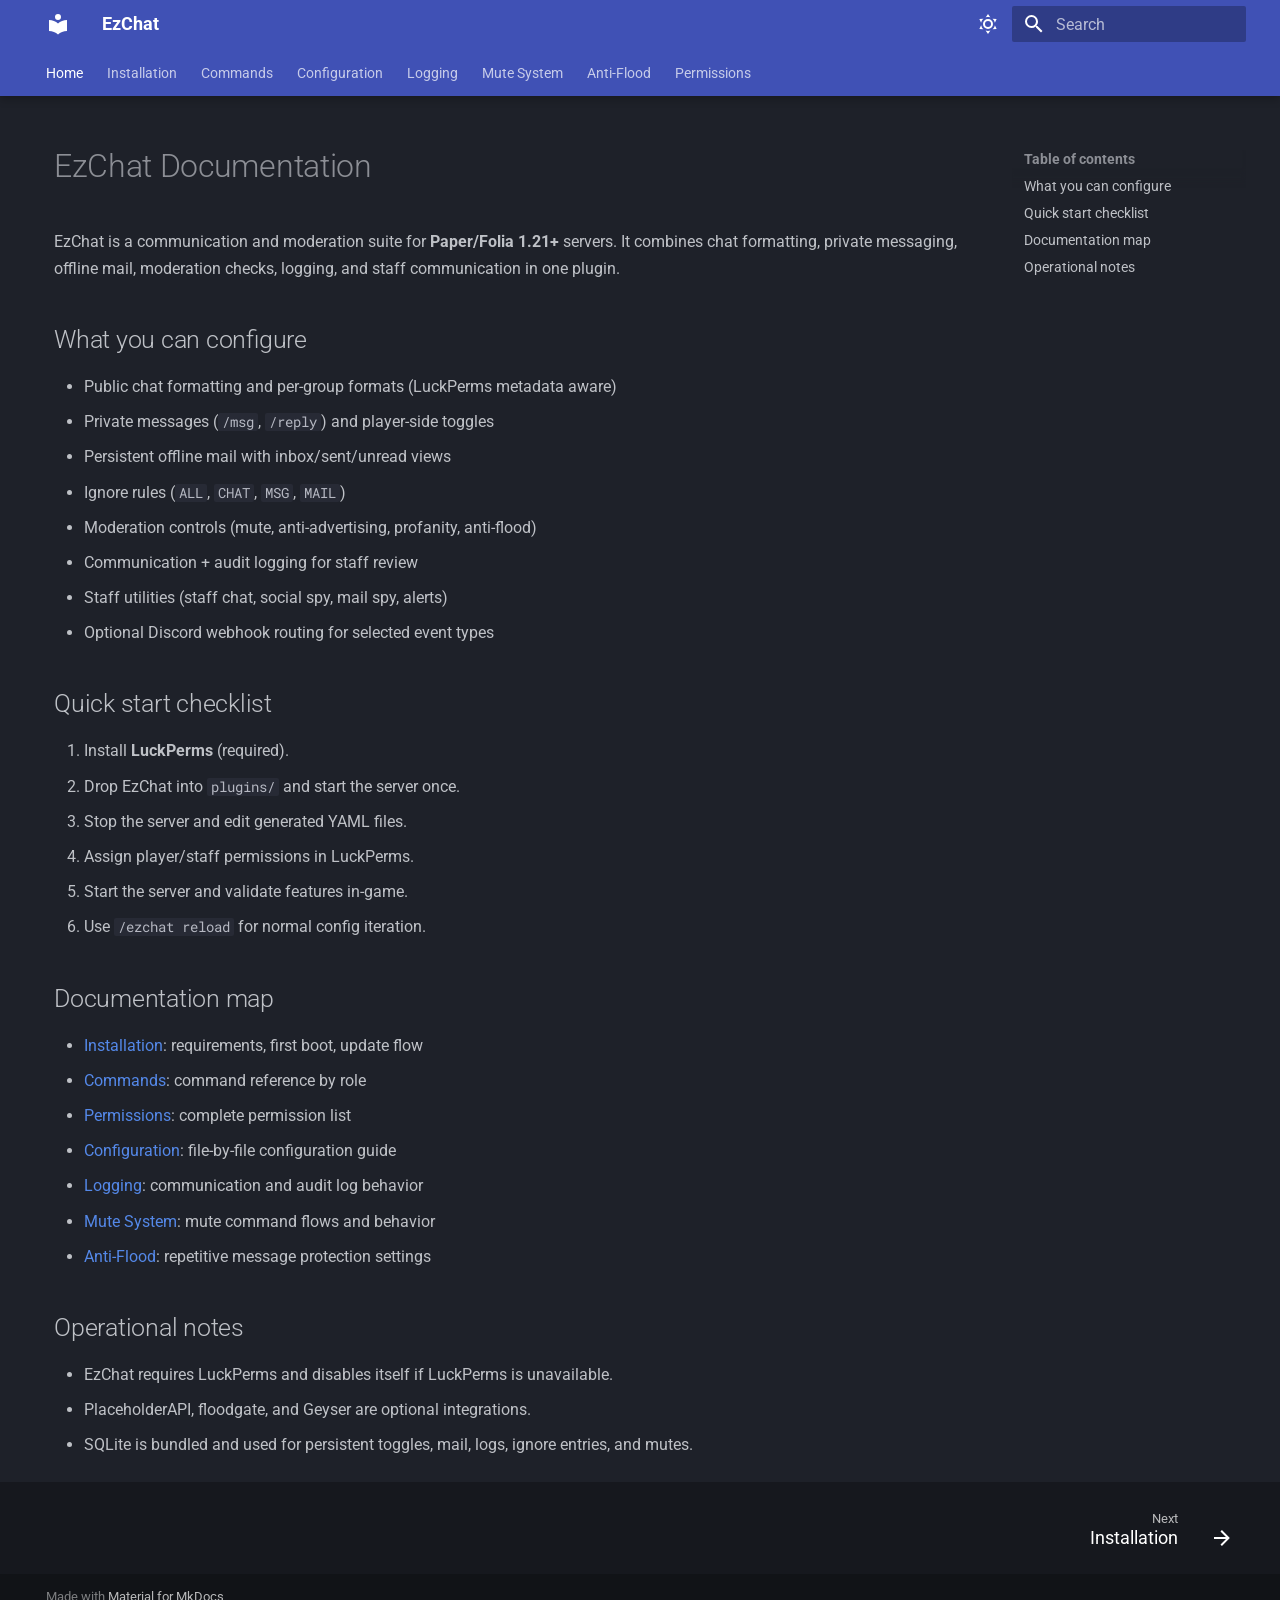
==== commit e87f4450: "Deployed a3bcf32 with MkDocs version: 1.6.1" ====
--- a/index.html
+++ b/index.html
@@ -12,8 +12,6 @@
         <meta name="author" content="EZInnovations">
       
       
-        <link rel="canonical" href="https://<username>.github.io/EzChat/">
-      
       
       
         <link rel="next" href="installation/">
@@ -23,7 +21,7 @@
       
       
       <link rel="icon" href="assets/images/favicon.png">
-      <meta name="generator" content="mkdocs-1.6.1, mkdocs-material-9.7.5">
+      <meta name="generator" content="mkdocs-1.6.1, mkdocs-material-9.7.6">
     
     
       
@@ -195,18 +193,6 @@
       
     
     
-      <div class="md-header__source">
-        <a href="https://github.com/<username>/EzChat" title="Go to repository" class="md-source" data-md-component="source">
-  <div class="md-source__icon md-icon">
-    
-    <svg xmlns="http://www.w3.org/2000/svg" viewBox="0 0 448 512"><!--! Font Awesome Free 7.1.0 by @fontawesome - https://fontawesome.com License - https://fontawesome.com/license/free (Icons: CC BY 4.0, Fonts: SIL OFL 1.1, Code: MIT License) Copyright 2025 Fonticons, Inc.--><path d="M439.6 236.1 244 40.5c-5.4-5.5-12.8-8.5-20.4-8.5s-15 3-20.4 8.4L162.5 81l51.5 51.5c27.1-9.1 52.7 16.8 43.4 43.7l49.7 49.7c34.2-11.8 61.2 31 35.5 56.7-26.5 26.5-70.2-2.9-56-37.3L240.3 199v121.9c25.3 12.5 22.3 41.8 9.1 55-6.4 6.4-15.2 10.1-24.3 10.1s-17.8-3.6-24.3-10.1c-17.6-17.6-11.1-46.9 11.2-56v-123c-20.8-8.5-24.6-30.7-18.6-45L142.6 101 8.5 235.1C3 240.6 0 247.9 0 255.5s3 15 8.5 20.4l195.6 195.7c5.4 5.4 12.7 8.4 20.4 8.4s15-3 20.4-8.4l194.7-194.7c5.4-5.4 8.4-12.8 8.4-20.4s-3-15-8.4-20.4"/></svg>
-  </div>
-  <div class="md-source__repository">
-    GitHub
-  </div>
-</a>
-      </div>
-    
   </nav>
   
     
@@ -325,6 +311,25 @@
     
   
   Mute System
+
+      </a>
+    </li>
+  
+
+      
+        
+  
+  
+  
+  
+    <li class="md-tabs__item">
+      <a href="anti-flood/" class="md-tabs__link">
+        
+  
+  
+    
+  
+  Anti-Flood
 
       </a>
     </li>
@@ -387,18 +392,6 @@
     EzChat
   </label>
   
-    <div class="md-nav__source">
-      <a href="https://github.com/<username>/EzChat" title="Go to repository" class="md-source" data-md-component="source">
-  <div class="md-source__icon md-icon">
-    
-    <svg xmlns="http://www.w3.org/2000/svg" viewBox="0 0 448 512"><!--! Font Awesome Free 7.1.0 by @fontawesome - https://fontawesome.com License - https://fontawesome.com/license/free (Icons: CC BY 4.0, Fonts: SIL OFL 1.1, Code: MIT License) Copyright 2025 Fonticons, Inc.--><path d="M439.6 236.1 244 40.5c-5.4-5.5-12.8-8.5-20.4-8.5s-15 3-20.4 8.4L162.5 81l51.5 51.5c27.1-9.1 52.7 16.8 43.4 43.7l49.7 49.7c34.2-11.8 61.2 31 35.5 56.7-26.5 26.5-70.2-2.9-56-37.3L240.3 199v121.9c25.3 12.5 22.3 41.8 9.1 55-6.4 6.4-15.2 10.1-24.3 10.1s-17.8-3.6-24.3-10.1c-17.6-17.6-11.1-46.9 11.2-56v-123c-20.8-8.5-24.6-30.7-18.6-45L142.6 101 8.5 235.1C3 240.6 0 247.9 0 255.5s3 15 8.5 20.4l195.6 195.7c5.4 5.4 12.7 8.4 20.4 8.4s15-3 20.4-8.4l194.7-194.7c5.4-5.4 8.4-12.8 8.4-20.4s-3-15-8.4-20.4"/></svg>
-  </div>
-  <div class="md-source__repository">
-    GitHub
-  </div>
-</a>
-    </div>
-  
   <ul class="md-nav__list" data-md-scrollfix>
     
       
@@ -468,16 +461,49 @@
     <ul class="md-nav__list" data-md-component="toc" data-md-scrollfix>
       
         <li class="md-nav__item">
-  <a href="#main-features" class="md-nav__link">
+  <a href="#what-you-can-configure" class="md-nav__link">
     <span class="md-ellipsis">
       
-        Main Features
+        What you can configure
       
     </span>
   </a>
   
 </li>
       
+        <li class="md-nav__item">
+  <a href="#quick-start-checklist" class="md-nav__link">
+    <span class="md-ellipsis">
+      
+        Quick start checklist
+      
+    </span>
+  </a>
+  
+</li>
+      
+        <li class="md-nav__item">
+  <a href="#documentation-map" class="md-nav__link">
+    <span class="md-ellipsis">
+      
+        Documentation map
+      
+    </span>
+  </a>
+  
+</li>
+      
+        <li class="md-nav__item">
+  <a href="#operational-notes" class="md-nav__link">
+    <span class="md-ellipsis">
+      
+        Operational notes
+      
+    </span>
+  </a>
+  
+</li>
+      
     </ul>
   
 </nav>
@@ -609,6 +635,33 @@
     
   
     Mute System
+  
+
+    
+  </span>
+  
+  
+
+      </a>
+    </li>
+  
+
+    
+      
+      
+  
+  
+  
+  
+    <li class="md-nav__item">
+      <a href="anti-flood/" class="md-nav__link">
+        
+  
+  
+  <span class="md-ellipsis">
+    
+  
+    Anti-Flood
   
 
     
@@ -675,10 +728,43 @@
     <ul class="md-nav__list" data-md-component="toc" data-md-scrollfix>
       
         <li class="md-nav__item">
-  <a href="#main-features" class="md-nav__link">
+  <a href="#what-you-can-configure" class="md-nav__link">
     <span class="md-ellipsis">
       
-        Main Features
+        What you can configure
+      
+    </span>
+  </a>
+  
+</li>
+      
+        <li class="md-nav__item">
+  <a href="#quick-start-checklist" class="md-nav__link">
+    <span class="md-ellipsis">
+      
+        Quick start checklist
+      
+    </span>
+  </a>
+  
+</li>
+      
+        <li class="md-nav__item">
+  <a href="#documentation-map" class="md-nav__link">
+    <span class="md-ellipsis">
+      
+        Documentation map
+      
+    </span>
+  </a>
+  
+</li>
+      
+        <li class="md-nav__item">
+  <a href="#operational-notes" class="md-nav__link">
+    <span class="md-ellipsis">
+      
+        Operational notes
       
     </span>
   </a>
@@ -701,21 +787,45 @@
                   
 
 
-  
-  
-
 
 <h1 id="ezchat-documentation">EzChat Documentation<a class="headerlink" href="#ezchat-documentation" title="Permanent link">&para;</a></h1>
-<p>EzChat is a communication management plugin for Minecraft servers, designed to give administrators control over player messaging while keeping chat systems easy to use.</p>
-<h2 id="main-features">Main Features<a class="headerlink" href="#main-features" title="Permanent link">&para;</a></h2>
+<p>EzChat is a communication and moderation suite for <strong>Paper/Folia 1.21+</strong> servers. It combines chat formatting, private messaging, offline mail, moderation checks, logging, and staff communication in one plugin.</p>
+<h2 id="what-you-can-configure">What you can configure<a class="headerlink" href="#what-you-can-configure" title="Permanent link">&para;</a></h2>
 <ul>
-<li>Global and private communication controls</li>
-<li>In-game mail support for offline messaging</li>
-<li>Logging and audit tools for moderation</li>
-<li>Mute and temporary mute system</li>
-<li>Permission-based access for staff tools</li>
+<li>Public chat formatting and per-group formats (LuckPerms metadata aware)</li>
+<li>Private messages (<code>/msg</code>, <code>/reply</code>) and player-side toggles</li>
+<li>Persistent offline mail with inbox/sent/unread views</li>
+<li>Ignore rules (<code>ALL</code>, <code>CHAT</code>, <code>MSG</code>, <code>MAIL</code>)</li>
+<li>Moderation controls (mute, anti-advertising, profanity, anti-flood)</li>
+<li>Communication + audit logging for staff review</li>
+<li>Staff utilities (staff chat, social spy, mail spy, alerts)</li>
+<li>Optional Discord webhook routing for selected event types</li>
 </ul>
-<p>Use this documentation to set up EzChat and learn how to configure commands, permissions, logs, and moderation settings.</p>
+<h2 id="quick-start-checklist">Quick start checklist<a class="headerlink" href="#quick-start-checklist" title="Permanent link">&para;</a></h2>
+<ol>
+<li>Install <strong>LuckPerms</strong> (required).</li>
+<li>Drop EzChat into <code>plugins/</code> and start the server once.</li>
+<li>Stop the server and edit generated YAML files.</li>
+<li>Assign player/staff permissions in LuckPerms.</li>
+<li>Start the server and validate features in-game.</li>
+<li>Use <code>/ezchat reload</code> for normal config iteration.</li>
+</ol>
+<h2 id="documentation-map">Documentation map<a class="headerlink" href="#documentation-map" title="Permanent link">&para;</a></h2>
+<ul>
+<li><a href="installation/">Installation</a>: requirements, first boot, update flow</li>
+<li><a href="commands/">Commands</a>: command reference by role</li>
+<li><a href="permissions/">Permissions</a>: complete permission list</li>
+<li><a href="configuration/">Configuration</a>: file-by-file configuration guide</li>
+<li><a href="logging/">Logging</a>: communication and audit log behavior</li>
+<li><a href="mute-system/">Mute System</a>: mute command flows and behavior</li>
+<li><a href="anti-flood/">Anti-Flood</a>: repetitive message protection settings</li>
+</ul>
+<h2 id="operational-notes">Operational notes<a class="headerlink" href="#operational-notes" title="Permanent link">&para;</a></h2>
+<ul>
+<li>EzChat requires LuckPerms and disables itself if LuckPerms is unavailable.</li>
+<li>PlaceholderAPI, floodgate, and Geyser are optional integrations.</li>
+<li>SQLite is bundled and used for persistent toggles, mail, logs, ignore entries, and mutes.</li>
+</ul>
 
 
 
